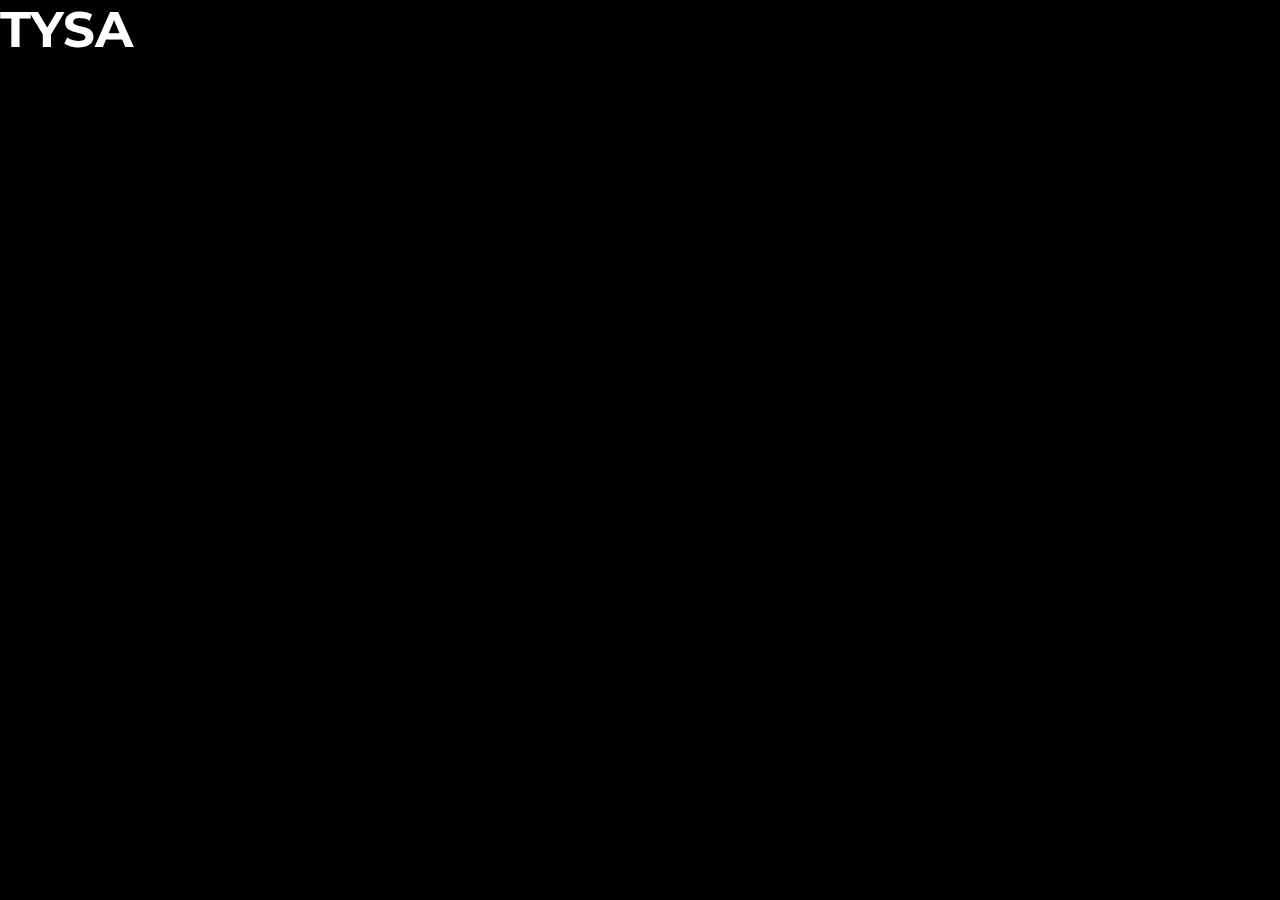
==== party.html @ 20bade3c "Create party.html" ====
<!DOCTYPE html>
<html lang="eng">

<head>
	<!-- Global site tag (gtag.js) - Google Analytics -->
	<script async src="https://www.googletagmanager.com/gtag/js?id=UA-145089726-1"></script>
	<script>
		window.dataLayer = window.dataLayer || [];
		function gtag(){dataLayer.push(arguments);}
		gtag('js', new Date());

		gtag('config', 'UA-145089726-1');
	</script>


	<meta charset="utf-8">
	<!-- <base href="/"> -->

	<title>humeniuk.dev | Custom Squarespace and Shopify</title>
	<meta name="description" content="">

	<meta http-equiv="X-UA-Compatible" content="IE=edge">
	<meta name="viewport" content="width=device-width, initial-scale=1, maximum-scale=1, viewport-fit=cover">
	
	<!-- Template Basic Images Start -->
	<meta property="og:image" content="path/to/image.jpg">
	<link rel="icon" href="img/favicon/favicon.ico">
	<link rel="apple-touch-icon" sizes="180x180" href="img/favicon/apple-touch-icon-180x180.png">

	<!-- Template Basic Images End -->
	
	<!-- Custom Browsers Color Start -->
	<meta name="theme-color" content="#000">
	<!-- Custom Browsers Color End -->

	<meta property="og:title" content="humeniuk.dev">
	<meta property="og:description" content="Custom code solutions for Squarespace and Shopify.">
	<meta property="og:image" content="https://humeniuk.dev/img/imgs/soc.jpg">
	<meta property="og:url" content="https://humeniuk.dev">
	<meta http-equiv="cache-control" content="no-cache">


	<meta name="robots" content="noindex">

	<link rel="stylesheet" href="css/main.min.css">

</head>

<body>

<h1>TYSA</h1>
</body>
</html>
---- css/main.min.css ----
@import url(https://fonts.googleapis.com/css?family=Montserrat:400,500,700&display=swap);@import url(https://fonts.googleapis.com/css?family=Hind:500&display=swap);@font-face{font-family:roboto-example;font-weight:400;font-style:normal;src:url(../fonts/RobotoRegular/RobotoRegular.eot);src:url(../fonts/RobotoRegular/RobotoRegular.eot?#iefix) format("embedded-opentype"),url(../fonts/RobotoRegular/RobotoRegular.woff) format("woff"),url(../fonts/RobotoRegular/RobotoRegular.ttf) format("truetype")}@font-face{font-family:roboto-example;font-weight:700;font-style:normal;src:url(../fonts/RobotoBold/RobotoBold.eot);src:url(../fonts/RobotoBold/RobotoBold.eot?#iefix) format("embedded-opentype"),url(../fonts/RobotoBold/RobotoBold.woff) format("woff"),url(../fonts/RobotoBold/RobotoBold.ttf) format("truetype")}*,::after,::before{-webkit-box-sizing:border-box;box-sizing:border-box}html{font-family:sans-serif;line-height:1.15;-webkit-text-size-adjust:100%;-ms-text-size-adjust:100%;-ms-overflow-style:scrollbar;-webkit-tap-highlight-color:transparent}@-ms-viewport{width:device-width}article,aside,dialog,figcaption,figure,footer,header,hgroup,main,nav,section{display:block}body{margin:0;font-family:-apple-system,BlinkMacSystemFont,"Segoe UI",Roboto,"Helvetica Neue",Arial,sans-serif,"Apple Color Emoji","Segoe UI Emoji","Segoe UI Symbol";font-size:1rem;font-weight:400;line-height:1.5;color:#212529;text-align:left;background-color:#fff}[tabindex="-1"]:focus{outline:0!important}hr{-webkit-box-sizing:content-box;box-sizing:content-box;height:0;overflow:visible}h1,h2,h3,h4,h5,h6{margin-top:0;margin-bottom:.5rem}p{margin-top:0;margin-bottom:1rem}abbr[data-original-title],abbr[title]{text-decoration:underline;-webkit-text-decoration:underline dotted;text-decoration:underline dotted;cursor:help;border-bottom:0}address{margin-bottom:1rem;font-style:normal;line-height:inherit}dl,ol,ul{margin-top:0;margin-bottom:1rem}ol ol,ol ul,ul ol,ul ul{margin-bottom:0}dt{font-weight:700}dd{margin-bottom:.5rem;margin-left:0}blockquote{margin:0 0 1rem}dfn{font-style:italic}b,strong{font-weight:bolder}small{font-size:80%}sub,sup{position:relative;font-size:75%;line-height:0;vertical-align:baseline}sub{bottom:-.25em}sup{top:-.5em}a{color:#fff;text-decoration:none;background-color:transparent;-webkit-text-decoration-skip:objects}a:hover{color:#d9d9d9;text-decoration:underline}a:not([href]):not([tabindex]){color:inherit;text-decoration:none}a:not([href]):not([tabindex]):focus,a:not([href]):not([tabindex]):hover{color:inherit;text-decoration:none}a:not([href]):not([tabindex]):focus{outline:0}code,kbd,pre,samp{font-family:monospace,monospace;font-size:1em}pre{margin-top:0;margin-bottom:1rem;overflow:auto;-ms-overflow-style:scrollbar}figure{margin:0 0 1rem}img{vertical-align:middle;border-style:none}svg:not(:root){overflow:hidden}table{border-collapse:collapse}caption{padding-top:.75rem;padding-bottom:.75rem;color:#6c757d;text-align:left;caption-side:bottom}th{text-align:inherit}label{display:inline-block;margin-bottom:.5rem}button{-webkit-border-radius:0;border-radius:0}button:focus{outline:1px dotted;outline:5px auto -webkit-focus-ring-color}button,input,optgroup,select,textarea{margin:0;font-family:inherit;font-size:inherit;line-height:inherit}button,input{overflow:visible}button,select{text-transform:none}[type=reset],[type=submit],button,html [type=button]{-webkit-appearance:button}[type=button]::-moz-focus-inner,[type=reset]::-moz-focus-inner,[type=submit]::-moz-focus-inner,button::-moz-focus-inner{padding:0;border-style:none}input[type=checkbox],input[type=radio]{-webkit-box-sizing:border-box;box-sizing:border-box;padding:0}input[type=date],input[type=datetime-local],input[type=month],input[type=time]{-webkit-appearance:listbox}textarea{overflow:auto;resize:vertical}fieldset{min-width:0;padding:0;margin:0;border:0}legend{display:block;width:100%;max-width:100%;padding:0;margin-bottom:.5rem;font-size:1.5rem;line-height:inherit;color:inherit;white-space:normal}progress{vertical-align:baseline}[type=number]::-webkit-inner-spin-button,[type=number]::-webkit-outer-spin-button{height:auto}[type=search]{outline-offset:-2px;-webkit-appearance:none}[type=search]::-webkit-search-cancel-button,[type=search]::-webkit-search-decoration{-webkit-appearance:none}::-webkit-file-upload-button{font:inherit;-webkit-appearance:button}output{display:inline-block}summary{display:list-item;cursor:pointer}template{display:none}[hidden]{display:none!important}@-ms-viewport{width:device-width}html{-webkit-box-sizing:border-box;box-sizing:border-box;-ms-overflow-style:scrollbar}*,::after,::before{-webkit-box-sizing:inherit;box-sizing:inherit}.container{width:100%;padding-right:15px;padding-left:15px;margin-right:auto;margin-left:auto}@media (min-width:576px){.container{max-width:100vw}}@media (min-width:768px){.container{max-width:90vw}}@media (min-width:992px){.container{max-width:90vw}}@media (min-width:1200px){.container{max-width:90vw}}.container-fluid{width:100%;padding-right:15px;padding-left:15px;margin-right:auto;margin-left:auto}.row{display:-webkit-box;display:-webkit-flex;display:-ms-flexbox;display:flex;-webkit-flex-wrap:wrap;-ms-flex-wrap:wrap;flex-wrap:wrap;margin-right:-15px;margin-left:-15px}.no-gutters{margin-right:0;margin-left:0}.no-gutters>.col,.no-gutters>[class*=col-]{padding-right:0;padding-left:0}.col,.col-1,.col-10,.col-11,.col-12,.col-2,.col-3,.col-4,.col-5,.col-6,.col-7,.col-8,.col-9,.col-auto,.col-lg,.col-lg-1,.col-lg-10,.col-lg-11,.col-lg-12,.col-lg-2,.col-lg-3,.col-lg-4,.col-lg-5,.col-lg-6,.col-lg-7,.col-lg-8,.col-lg-9,.col-lg-auto,.col-md,.col-md-1,.col-md-10,.col-md-11,.col-md-12,.col-md-2,.col-md-3,.col-md-4,.col-md-5,.col-md-6,.col-md-7,.col-md-8,.col-md-9,.col-md-auto,.col-sm,.col-sm-1,.col-sm-10,.col-sm-11,.col-sm-12,.col-sm-2,.col-sm-3,.col-sm-4,.col-sm-5,.col-sm-6,.col-sm-7,.col-sm-8,.col-sm-9,.col-sm-auto,.col-xl,.col-xl-1,.col-xl-10,.col-xl-11,.col-xl-12,.col-xl-2,.col-xl-3,.col-xl-4,.col-xl-5,.col-xl-6,.col-xl-7,.col-xl-8,.col-xl-9,.col-xl-auto{position:relative;width:100%;min-height:1px;padding-right:15px;padding-left:15px}.col{-webkit-flex-basis:0;-ms-flex-preferred-size:0;flex-basis:0;-webkit-box-flex:1;-webkit-flex-grow:1;-ms-flex-positive:1;flex-grow:1;max-width:100%}.col-auto{-webkit-box-flex:0;-webkit-flex:0 0 auto;-ms-flex:0 0 auto;flex:0 0 auto;width:auto;max-width:none}.col-1{-webkit-box-flex:0;-webkit-flex:0 0 8.33333%;-ms-flex:0 0 8.33333%;flex:0 0 8.33333%;max-width:8.33333%}.col-2{-webkit-box-flex:0;-webkit-flex:0 0 16.66667%;-ms-flex:0 0 16.66667%;flex:0 0 16.66667%;max-width:16.66667%}.col-3{-webkit-box-flex:0;-webkit-flex:0 0 25%;-ms-flex:0 0 25%;flex:0 0 25%;max-width:25%}.col-4{-webkit-box-flex:0;-webkit-flex:0 0 33.33333%;-ms-flex:0 0 33.33333%;flex:0 0 33.33333%;max-width:33.33333%}.col-5{-webkit-box-flex:0;-webkit-flex:0 0 41.66667%;-ms-flex:0 0 41.66667%;flex:0 0 41.66667%;max-width:41.66667%}.col-6{-webkit-box-flex:0;-webkit-flex:0 0 50%;-ms-flex:0 0 50%;flex:0 0 50%;max-width:50%}.col-7{-webkit-box-flex:0;-webkit-flex:0 0 58.33333%;-ms-flex:0 0 58.33333%;flex:0 0 58.33333%;max-width:58.33333%}.col-8{-webkit-box-flex:0;-webkit-flex:0 0 66.66667%;-ms-flex:0 0 66.66667%;flex:0 0 66.66667%;max-width:66.66667%}.col-9{-webkit-box-flex:0;-webkit-flex:0 0 75%;-ms-flex:0 0 75%;flex:0 0 75%;max-width:75%}.col-10{-webkit-box-flex:0;-webkit-flex:0 0 83.33333%;-ms-flex:0 0 83.33333%;flex:0 0 83.33333%;max-width:83.33333%}.col-11{-webkit-box-flex:0;-webkit-flex:0 0 91.66667%;-ms-flex:0 0 91.66667%;flex:0 0 91.66667%;max-width:91.66667%}.col-12{-webkit-box-flex:0;-webkit-flex:0 0 100%;-ms-flex:0 0 100%;flex:0 0 100%;max-width:100%}.order-first{-webkit-box-ordinal-group:0;-webkit-order:-1;-ms-flex-order:-1;order:-1}.order-last{-webkit-box-ordinal-group:14;-webkit-order:13;-ms-flex-order:13;order:13}.order-0{-webkit-box-ordinal-group:1;-webkit-order:0;-ms-flex-order:0;order:0}.order-1{-webkit-box-ordinal-group:2;-webkit-order:1;-ms-flex-order:1;order:1}.order-2{-webkit-box-ordinal-group:3;-webkit-order:2;-ms-flex-order:2;order:2}.order-3{-webkit-box-ordinal-group:4;-webkit-order:3;-ms-flex-order:3;order:3}.order-4{-webkit-box-ordinal-group:5;-webkit-order:4;-ms-flex-order:4;order:4}.order-5{-webkit-box-ordinal-group:6;-webkit-order:5;-ms-flex-order:5;order:5}.order-6{-webkit-box-ordinal-group:7;-webkit-order:6;-ms-flex-order:6;order:6}.order-7{-webkit-box-ordinal-group:8;-webkit-order:7;-ms-flex-order:7;order:7}.order-8{-webkit-box-ordinal-group:9;-webkit-order:8;-ms-flex-order:8;order:8}.order-9{-webkit-box-ordinal-group:10;-webkit-order:9;-ms-flex-order:9;order:9}.order-10{-webkit-box-ordinal-group:11;-webkit-order:10;-ms-flex-order:10;order:10}.order-11{-webkit-box-ordinal-group:12;-webkit-order:11;-ms-flex-order:11;order:11}.order-12{-webkit-box-ordinal-group:13;-webkit-order:12;-ms-flex-order:12;order:12}.offset-1{margin-left:8.33333%}.offset-2{margin-left:16.66667%}.offset-3{margin-left:25%}.offset-4{margin-left:33.33333%}.offset-5{margin-left:41.66667%}.offset-6{margin-left:50%}.offset-7{margin-left:58.33333%}.offset-8{margin-left:66.66667%}.offset-9{margin-left:75%}.offset-10{margin-left:83.33333%}.offset-11{margin-left:91.66667%}@media (min-width:576px){.col-sm{-webkit-flex-basis:0;-ms-flex-preferred-size:0;flex-basis:0;-webkit-box-flex:1;-webkit-flex-grow:1;-ms-flex-positive:1;flex-grow:1;max-width:100%}.col-sm-auto{-webkit-box-flex:0;-webkit-flex:0 0 auto;-ms-flex:0 0 auto;flex:0 0 auto;width:auto;max-width:none}.col-sm-1{-webkit-box-flex:0;-webkit-flex:0 0 8.33333%;-ms-flex:0 0 8.33333%;flex:0 0 8.33333%;max-width:8.33333%}.col-sm-2{-webkit-box-flex:0;-webkit-flex:0 0 16.66667%;-ms-flex:0 0 16.66667%;flex:0 0 16.66667%;max-width:16.66667%}.col-sm-3{-webkit-box-flex:0;-webkit-flex:0 0 25%;-ms-flex:0 0 25%;flex:0 0 25%;max-width:25%}.col-sm-4{-webkit-box-flex:0;-webkit-flex:0 0 33.33333%;-ms-flex:0 0 33.33333%;flex:0 0 33.33333%;max-width:33.33333%}.col-sm-5{-webkit-box-flex:0;-webkit-flex:0 0 41.66667%;-ms-flex:0 0 41.66667%;flex:0 0 41.66667%;max-width:41.66667%}.col-sm-6{-webkit-box-flex:0;-webkit-flex:0 0 50%;-ms-flex:0 0 50%;flex:0 0 50%;max-width:50%}.col-sm-7{-webkit-box-flex:0;-webkit-flex:0 0 58.33333%;-ms-flex:0 0 58.33333%;flex:0 0 58.33333%;max-width:58.33333%}.col-sm-8{-webkit-box-flex:0;-webkit-flex:0 0 66.66667%;-ms-flex:0 0 66.66667%;flex:0 0 66.66667%;max-width:66.66667%}.col-sm-9{-webkit-box-flex:0;-webkit-flex:0 0 75%;-ms-flex:0 0 75%;flex:0 0 75%;max-width:75%}.col-sm-10{-webkit-box-flex:0;-webkit-flex:0 0 83.33333%;-ms-flex:0 0 83.33333%;flex:0 0 83.33333%;max-width:83.33333%}.col-sm-11{-webkit-box-flex:0;-webkit-flex:0 0 91.66667%;-ms-flex:0 0 91.66667%;flex:0 0 91.66667%;max-width:91.66667%}.col-sm-12{-webkit-box-flex:0;-webkit-flex:0 0 100%;-ms-flex:0 0 100%;flex:0 0 100%;max-width:100%}.order-sm-first{-webkit-box-ordinal-group:0;-webkit-order:-1;-ms-flex-order:-1;order:-1}.order-sm-last{-webkit-box-ordinal-group:14;-webkit-order:13;-ms-flex-order:13;order:13}.order-sm-0{-webkit-box-ordinal-group:1;-webkit-order:0;-ms-flex-order:0;order:0}.order-sm-1{-webkit-box-ordinal-group:2;-webkit-order:1;-ms-flex-order:1;order:1}.order-sm-2{-webkit-box-ordinal-group:3;-webkit-order:2;-ms-flex-order:2;order:2}.order-sm-3{-webkit-box-ordinal-group:4;-webkit-order:3;-ms-flex-order:3;order:3}.order-sm-4{-webkit-box-ordinal-group:5;-webkit-order:4;-ms-flex-order:4;order:4}.order-sm-5{-webkit-box-ordinal-group:6;-webkit-order:5;-ms-flex-order:5;order:5}.order-sm-6{-webkit-box-ordinal-group:7;-webkit-order:6;-ms-flex-order:6;order:6}.order-sm-7{-webkit-box-ordinal-group:8;-webkit-order:7;-ms-flex-order:7;order:7}.order-sm-8{-webkit-box-ordinal-group:9;-webkit-order:8;-ms-flex-order:8;order:8}.order-sm-9{-webkit-box-ordinal-group:10;-webkit-order:9;-ms-flex-order:9;order:9}.order-sm-10{-webkit-box-ordinal-group:11;-webkit-order:10;-ms-flex-order:10;order:10}.order-sm-11{-webkit-box-ordinal-group:12;-webkit-order:11;-ms-flex-order:11;order:11}.order-sm-12{-webkit-box-ordinal-group:13;-webkit-order:12;-ms-flex-order:12;order:12}.offset-sm-0{margin-left:0}.offset-sm-1{margin-left:8.33333%}.offset-sm-2{margin-left:16.66667%}.offset-sm-3{margin-left:25%}.offset-sm-4{margin-left:33.33333%}.offset-sm-5{margin-left:41.66667%}.offset-sm-6{margin-left:50%}.offset-sm-7{margin-left:58.33333%}.offset-sm-8{margin-left:66.66667%}.offset-sm-9{margin-left:75%}.offset-sm-10{margin-left:83.33333%}.offset-sm-11{margin-left:91.66667%}}@media (min-width:768px){.col-md{-webkit-flex-basis:0;-ms-flex-preferred-size:0;flex-basis:0;-webkit-box-flex:1;-webkit-flex-grow:1;-ms-flex-positive:1;flex-grow:1;max-width:100%}.col-md-auto{-webkit-box-flex:0;-webkit-flex:0 0 auto;-ms-flex:0 0 auto;flex:0 0 auto;width:auto;max-width:none}.col-md-1{-webkit-box-flex:0;-webkit-flex:0 0 8.33333%;-ms-flex:0 0 8.33333%;flex:0 0 8.33333%;max-width:8.33333%}.col-md-2{-webkit-box-flex:0;-webkit-flex:0 0 16.66667%;-ms-flex:0 0 16.66667%;flex:0 0 16.66667%;max-width:16.66667%}.col-md-3{-webkit-box-flex:0;-webkit-flex:0 0 25%;-ms-flex:0 0 25%;flex:0 0 25%;max-width:25%}.col-md-4{-webkit-box-flex:0;-webkit-flex:0 0 33.33333%;-ms-flex:0 0 33.33333%;flex:0 0 33.33333%;max-width:33.33333%}.col-md-5{-webkit-box-flex:0;-webkit-flex:0 0 41.66667%;-ms-flex:0 0 41.66667%;flex:0 0 41.66667%;max-width:41.66667%}.col-md-6{-webkit-box-flex:0;-webkit-flex:0 0 50%;-ms-flex:0 0 50%;flex:0 0 50%;max-width:50%}.col-md-7{-webkit-box-flex:0;-webkit-flex:0 0 58.33333%;-ms-flex:0 0 58.33333%;flex:0 0 58.33333%;max-width:58.33333%}.col-md-8{-webkit-box-flex:0;-webkit-flex:0 0 66.66667%;-ms-flex:0 0 66.66667%;flex:0 0 66.66667%;max-width:66.66667%}.col-md-9{-webkit-box-flex:0;-webkit-flex:0 0 75%;-ms-flex:0 0 75%;flex:0 0 75%;max-width:75%}.col-md-10{-webkit-box-flex:0;-webkit-flex:0 0 83.33333%;-ms-flex:0 0 83.33333%;flex:0 0 83.33333%;max-width:83.33333%}.col-md-11{-webkit-box-flex:0;-webkit-flex:0 0 91.66667%;-ms-flex:0 0 91.66667%;flex:0 0 91.66667%;max-width:91.66667%}.col-md-12{-webkit-box-flex:0;-webkit-flex:0 0 100%;-ms-flex:0 0 100%;flex:0 0 100%;max-width:100%}.order-md-first{-webkit-box-ordinal-group:0;-webkit-order:-1;-ms-flex-order:-1;order:-1}.order-md-last{-webkit-box-ordinal-group:14;-webkit-order:13;-ms-flex-order:13;order:13}.order-md-0{-webkit-box-ordinal-group:1;-webkit-order:0;-ms-flex-order:0;order:0}.order-md-1{-webkit-box-ordinal-group:2;-webkit-order:1;-ms-flex-order:1;order:1}.order-md-2{-webkit-box-ordinal-group:3;-webkit-order:2;-ms-flex-order:2;order:2}.order-md-3{-webkit-box-ordinal-group:4;-webkit-order:3;-ms-flex-order:3;order:3}.order-md-4{-webkit-box-ordinal-group:5;-webkit-order:4;-ms-flex-order:4;order:4}.order-md-5{-webkit-box-ordinal-group:6;-webkit-order:5;-ms-flex-order:5;order:5}.order-md-6{-webkit-box-ordinal-group:7;-webkit-order:6;-ms-flex-order:6;order:6}.order-md-7{-webkit-box-ordinal-group:8;-webkit-order:7;-ms-flex-order:7;order:7}.order-md-8{-webkit-box-ordinal-group:9;-webkit-order:8;-ms-flex-order:8;order:8}.order-md-9{-webkit-box-ordinal-group:10;-webkit-order:9;-ms-flex-order:9;order:9}.order-md-10{-webkit-box-ordinal-group:11;-webkit-order:10;-ms-flex-order:10;order:10}.order-md-11{-webkit-box-ordinal-group:12;-webkit-order:11;-ms-flex-order:11;order:11}.order-md-12{-webkit-box-ordinal-group:13;-webkit-order:12;-ms-flex-order:12;order:12}.offset-md-0{margin-left:0}.offset-md-1{margin-left:8.33333%}.offset-md-2{margin-left:16.66667%}.offset-md-3{margin-left:25%}.offset-md-4{margin-left:33.33333%}.offset-md-5{margin-left:41.66667%}.offset-md-6{margin-left:50%}.offset-md-7{margin-left:58.33333%}.offset-md-8{margin-left:66.66667%}.offset-md-9{margin-left:75%}.offset-md-10{margin-left:83.33333%}.offset-md-11{margin-left:91.66667%}}@media (min-width:992px){.col-lg{-webkit-flex-basis:0;-ms-flex-preferred-size:0;flex-basis:0;-webkit-box-flex:1;-webkit-flex-grow:1;-ms-flex-positive:1;flex-grow:1;max-width:100%}.col-lg-auto{-webkit-box-flex:0;-webkit-flex:0 0 auto;-ms-flex:0 0 auto;flex:0 0 auto;width:auto;max-width:none}.col-lg-1{-webkit-box-flex:0;-webkit-flex:0 0 8.33333%;-ms-flex:0 0 8.33333%;flex:0 0 8.33333%;max-width:8.33333%}.col-lg-2{-webkit-box-flex:0;-webkit-flex:0 0 16.66667%;-ms-flex:0 0 16.66667%;flex:0 0 16.66667%;max-width:16.66667%}.col-lg-3{-webkit-box-flex:0;-webkit-flex:0 0 25%;-ms-flex:0 0 25%;flex:0 0 25%;max-width:25%}.col-lg-4{-webkit-box-flex:0;-webkit-flex:0 0 33.33333%;-ms-flex:0 0 33.33333%;flex:0 0 33.33333%;max-width:33.33333%}.col-lg-5{-webkit-box-flex:0;-webkit-flex:0 0 41.66667%;-ms-flex:0 0 41.66667%;flex:0 0 41.66667%;max-width:41.66667%}.col-lg-6{-webkit-box-flex:0;-webkit-flex:0 0 50%;-ms-flex:0 0 50%;flex:0 0 50%;max-width:50%}.col-lg-7{-webkit-box-flex:0;-webkit-flex:0 0 58.33333%;-ms-flex:0 0 58.33333%;flex:0 0 58.33333%;max-width:58.33333%}.col-lg-8{-webkit-box-flex:0;-webkit-flex:0 0 66.66667%;-ms-flex:0 0 66.66667%;flex:0 0 66.66667%;max-width:66.66667%}.col-lg-9{-webkit-box-flex:0;-webkit-flex:0 0 75%;-ms-flex:0 0 75%;flex:0 0 75%;max-width:75%}.col-lg-10{-webkit-box-flex:0;-webkit-flex:0 0 83.33333%;-ms-flex:0 0 83.33333%;flex:0 0 83.33333%;max-width:83.33333%}.col-lg-11{-webkit-box-flex:0;-webkit-flex:0 0 91.66667%;-ms-flex:0 0 91.66667%;flex:0 0 91.66667%;max-width:91.66667%}.col-lg-12{-webkit-box-flex:0;-webkit-flex:0 0 100%;-ms-flex:0 0 100%;flex:0 0 100%;max-width:100%}.order-lg-first{-webkit-box-ordinal-group:0;-webkit-order:-1;-ms-flex-order:-1;order:-1}.order-lg-last{-webkit-box-ordinal-group:14;-webkit-order:13;-ms-flex-order:13;order:13}.order-lg-0{-webkit-box-ordinal-group:1;-webkit-order:0;-ms-flex-order:0;order:0}.order-lg-1{-webkit-box-ordinal-group:2;-webkit-order:1;-ms-flex-order:1;order:1}.order-lg-2{-webkit-box-ordinal-group:3;-webkit-order:2;-ms-flex-order:2;order:2}.order-lg-3{-webkit-box-ordinal-group:4;-webkit-order:3;-ms-flex-order:3;order:3}.order-lg-4{-webkit-box-ordinal-group:5;-webkit-order:4;-ms-flex-order:4;order:4}.order-lg-5{-webkit-box-ordinal-group:6;-webkit-order:5;-ms-flex-order:5;order:5}.order-lg-6{-webkit-box-ordinal-group:7;-webkit-order:6;-ms-flex-order:6;order:6}.order-lg-7{-webkit-box-ordinal-group:8;-webkit-order:7;-ms-flex-order:7;order:7}.order-lg-8{-webkit-box-ordinal-group:9;-webkit-order:8;-ms-flex-order:8;order:8}.order-lg-9{-webkit-box-ordinal-group:10;-webkit-order:9;-ms-flex-order:9;order:9}.order-lg-10{-webkit-box-ordinal-group:11;-webkit-order:10;-ms-flex-order:10;order:10}.order-lg-11{-webkit-box-ordinal-group:12;-webkit-order:11;-ms-flex-order:11;order:11}.order-lg-12{-webkit-box-ordinal-group:13;-webkit-order:12;-ms-flex-order:12;order:12}.offset-lg-0{margin-left:0}.offset-lg-1{margin-left:8.33333%}.offset-lg-2{margin-left:16.66667%}.offset-lg-3{margin-left:25%}.offset-lg-4{margin-left:33.33333%}.offset-lg-5{margin-left:41.66667%}.offset-lg-6{margin-left:50%}.offset-lg-7{margin-left:58.33333%}.offset-lg-8{margin-left:66.66667%}.offset-lg-9{margin-left:75%}.offset-lg-10{margin-left:83.33333%}.offset-lg-11{margin-left:91.66667%}}@media (min-width:1200px){.col-xl{-webkit-flex-basis:0;-ms-flex-preferred-size:0;flex-basis:0;-webkit-box-flex:1;-webkit-flex-grow:1;-ms-flex-positive:1;flex-grow:1;max-width:100%}.col-xl-auto{-webkit-box-flex:0;-webkit-flex:0 0 auto;-ms-flex:0 0 auto;flex:0 0 auto;width:auto;max-width:none}.col-xl-1{-webkit-box-flex:0;-webkit-flex:0 0 8.33333%;-ms-flex:0 0 8.33333%;flex:0 0 8.33333%;max-width:8.33333%}.col-xl-2{-webkit-box-flex:0;-webkit-flex:0 0 16.66667%;-ms-flex:0 0 16.66667%;flex:0 0 16.66667%;max-width:16.66667%}.col-xl-3{-webkit-box-flex:0;-webkit-flex:0 0 25%;-ms-flex:0 0 25%;flex:0 0 25%;max-width:25%}.col-xl-4{-webkit-box-flex:0;-webkit-flex:0 0 33.33333%;-ms-flex:0 0 33.33333%;flex:0 0 33.33333%;max-width:33.33333%}.col-xl-5{-webkit-box-flex:0;-webkit-flex:0 0 41.66667%;-ms-flex:0 0 41.66667%;flex:0 0 41.66667%;max-width:41.66667%}.col-xl-6{-webkit-box-flex:0;-webkit-flex:0 0 50%;-ms-flex:0 0 50%;flex:0 0 50%;max-width:50%}.col-xl-7{-webkit-box-flex:0;-webkit-flex:0 0 58.33333%;-ms-flex:0 0 58.33333%;flex:0 0 58.33333%;max-width:58.33333%}.col-xl-8{-webkit-box-flex:0;-webkit-flex:0 0 66.66667%;-ms-flex:0 0 66.66667%;flex:0 0 66.66667%;max-width:66.66667%}.col-xl-9{-webkit-box-flex:0;-webkit-flex:0 0 75%;-ms-flex:0 0 75%;flex:0 0 75%;max-width:75%}.col-xl-10{-webkit-box-flex:0;-webkit-flex:0 0 83.33333%;-ms-flex:0 0 83.33333%;flex:0 0 83.33333%;max-width:83.33333%}.col-xl-11{-webkit-box-flex:0;-webkit-flex:0 0 91.66667%;-ms-flex:0 0 91.66667%;flex:0 0 91.66667%;max-width:91.66667%}.col-xl-12{-webkit-box-flex:0;-webkit-flex:0 0 100%;-ms-flex:0 0 100%;flex:0 0 100%;max-width:100%}.order-xl-first{-webkit-box-ordinal-group:0;-webkit-order:-1;-ms-flex-order:-1;order:-1}.order-xl-last{-webkit-box-ordinal-group:14;-webkit-order:13;-ms-flex-order:13;order:13}.order-xl-0{-webkit-box-ordinal-group:1;-webkit-order:0;-ms-flex-order:0;order:0}.order-xl-1{-webkit-box-ordinal-group:2;-webkit-order:1;-ms-flex-order:1;order:1}.order-xl-2{-webkit-box-ordinal-group:3;-webkit-order:2;-ms-flex-order:2;order:2}.order-xl-3{-webkit-box-ordinal-group:4;-webkit-order:3;-ms-flex-order:3;order:3}.order-xl-4{-webkit-box-ordinal-group:5;-webkit-order:4;-ms-flex-order:4;order:4}.order-xl-5{-webkit-box-ordinal-group:6;-webkit-order:5;-ms-flex-order:5;order:5}.order-xl-6{-webkit-box-ordinal-group:7;-webkit-order:6;-ms-flex-order:6;order:6}.order-xl-7{-webkit-box-ordinal-group:8;-webkit-order:7;-ms-flex-order:7;order:7}.order-xl-8{-webkit-box-ordinal-group:9;-webkit-order:8;-ms-flex-order:8;order:8}.order-xl-9{-webkit-box-ordinal-group:10;-webkit-order:9;-ms-flex-order:9;order:9}.order-xl-10{-webkit-box-ordinal-group:11;-webkit-order:10;-ms-flex-order:10;order:10}.order-xl-11{-webkit-box-ordinal-group:12;-webkit-order:11;-ms-flex-order:11;order:11}.order-xl-12{-webkit-box-ordinal-group:13;-webkit-order:12;-ms-flex-order:12;order:12}.offset-xl-0{margin-left:0}.offset-xl-1{margin-left:8.33333%}.offset-xl-2{margin-left:16.66667%}.offset-xl-3{margin-left:25%}.offset-xl-4{margin-left:33.33333%}.offset-xl-5{margin-left:41.66667%}.offset-xl-6{margin-left:50%}.offset-xl-7{margin-left:58.33333%}.offset-xl-8{margin-left:66.66667%}.offset-xl-9{margin-left:75%}.offset-xl-10{margin-left:83.33333%}.offset-xl-11{margin-left:91.66667%}}.d-none{display:none!important}.d-inline{display:inline!important}.d-inline-block{display:inline-block!important}.d-block{display:block!important}.d-table{display:table!important}.d-table-row{display:table-row!important}.d-table-cell{display:table-cell!important}.d-flex{display:-webkit-box!important;display:-webkit-flex!important;display:-ms-flexbox!important;display:flex!important}.d-inline-flex{display:-webkit-inline-box!important;display:-webkit-inline-flex!important;display:-ms-inline-flexbox!important;display:inline-flex!important}@media (min-width:576px){.d-sm-none{display:none!important}.d-sm-inline{display:inline!important}.d-sm-inline-block{display:inline-block!important}.d-sm-block{display:block!important}.d-sm-table{display:table!important}.d-sm-table-row{display:table-row!important}.d-sm-table-cell{display:table-cell!important}.d-sm-flex{display:-webkit-box!important;display:-webkit-flex!important;display:-ms-flexbox!important;display:flex!important}.d-sm-inline-flex{display:-webkit-inline-box!important;display:-webkit-inline-flex!important;display:-ms-inline-flexbox!important;display:inline-flex!important}}@media (min-width:768px){.d-md-none{display:none!important}.d-md-inline{display:inline!important}.d-md-inline-block{display:inline-block!important}.d-md-block{display:block!important}.d-md-table{display:table!important}.d-md-table-row{display:table-row!important}.d-md-table-cell{display:table-cell!important}.d-md-flex{display:-webkit-box!important;display:-webkit-flex!important;display:-ms-flexbox!important;display:flex!important}.d-md-inline-flex{display:-webkit-inline-box!important;display:-webkit-inline-flex!important;display:-ms-inline-flexbox!important;display:inline-flex!important}}@media (min-width:992px){.d-lg-none{display:none!important}.d-lg-inline{display:inline!important}.d-lg-inline-block{display:inline-block!important}.d-lg-block{display:block!important}.d-lg-table{display:table!important}.d-lg-table-row{display:table-row!important}.d-lg-table-cell{display:table-cell!important}.d-lg-flex{display:-webkit-box!important;display:-webkit-flex!important;display:-ms-flexbox!important;display:flex!important}.d-lg-inline-flex{display:-webkit-inline-box!important;display:-webkit-inline-flex!important;display:-ms-inline-flexbox!important;display:inline-flex!important}}@media (min-width:1200px){.d-xl-none{display:none!important}.d-xl-inline{display:inline!important}.d-xl-inline-block{display:inline-block!important}.d-xl-block{display:block!important}.d-xl-table{display:table!important}.d-xl-table-row{display:table-row!important}.d-xl-table-cell{display:table-cell!important}.d-xl-flex{display:-webkit-box!important;display:-webkit-flex!important;display:-ms-flexbox!important;display:flex!important}.d-xl-inline-flex{display:-webkit-inline-box!important;display:-webkit-inline-flex!important;display:-ms-inline-flexbox!important;display:inline-flex!important}}@media print{.d-print-none{display:none!important}.d-print-inline{display:inline!important}.d-print-inline-block{display:inline-block!important}.d-print-block{display:block!important}.d-print-table{display:table!important}.d-print-table-row{display:table-row!important}.d-print-table-cell{display:table-cell!important}.d-print-flex{display:-webkit-box!important;display:-webkit-flex!important;display:-ms-flexbox!important;display:flex!important}.d-print-inline-flex{display:-webkit-inline-box!important;display:-webkit-inline-flex!important;display:-ms-inline-flexbox!important;display:inline-flex!important}}.flex-row{-webkit-box-orient:horizontal!important;-webkit-box-direction:normal!important;-webkit-flex-direction:row!important;-ms-flex-direction:row!important;flex-direction:row!important}.flex-column{-webkit-box-orient:vertical!important;-webkit-box-direction:normal!important;-webkit-flex-direction:column!important;-ms-flex-direction:column!important;flex-direction:column!important}.flex-row-reverse{-webkit-box-orient:horizontal!important;-webkit-box-direction:reverse!important;-webkit-flex-direction:row-reverse!important;-ms-flex-direction:row-reverse!important;flex-direction:row-reverse!important}.flex-column-reverse{-webkit-box-orient:vertical!important;-webkit-box-direction:reverse!important;-webkit-flex-direction:column-reverse!important;-ms-flex-direction:column-reverse!important;flex-direction:column-reverse!important}.flex-wrap{-webkit-flex-wrap:wrap!important;-ms-flex-wrap:wrap!important;flex-wrap:wrap!important}.flex-nowrap{-webkit-flex-wrap:nowrap!important;-ms-flex-wrap:nowrap!important;flex-wrap:nowrap!important}.flex-wrap-reverse{-webkit-flex-wrap:wrap-reverse!important;-ms-flex-wrap:wrap-reverse!important;flex-wrap:wrap-reverse!important}.justify-content-start{-webkit-box-pack:start!important;-webkit-justify-content:flex-start!important;-ms-flex-pack:start!important;justify-content:flex-start!important}.justify-content-end{-webkit-box-pack:end!important;-webkit-justify-content:flex-end!important;-ms-flex-pack:end!important;justify-content:flex-end!important}.justify-content-center{-webkit-box-pack:center!important;-webkit-justify-content:center!important;-ms-flex-pack:center!important;justify-content:center!important}.justify-content-between{-webkit-box-pack:justify!important;-webkit-justify-content:space-between!important;-ms-flex-pack:justify!important;justify-content:space-between!important}.justify-content-around{-webkit-justify-content:space-around!important;-ms-flex-pack:distribute!important;justify-content:space-around!important}.align-items-start{-webkit-box-align:start!important;-webkit-align-items:flex-start!important;-ms-flex-align:start!important;align-items:flex-start!important}.align-items-end{-webkit-box-align:end!important;-webkit-align-items:flex-end!important;-ms-flex-align:end!important;align-items:flex-end!important}.align-items-center{-webkit-box-align:center!important;-webkit-align-items:center!important;-ms-flex-align:center!important;align-items:center!important}.align-items-baseline{-webkit-box-align:baseline!important;-webkit-align-items:baseline!important;-ms-flex-align:baseline!important;align-items:baseline!important}.align-items-stretch{-webkit-box-align:stretch!important;-webkit-align-items:stretch!important;-ms-flex-align:stretch!important;align-items:stretch!important}.align-content-start{-webkit-align-content:flex-start!important;-ms-flex-line-pack:start!important;align-content:flex-start!important}.align-content-end{-webkit-align-content:flex-end!important;-ms-flex-line-pack:end!important;align-content:flex-end!important}.align-content-center{-webkit-align-content:center!important;-ms-flex-line-pack:center!important;align-content:center!important}.align-content-between{-webkit-align-content:space-between!important;-ms-flex-line-pack:justify!important;align-content:space-between!important}.align-content-around{-webkit-align-content:space-around!important;-ms-flex-line-pack:distribute!important;align-content:space-around!important}.align-content-stretch{-webkit-align-content:stretch!important;-ms-flex-line-pack:stretch!important;align-content:stretch!important}.align-self-auto{-webkit-align-self:auto!important;-ms-flex-item-align:auto!important;align-self:auto!important}.align-self-start{-webkit-align-self:flex-start!important;-ms-flex-item-align:start!important;align-self:flex-start!important}.align-self-end{-webkit-align-self:flex-end!important;-ms-flex-item-align:end!important;align-self:flex-end!important}.align-self-center{-webkit-align-self:center!important;-ms-flex-item-align:center!important;align-self:center!important}.align-self-baseline{-webkit-align-self:baseline!important;-ms-flex-item-align:baseline!important;align-self:baseline!important}.align-self-stretch{-webkit-align-self:stretch!important;-ms-flex-item-align:stretch!important;align-self:stretch!important}@media (min-width:576px){.flex-sm-row{-webkit-box-orient:horizontal!important;-webkit-box-direction:normal!important;-webkit-flex-direction:row!important;-ms-flex-direction:row!important;flex-direction:row!important}.flex-sm-column{-webkit-box-orient:vertical!important;-webkit-box-direction:normal!important;-webkit-flex-direction:column!important;-ms-flex-direction:column!important;flex-direction:column!important}.flex-sm-row-reverse{-webkit-box-orient:horizontal!important;-webkit-box-direction:reverse!important;-webkit-flex-direction:row-reverse!important;-ms-flex-direction:row-reverse!important;flex-direction:row-reverse!important}.flex-sm-column-reverse{-webkit-box-orient:vertical!important;-webkit-box-direction:reverse!important;-webkit-flex-direction:column-reverse!important;-ms-flex-direction:column-reverse!important;flex-direction:column-reverse!important}.flex-sm-wrap{-webkit-flex-wrap:wrap!important;-ms-flex-wrap:wrap!important;flex-wrap:wrap!important}.flex-sm-nowrap{-webkit-flex-wrap:nowrap!important;-ms-flex-wrap:nowrap!important;flex-wrap:nowrap!important}.flex-sm-wrap-reverse{-webkit-flex-wrap:wrap-reverse!important;-ms-flex-wrap:wrap-reverse!important;flex-wrap:wrap-reverse!important}.justify-content-sm-start{-webkit-box-pack:start!important;-webkit-justify-content:flex-start!important;-ms-flex-pack:start!important;justify-content:flex-start!important}.justify-content-sm-end{-webkit-box-pack:end!important;-webkit-justify-content:flex-end!important;-ms-flex-pack:end!important;justify-content:flex-end!important}.justify-content-sm-center{-webkit-box-pack:center!important;-webkit-justify-content:center!important;-ms-flex-pack:center!important;justify-content:center!important}.justify-content-sm-between{-webkit-box-pack:justify!important;-webkit-justify-content:space-between!important;-ms-flex-pack:justify!important;justify-content:space-between!important}.justify-content-sm-around{-webkit-justify-content:space-around!important;-ms-flex-pack:distribute!important;justify-content:space-around!important}.align-items-sm-start{-webkit-box-align:start!important;-webkit-align-items:flex-start!important;-ms-flex-align:start!important;align-items:flex-start!important}.align-items-sm-end{-webkit-box-align:end!important;-webkit-align-items:flex-end!important;-ms-flex-align:end!important;align-items:flex-end!important}.align-items-sm-center{-webkit-box-align:center!important;-webkit-align-items:center!important;-ms-flex-align:center!important;align-items:center!important}.align-items-sm-baseline{-webkit-box-align:baseline!important;-webkit-align-items:baseline!important;-ms-flex-align:baseline!important;align-items:baseline!important}.align-items-sm-stretch{-webkit-box-align:stretch!important;-webkit-align-items:stretch!important;-ms-flex-align:stretch!important;align-items:stretch!important}.align-content-sm-start{-webkit-align-content:flex-start!important;-ms-flex-line-pack:start!important;align-content:flex-start!important}.align-content-sm-end{-webkit-align-content:flex-end!important;-ms-flex-line-pack:end!important;align-content:flex-end!important}.align-content-sm-center{-webkit-align-content:center!important;-ms-flex-line-pack:center!important;align-content:center!important}.align-content-sm-between{-webkit-align-content:space-between!important;-ms-flex-line-pack:justify!important;align-content:space-between!important}.align-content-sm-around{-webkit-align-content:space-around!important;-ms-flex-line-pack:distribute!important;align-content:space-around!important}.align-content-sm-stretch{-webkit-align-content:stretch!important;-ms-flex-line-pack:stretch!important;align-content:stretch!important}.align-self-sm-auto{-webkit-align-self:auto!important;-ms-flex-item-align:auto!important;align-self:auto!important}.align-self-sm-start{-webkit-align-self:flex-start!important;-ms-flex-item-align:start!important;align-self:flex-start!important}.align-self-sm-end{-webkit-align-self:flex-end!important;-ms-flex-item-align:end!important;align-self:flex-end!important}.align-self-sm-center{-webkit-align-self:center!important;-ms-flex-item-align:center!important;align-self:center!important}.align-self-sm-baseline{-webkit-align-self:baseline!important;-ms-flex-item-align:baseline!important;align-self:baseline!important}.align-self-sm-stretch{-webkit-align-self:stretch!important;-ms-flex-item-align:stretch!important;align-self:stretch!important}}@media (min-width:768px){.flex-md-row{-webkit-box-orient:horizontal!important;-webkit-box-direction:normal!important;-webkit-flex-direction:row!important;-ms-flex-direction:row!important;flex-direction:row!important}.flex-md-column{-webkit-box-orient:vertical!important;-webkit-box-direction:normal!important;-webkit-flex-direction:column!important;-ms-flex-direction:column!important;flex-direction:column!important}.flex-md-row-reverse{-webkit-box-orient:horizontal!important;-webkit-box-direction:reverse!important;-webkit-flex-direction:row-reverse!important;-ms-flex-direction:row-reverse!important;flex-direction:row-reverse!important}.flex-md-column-reverse{-webkit-box-orient:vertical!important;-webkit-box-direction:reverse!important;-webkit-flex-direction:column-reverse!important;-ms-flex-direction:column-reverse!important;flex-direction:column-reverse!important}.flex-md-wrap{-webkit-flex-wrap:wrap!important;-ms-flex-wrap:wrap!important;flex-wrap:wrap!important}.flex-md-nowrap{-webkit-flex-wrap:nowrap!important;-ms-flex-wrap:nowrap!important;flex-wrap:nowrap!important}.flex-md-wrap-reverse{-webkit-flex-wrap:wrap-reverse!important;-ms-flex-wrap:wrap-reverse!important;flex-wrap:wrap-reverse!important}.justify-content-md-start{-webkit-box-pack:start!important;-webkit-justify-content:flex-start!important;-ms-flex-pack:start!important;justify-content:flex-start!important}.justify-content-md-end{-webkit-box-pack:end!important;-webkit-justify-content:flex-end!important;-ms-flex-pack:end!important;justify-content:flex-end!important}.justify-content-md-center{-webkit-box-pack:center!important;-webkit-justify-content:center!important;-ms-flex-pack:center!important;justify-content:center!important}.justify-content-md-between{-webkit-box-pack:justify!important;-webkit-justify-content:space-between!important;-ms-flex-pack:justify!important;justify-content:space-between!important}.justify-content-md-around{-webkit-justify-content:space-around!important;-ms-flex-pack:distribute!important;justify-content:space-around!important}.align-items-md-start{-webkit-box-align:start!important;-webkit-align-items:flex-start!important;-ms-flex-align:start!important;align-items:flex-start!important}.align-items-md-end{-webkit-box-align:end!important;-webkit-align-items:flex-end!important;-ms-flex-align:end!important;align-items:flex-end!important}.align-items-md-center{-webkit-box-align:center!important;-webkit-align-items:center!important;-ms-flex-align:center!important;align-items:center!important}.align-items-md-baseline{-webkit-box-align:baseline!important;-webkit-align-items:baseline!important;-ms-flex-align:baseline!important;align-items:baseline!important}.align-items-md-stretch{-webkit-box-align:stretch!important;-webkit-align-items:stretch!important;-ms-flex-align:stretch!important;align-items:stretch!important}.align-content-md-start{-webkit-align-content:flex-start!important;-ms-flex-line-pack:start!important;align-content:flex-start!important}.align-content-md-end{-webkit-align-content:flex-end!important;-ms-flex-line-pack:end!important;align-content:flex-end!important}.align-content-md-center{-webkit-align-content:center!important;-ms-flex-line-pack:center!important;align-content:center!important}.align-content-md-between{-webkit-align-content:space-between!important;-ms-flex-line-pack:justify!important;align-content:space-between!important}.align-content-md-around{-webkit-align-content:space-around!important;-ms-flex-line-pack:distribute!important;align-content:space-around!important}.align-content-md-stretch{-webkit-align-content:stretch!important;-ms-flex-line-pack:stretch!important;align-content:stretch!important}.align-self-md-auto{-webkit-align-self:auto!important;-ms-flex-item-align:auto!important;align-self:auto!important}.align-self-md-start{-webkit-align-self:flex-start!important;-ms-flex-item-align:start!important;align-self:flex-start!important}.align-self-md-end{-webkit-align-self:flex-end!important;-ms-flex-item-align:end!important;align-self:flex-end!important}.align-self-md-center{-webkit-align-self:center!important;-ms-flex-item-align:center!important;align-self:center!important}.align-self-md-baseline{-webkit-align-self:baseline!important;-ms-flex-item-align:baseline!important;align-self:baseline!important}.align-self-md-stretch{-webkit-align-self:stretch!important;-ms-flex-item-align:stretch!important;align-self:stretch!important}}@media (min-width:992px){.flex-lg-row{-webkit-box-orient:horizontal!important;-webkit-box-direction:normal!important;-webkit-flex-direction:row!important;-ms-flex-direction:row!important;flex-direction:row!important}.flex-lg-column{-webkit-box-orient:vertical!important;-webkit-box-direction:normal!important;-webkit-flex-direction:column!important;-ms-flex-direction:column!important;flex-direction:column!important}.flex-lg-row-reverse{-webkit-box-orient:horizontal!important;-webkit-box-direction:reverse!important;-webkit-flex-direction:row-reverse!important;-ms-flex-direction:row-reverse!important;flex-direction:row-reverse!important}.flex-lg-column-reverse{-webkit-box-orient:vertical!important;-webkit-box-direction:reverse!important;-webkit-flex-direction:column-reverse!important;-ms-flex-direction:column-reverse!important;flex-direction:column-reverse!important}.flex-lg-wrap{-webkit-flex-wrap:wrap!important;-ms-flex-wrap:wrap!important;flex-wrap:wrap!important}.flex-lg-nowrap{-webkit-flex-wrap:nowrap!important;-ms-flex-wrap:nowrap!important;flex-wrap:nowrap!important}.flex-lg-wrap-reverse{-webkit-flex-wrap:wrap-reverse!important;-ms-flex-wrap:wrap-reverse!important;flex-wrap:wrap-reverse!important}.justify-content-lg-start{-webkit-box-pack:start!important;-webkit-justify-content:flex-start!important;-ms-flex-pack:start!important;justify-content:flex-start!important}.justify-content-lg-end{-webkit-box-pack:end!important;-webkit-justify-content:flex-end!important;-ms-flex-pack:end!important;justify-content:flex-end!important}.justify-content-lg-center{-webkit-box-pack:center!important;-webkit-justify-content:center!important;-ms-flex-pack:center!important;justify-content:center!important}.justify-content-lg-between{-webkit-box-pack:justify!important;-webkit-justify-content:space-between!important;-ms-flex-pack:justify!important;justify-content:space-between!important}.justify-content-lg-around{-webkit-justify-content:space-around!important;-ms-flex-pack:distribute!important;justify-content:space-around!important}.align-items-lg-start{-webkit-box-align:start!important;-webkit-align-items:flex-start!important;-ms-flex-align:start!important;align-items:flex-start!important}.align-items-lg-end{-webkit-box-align:end!important;-webkit-align-items:flex-end!important;-ms-flex-align:end!important;align-items:flex-end!important}.align-items-lg-center{-webkit-box-align:center!important;-webkit-align-items:center!important;-ms-flex-align:center!important;align-items:center!important}.align-items-lg-baseline{-webkit-box-align:baseline!important;-webkit-align-items:baseline!important;-ms-flex-align:baseline!important;align-items:baseline!important}.align-items-lg-stretch{-webkit-box-align:stretch!important;-webkit-align-items:stretch!important;-ms-flex-align:stretch!important;align-items:stretch!important}.align-content-lg-start{-webkit-align-content:flex-start!important;-ms-flex-line-pack:start!important;align-content:flex-start!important}.align-content-lg-end{-webkit-align-content:flex-end!important;-ms-flex-line-pack:end!important;align-content:flex-end!important}.align-content-lg-center{-webkit-align-content:center!important;-ms-flex-line-pack:center!important;align-content:center!important}.align-content-lg-between{-webkit-align-content:space-between!important;-ms-flex-line-pack:justify!important;align-content:space-between!important}.align-content-lg-around{-webkit-align-content:space-around!important;-ms-flex-line-pack:distribute!important;align-content:space-around!important}.align-content-lg-stretch{-webkit-align-content:stretch!important;-ms-flex-line-pack:stretch!important;align-content:stretch!important}.align-self-lg-auto{-webkit-align-self:auto!important;-ms-flex-item-align:auto!important;align-self:auto!important}.align-self-lg-start{-webkit-align-self:flex-start!important;-ms-flex-item-align:start!important;align-self:flex-start!important}.align-self-lg-end{-webkit-align-self:flex-end!important;-ms-flex-item-align:end!important;align-self:flex-end!important}.align-self-lg-center{-webkit-align-self:center!important;-ms-flex-item-align:center!important;align-self:center!important}.align-self-lg-baseline{-webkit-align-self:baseline!important;-ms-flex-item-align:baseline!important;align-self:baseline!important}.align-self-lg-stretch{-webkit-align-self:stretch!important;-ms-flex-item-align:stretch!important;align-self:stretch!important}}@media (min-width:1200px){.flex-xl-row{-webkit-box-orient:horizontal!important;-webkit-box-direction:normal!important;-webkit-flex-direction:row!important;-ms-flex-direction:row!important;flex-direction:row!important}.flex-xl-column{-webkit-box-orient:vertical!important;-webkit-box-direction:normal!important;-webkit-flex-direction:column!important;-ms-flex-direction:column!important;flex-direction:column!important}.flex-xl-row-reverse{-webkit-box-orient:horizontal!important;-webkit-box-direction:reverse!important;-webkit-flex-direction:row-reverse!important;-ms-flex-direction:row-reverse!important;flex-direction:row-reverse!important}.flex-xl-column-reverse{-webkit-box-orient:vertical!important;-webkit-box-direction:reverse!important;-webkit-flex-direction:column-reverse!important;-ms-flex-direction:column-reverse!important;flex-direction:column-reverse!important}.flex-xl-wrap{-webkit-flex-wrap:wrap!important;-ms-flex-wrap:wrap!important;flex-wrap:wrap!important}.flex-xl-nowrap{-webkit-flex-wrap:nowrap!important;-ms-flex-wrap:nowrap!important;flex-wrap:nowrap!important}.flex-xl-wrap-reverse{-webkit-flex-wrap:wrap-reverse!important;-ms-flex-wrap:wrap-reverse!important;flex-wrap:wrap-reverse!important}.justify-content-xl-start{-webkit-box-pack:start!important;-webkit-justify-content:flex-start!important;-ms-flex-pack:start!important;justify-content:flex-start!important}.justify-content-xl-end{-webkit-box-pack:end!important;-webkit-justify-content:flex-end!important;-ms-flex-pack:end!important;justify-content:flex-end!important}.justify-content-xl-center{-webkit-box-pack:center!important;-webkit-justify-content:center!important;-ms-flex-pack:center!important;justify-content:center!important}.justify-content-xl-between{-webkit-box-pack:justify!important;-webkit-justify-content:space-between!important;-ms-flex-pack:justify!important;justify-content:space-between!important}.justify-content-xl-around{-webkit-justify-content:space-around!important;-ms-flex-pack:distribute!important;justify-content:space-around!important}.align-items-xl-start{-webkit-box-align:start!important;-webkit-align-items:flex-start!important;-ms-flex-align:start!important;align-items:flex-start!important}.align-items-xl-end{-webkit-box-align:end!important;-webkit-align-items:flex-end!important;-ms-flex-align:end!important;align-items:flex-end!important}.align-items-xl-center{-webkit-box-align:center!important;-webkit-align-items:center!important;-ms-flex-align:center!important;align-items:center!important}.align-items-xl-baseline{-webkit-box-align:baseline!important;-webkit-align-items:baseline!important;-ms-flex-align:baseline!important;align-items:baseline!important}.align-items-xl-stretch{-webkit-box-align:stretch!important;-webkit-align-items:stretch!important;-ms-flex-align:stretch!important;align-items:stretch!important}.align-content-xl-start{-webkit-align-content:flex-start!important;-ms-flex-line-pack:start!important;align-content:flex-start!important}.align-content-xl-end{-webkit-align-content:flex-end!important;-ms-flex-line-pack:end!important;align-content:flex-end!important}.align-content-xl-center{-webkit-align-content:center!important;-ms-flex-line-pack:center!important;align-content:center!important}.align-content-xl-between{-webkit-align-content:space-between!important;-ms-flex-line-pack:justify!important;align-content:space-between!important}.align-content-xl-around{-webkit-align-content:space-around!important;-ms-flex-line-pack:distribute!important;align-content:space-around!important}.align-content-xl-stretch{-webkit-align-content:stretch!important;-ms-flex-line-pack:stretch!important;align-content:stretch!important}.align-self-xl-auto{-webkit-align-self:auto!important;-ms-flex-item-align:auto!important;align-self:auto!important}.align-self-xl-start{-webkit-align-self:flex-start!important;-ms-flex-item-align:start!important;align-self:flex-start!important}.align-self-xl-end{-webkit-align-self:flex-end!important;-ms-flex-item-align:end!important;align-self:flex-end!important}.align-self-xl-center{-webkit-align-self:center!important;-ms-flex-item-align:center!important;align-self:center!important}.align-self-xl-baseline{-webkit-align-self:baseline!important;-ms-flex-item-align:baseline!important;align-self:baseline!important}.align-self-xl-stretch{-webkit-align-self:stretch!important;-ms-flex-item-align:stretch!important;align-self:stretch!important}}.w-25{width:25%!important}.w-50{width:50%!important}.w-75{width:75%!important}.w-100{width:100%!important}.h-25{height:25%!important}.h-50{height:50%!important}.h-75{height:75%!important}.h-100{height:100%!important}.mw-100{max-width:100%!important}.mh-100{max-height:100%!important}::-webkit-input-placeholder{color:#666}::-moz-placeholder{color:#666}:-ms-input-placeholder{color:#666}::-ms-input-placeholder{color:#666}::placeholder{color:#666}::-moz-selection{background-color:orange;color:#fff}::selection{background-color:orange;color:#fff}body{font-size:16px;min-width:320px;position:relative;line-height:1.65;font-family:Montserrat;overflow-x:hidden;color:#333;background-color:#000}body input,body textarea{border:#666 1px solid;outline:0}body input:focus:required:invalid,body textarea:focus:required:invalid{border-color:red}body input:required:valid,body textarea:required:valid{border-color:green}.scroll-hide{overflow:hidden!important}.img-responsive{display:block;max-width:100%;height:auto}.img-responsive.img-width{width:100%}.text-center{text-align:center}b,strong{font-weight:700}@-webkit-keyframes fadein{from{opacity:0}to{opacity:1}}@-webkit-keyframes scrolldownhoney{0%{opacity:0;-webkit-transform:translate(0,-8px);transform:translate(0,-8px)}50%{opacity:1;-webkit-transform:translate(0,0);transform:translate(0,0)}100%{opacity:0;-webkit-transform:translate(0,8px);transform:translate(0,8px)}}@keyframes scrolldownhoney{0%{opacity:0;-webkit-transform:translate(0,-8px);transform:translate(0,-8px)}50%{opacity:1;-webkit-transform:translate(0,0);transform:translate(0,0)}100%{opacity:0;-webkit-transform:translate(0,8px);transform:translate(0,8px)}}body,html{margin:0;height:100%;width:100%;padding:0}h1{font-size:3.9vw;color:#fff;letter-spacing:.01vw;line-height:1.2;font-family:Montserrat}@media only screen and (max-width:640px){h1{font-size:7vw}}h2{font-size:2.2vw;color:#fff;line-height:1.2;font-family:Montserrat}@media only screen and (max-width:640px){h2{font-size:6vw}}h3{color:#fff;font-family:Montserrat;font-size:1.67vw;font-weight:500}@media only screen and (max-width:640px){h3{font-size:5vw}}li,p{font-size:1.4vw;color:#e9e9e9;font-family:Hind;letter-spacing:.07vw;line-height:1.6;font-weight:500}@media only screen and (max-width:640px){li,p{font-size:4vw}}a{color:#fff;font-size:1.4vw;font-family:Montserrat;font-weight:500;text-decoration:none!important}@media only screen and (max-width:640px){a{font-size:4vw}}a.txt-link{display:inline-block;position:relative;-webkit-transition:all .3s ease;-o-transition:all .3s ease;transition:all .3s ease}a.txt-link:after{content:'';position:absolute;height:2px;width:100%;left:0;bottom:0;visibility:hidden;background-color:#fff;-webkit-transition:all .1s ease;-webkit-transition:all .3s ease;-o-transition:all .3s ease;transition:all .3s ease;-webkit-transform:scaleX(0);-ms-transform:scaleX(0);transform:scaleX(0)}a.txt-link:hover{opacity:.8;color:#fff}a.txt-link:hover:after{visibility:visible;-webkit-transform:scaleX(1);-ms-transform:scaleX(1);transform:scaleX(1)}section{background-color:#000}h3{color:#fff}header{position:fixed;top:0;left:0;right:0;z-index:10;padding:10px 0;display:-webkit-box;display:-webkit-flex;display:-ms-flexbox;display:flex;z-index:101;-webkit-box-align:center;-webkit-align-items:center;-ms-flex-align:center;align-items:center;-webkit-box-pack:justify;-webkit-justify-content:space-between;-ms-flex-pack:justify;justify-content:space-between;-webkit-animation:fadein 2s;animation:fadein 1s}header .logo{color:#fff;font-size:1.7vw;font-family:Russo One}header .logo img{display:block;max-width:13vw;width:100%}header .logo a{display:block;color:#fff}header #main-nav ul{margin:0;text-align:right}header #main-nav ul li{list-style:none;color:#fff;font-family:Roboto;display:inline-block;margin-right:2vw;font-size:1.4vw}header #main-nav ul li:last-child{margin-right:0}header #main-nav ul li a{color:#fff}header.solid{background-color:#000}header .row{-webkit-box-align:center;-webkit-align-items:center;-ms-flex-align:center;align-items:center}#hero{background:#777;margin:0;background-image:url(/img/imgs/banner.jpeg);-webkit-background-size:cover;background-size:cover;background-position:center;background-repeat:no-repeat;height:100vh;position:fixed;overflow:hidden;top:0;z-index:99;width:100%}@media only screen and (max-width:640px){#hero{position:relative;height:90%}}#hero #canvas{background:#777;opacity:.4}#hero .hero-content{position:absolute;color:#fff;font-family:Roboto;top:50%;left:50%;-webkit-transform:translate(-50%,-50%);-ms-transform:translate(-50%,-50%);transform:translate(-50%,-50%);margin:0;-webkit-animation:fadein 2s;animation:fadein 1s;width:100%;text-align:center}#hero .hero-content h1{line-height:1.2;font-family:Montserrat;font-weight:500}@media only screen and (max-width:640px){#hero .hero-content h1{font-size:7vw}}#hero .hero-content a{color:#ff5722}#hero #left-hero-info{position:absolute}#hero #left-hero-info p{font-family:Montserrat;font-weight:500}@media only screen and (min-width:640px){#hero #left-hero-info{left:1.4vw;top:50%;-webkit-transform:translateY(-50%) rotate(-90deg);-ms-transform:translateY(-50%) rotate(-90deg);transform:translateY(-50%) rotate(-90deg);-webkit-transform-origin:center;-ms-transform-origin:center;transform-origin:center;z-index:100000;line-height:1;opacity:0;-webkit-transition:opacity .5s ease-in;-o-transition:opacity .5s ease-in;transition:opacity .5s ease-in}}@media only screen and (max-width:640px){#hero #left-hero-info{left:0!important;bottom:7%;width:100%;text-align:center}#hero #left-hero-info a,#hero #left-hero-info p{font-size:4vw}}#hero #left-hero-info p{margin:0}#hero #right-hero-content{position:absolute}@media only screen and (min-width:640px){#hero #right-hero-content{right:1.4vw;top:50%;-webkit-transform:translateY(-50%) rotate(90deg);-ms-transform:translateY(-50%) rotate(90deg);transform:translateY(-50%) rotate(90deg);-webkit-transform-origin:center;-ms-transform-origin:center;transform-origin:center;z-index:100000;opacity:0;-webkit-transition:opacity .5s ease-in;-o-transition:opacity .5s ease-in;transition:opacity .5s ease-in}}@media only screen and (max-width:640px){#hero #right-hero-content{right:0!important;bottom:2%;width:100%;text-align:center}#hero #right-hero-content a{font-size:3vw}}#hero #right-hero-content a{margin-right:3vw;line-height:1;display:inline-block}#hero #right-hero-content a:last-child{margin-right:0}#hero .row{position:relative}main{position:relative;margin-top:100vh;background-color:#000;z-index:100}@media only screen and (max-width:640px){main{margin-top:0}}main h2{color:#fff}main p{color:#fff}.wrap-scrolldownhoney{left:50%;position:absolute;text-align:center;-webkit-transform:translateX(-50%);-ms-transform:translateX(-50%);transform:translateX(-50%);bottom:.2vw;color:#fff;font-size:.7vw}@media only screen and (max-width:640px){.wrap-scrolldownhoney{display:none}}.wrap-scrolldownhoney .scrolldownhoney{border:2px solid #fff;-webkit-border-radius:30px;border-radius:30px;height:2.2vw;margin:0 auto 8px;text-align:center;width:1.5vw}.wrap-scrolldownhoney .scrolldownhoney-c1,.wrap-scrolldownhoney .scrolldownhoney-c2{-webkit-animation-duration:1.5s;animation-duration:1.5s;-webkit-animation-name:scrolldownhoney;animation-name:scrolldownhoney;-webkit-animation-iteration-count:infinite;animation-iteration-count:infinite;fill:#fff}.wrap-scrolldownhoney .scrolldownhoney-c2{-webkit-animation-delay:.75s;animation-delay:.75s}@media only screen and (max-width:640px){#about{padding-top:10vw!important}}#about .section-inner h1{font-weight:700;margin-bottom:2rem}@media only screen and (max-width:640px){#about .section-inner h1{margin-bottom:1rem}}#about .section-inner .container .row{-webkit-box-align:center;-webkit-align-items:center;-ms-flex-align:center;align-items:center}#about .section-inner .left-part .wrap-card{width:75%;position:relative;padding-bottom:95%}#about .section-inner .left-part .wrap-card img{position:absolute;width:100%;height:100%;-o-object-fit:cover;object-fit:cover;top:0;left:0;right:0;bottom:0}@media only screen and (max-width:640px){#about .section-inner .left-part .wrap-card{margin-top:5vw;margin-bottom:5vw}}#about .section-inner .left-part p{position:absolute;top:50%;-webkit-transform:translateY(-50%);-ms-transform:translateY(-50%);transform:translateY(-50%);left:17%}#works{padding:7vw 0 3vw}@media only screen and (max-width:640px){#works{padding:10vw 0 10vw}}#works h2{text-align:center}.portfolio-grid{display:-webkit-box;display:-webkit-flex;display:-ms-flexbox;display:flex;-webkit-flex-wrap:wrap;-ms-flex-wrap:wrap;flex-wrap:wrap;margin:50px -15px 0}@media only screen and (max-width:640px){.portfolio-grid{margin:30px -5px 0}}.portfolio-grid .portfolio-item{width:-webkit-calc(33.333% - 30px);width:calc(33.333% - 30px);margin:0 15px 40px}@media only screen and (max-width:640px){.portfolio-grid .portfolio-item{width:-webkit-calc(50% - 10px);width:calc(50% - 10px);margin:0 5px 20px}}.portfolio-grid .portfolio-item a{display:block}.portfolio-grid .portfolio-item .img-wrapper{position:relative;padding-bottom:100%}.portfolio-grid .portfolio-item .img-wrapper img{position:absolute;width:100%;height:100%;-o-object-fit:cover;object-fit:cover;top:0;left:0;right:0;bottom:0}.portfolio-grid .portfolio-item .img-wrapper .project-logo{width:100%;-webkit-background-size:50% 50%;background-size:50%;background-position:center;position:absolute;height:100%;z-index:10001;background-repeat:no-repeat}.portfolio-grid .portfolio-item .img-wrapper .img-overlay{position:absolute;top:0;left:0;right:0;bottom:0;width:100%;height:100%;background-color:#05e3ee;z-index:10000;-webkit-box-shadow:5px 6px 8px rgba(0,0,0,.2);box-shadow:5px 6px 8px rgba(0,0,0,.2)}.portfolio-grid .portfolio-item .img-wrapper .img-hover{position:absolute;left:4.5%;top:4.5%;right:2.5%;bottom:0;width:98%;background:#fff;z-index:10000;opacity:0;-webkit-transition:all .2s ease-in;-o-transition:all .2s ease-in;transition:all .2s ease-in}.portfolio-grid .portfolio-item .project-info{position:relative;height:100%;left:4.5%;width:98%;background:#000;-webkit-transition:all .2s ease-in;-o-transition:all .2s ease-in;transition:all .2s ease-in}@media only screen and (max-width:640px){.portfolio-grid .portfolio-item .project-info{left:0;width:100%}}.portfolio-grid .portfolio-item .project-info a,.portfolio-grid .portfolio-item .project-info h3,.portfolio-grid .portfolio-item .project-info p{color:#fff;-webkit-transition:all .2s ease-in;-o-transition:all .2s ease-in;transition:all .2s ease-in}.portfolio-grid .portfolio-item .project-info .info-inner{padding:30px 20px 20px}@media only screen and (max-width:640px){.portfolio-grid .portfolio-item .project-info .info-inner{padding:10px 0 0}}.portfolio-grid .portfolio-item:hover .project-info{background:#fff}.portfolio-grid .portfolio-item:hover .project-info h3{color:#000}.portfolio-grid .portfolio-item:hover .project-info .platform,.portfolio-grid .portfolio-item:hover .project-info p{color:#000}.portfolio-grid .portfolio-item:hover .img-wrapper .img-hover{opacity:1}.portfolio-grid .portfolio-item .platform{text-transform:uppercase;color:#fff;-webkit-transition:all .3s ease-in;-o-transition:all .3s ease-in;transition:all .3s ease-in}.portfolio-grid .portfolio-item.lumio .img-wrapper .project-logo{-webkit-background-size:50% 50%;background-size:50%;background-image:url(/img/logos/lumio.png)}.portfolio-grid .portfolio-item.lumio .img-wrapper .img-overlay{background-color:#f6dacf}.portfolio-grid .portfolio-item.fmg .img-wrapper .project-logo{-webkit-background-size:90% 90%;background-size:90%;background-image:url(/img/logos/fmg.png)}.portfolio-grid .portfolio-item.fmg .img-wrapper .img-overlay{background-color:#515e65}.portfolio-grid .portfolio-item.ernest .img-wrapper .project-logo{-webkit-background-size:60% 60%;background-size:60%;background-image:url(/img/logos/ernest.png)}.portfolio-grid .portfolio-item.ernest .img-wrapper .img-overlay{background-color:#fd9786}.portfolio-grid .portfolio-item.vic .img-wrapper .project-logo{-webkit-background-size:70% 70%;background-size:70%;background-image:url(/img/logos/vic.png)}.portfolio-grid .portfolio-item.vic .img-wrapper .img-overlay{background-color:#f01532}.portfolio-grid .portfolio-item.elliston .img-wrapper .project-logo{-webkit-background-size:80% 80%;background-size:80%;background-image:url(/img/logos/elliston.png)}.portfolio-grid .portfolio-item.elliston .img-wrapper .img-overlay{background-color:#2e303b}.portfolio-grid .portfolio-item.jolly .img-wrapper .project-logo{-webkit-background-size:80% 80%;background-size:80%;background-image:url(/img/logos/jolly.png)}.portfolio-grid .portfolio-item.jolly .img-wrapper .img-overlay{background-color:#91bbe3}.portfolio-grid .portfolio-item.ros .img-wrapper .project-logo{-webkit-background-size:60% 60%;background-size:60%;background-image:url(/img/logos/roswell.png)}.portfolio-grid .portfolio-item.ros .img-wrapper .img-overlay{background-color:#091e3f}.portfolio-grid .portfolio-item.lr .img-wrapper .project-logo{-webkit-background-size:70% 70%;background-size:70%;background-image:url(/img/logos/lr.png)}.portfolio-grid .portfolio-item.lr .img-wrapper .img-overlay{background-color:#231e1a}.portfolio-grid .portfolio-item.peach .img-wrapper .project-logo{-webkit-background-size:60% 60%;background-size:60%;background-image:url(/img/logos/peaches.png)}.portfolio-grid .portfolio-item.peach .img-wrapper .img-overlay{background-color:#fff}.portfolio-grid .portfolio-item.tal .img-wrapper .project-logo{-webkit-background-size:70% 70%;background-size:70%;background-image:url(/img/logos/tanks.png)}.portfolio-grid .portfolio-item.tal .img-wrapper .img-overlay{background-color:#203b87}.portfolio-grid .portfolio-item.elm .img-wrapper .project-logo{-webkit-background-size:50% 50%;background-size:50%;background-image:url(/img/logos/elm.png)}.portfolio-grid .portfolio-item.elm .img-wrapper .img-overlay{background-color:#222}.portfolio-grid .portfolio-item.redline .img-wrapper .project-logo{-webkit-background-size:70% 70%;background-size:70%;background-image:url(/img/logos/redline-logo-white.svg)}.portfolio-grid .portfolio-item.redline .img-wrapper .img-overlay{background-color:#e1523c}.portfolio-grid .portfolio-item.recycle .img-wrapper .project-logo{-webkit-background-size:70% 70%;background-size:70%;background-image:url(/img/logos/recycled.png)}.portfolio-grid .portfolio-item.recycle .img-wrapper .img-overlay{background-color:#fff}#philos{padding:5vw 0}#philos .philosoohy-grid{margin:5vw -15px 0;display:-webkit-box;display:-webkit-flex;display:-ms-flexbox;display:flex;-webkit-flex-wrap:wrap;-ms-flex-wrap:wrap;flex-wrap:wrap}@media only screen and (max-width:640px){#philos .philosoohy-grid{margin:50px 0 0}}#philos .philosoohy-grid .phil-item{width:-webkit-calc(33.333% - 30px);width:calc(33.333% - 30px);border:1px solid #e3e3e3;overflow:hidden;margin:0 15px 40px}@media only screen and (max-width:640px){#philos .philosoohy-grid .phil-item{width:100%;margin:0 0 40px}}#philos .philosoohy-grid .phil-item .count img{max-height:40vh;height:100%}@media only screen and (max-width:800px){#philos .philosoohy-grid .phil-item .count img{max-height:20vh}}@media only screen and (max-width:640px){#philos .philosoohy-grid .phil-item .count img{max-height:10vh}}#philos .philosoohy-grid .phil-item h2{padding:20px;font-weight:500}@media only screen and (max-width:640px){#philos .philosoohy-grid .phil-item h2{padding:15px}}#services{padding-bottom:8vw}#services h1{margin-bottom:2vw}#contact{position:relative;z-index:1000;background:#000}#contact .footer-container{display:grid;grid-template-columns:26% 30% 38% 6%;border:1px solid #fff}@media only screen and (max-width:640px){#contact .footer-container{grid-template-columns:100%}}#contact .footer-container>div{border:1px solid #fff}#contact .footer-container .email-area{display:-webkit-box;display:-webkit-flex;display:-ms-flexbox;display:flex;-webkit-box-align:center;-webkit-align-items:center;-ms-flex-align:center;align-items:center}@media only screen and (max-width:640px){#contact .footer-container .email-area{background:#fff}}#contact .footer-container .email-area .to-top-button{display:none}@media only screen and (max-width:640px){#contact .footer-container .email-area .to-top-button{display:block;background-color:#000;border:1px solid #fff}}#contact .footer-container .email-inner{padding:2vw -webkit-calc(5vw + 15px);padding:2vw calc(5vw + 15px)}@media only screen and (max-width:640px){#contact .footer-container .email-inner{padding:15px;width:80%;background-color:#000}}#contact .footer-container .menu-area,#contact .footer-container .social-area,#contact .footer-container .top-but-area{display:grid;grid-template-rows:1fr 1fr}@media only screen and (max-width:640px){#contact .footer-container .top-but-area{display:none}}#contact .footer-container .menu-footer{display:-webkit-box;display:-webkit-flex;display:-ms-flexbox;display:flex;-webkit-box-align:center;-webkit-align-items:center;-ms-flex-align:center;align-items:center}#contact .footer-container .menu-footer .menu-footer-inner{margin:0 auto}#contact .footer-container .menu-footer .menu-footer-inner a{margin-right:2vw}#contact .footer-container .menu-footer .menu-footer-inner a:last-child{margin-right:0}#contact .footer-container .social-area .social-wrap{display:-webkit-box;display:-webkit-flex;display:-ms-flexbox;display:flex;-webkit-flex-wrap:wrap;-ms-flex-wrap:wrap;flex-wrap:wrap}#contact .footer-container .social-area .social-wrap a{width:33.333%;display:block;border:1px solid #fff;border-top:none;display:-webkit-box;display:-webkit-flex;display:-ms-flexbox;display:flex;-webkit-box-align:center;-webkit-align-items:center;-ms-flex-align:center;align-items:center;-webkit-box-pack:center;-webkit-justify-content:center;-ms-flex-pack:center;justify-content:center;-webkit-transition:all .4s ease-in;-o-transition:all .4s ease-in;transition:all .4s ease-in}#contact .footer-container .social-area .social-wrap a:hover{background-color:#fff;color:#000}#contact .footer-container .social-area .copyright{border-top:1px solid #fff;display:-webkit-box;display:-webkit-flex;display:-ms-flexbox;display:flex;-webkit-box-align:center;-webkit-align-items:center;-ms-flex-align:center;align-items:center;-webkit-box-pack:center;-webkit-justify-content:center;-ms-flex-pack:center;justify-content:center}#contact .footer-container .social-area .copyright p{margin:0}@media only screen and (max-width:640px){#contact .footer-container .social-area .copyright{padding:25px}}@media only screen and (max-width:640px){#contact .footer-container .to-top-button{display:none}}#contact .footer-container .to-top-button img{display:block;width:100%;height:100%;-o-object-fit:cover;object-fit:cover}#contact .footer-container .lines-footer{overflow:hidden}#contact .footer-container .lines-footer img{display:block;width:100%;height:100%;-o-object-fit:cover;object-fit:cover}@media only screen and (max-width:640px){#header{display:none!important}}#mobile-header{display:none}#mobile-header .logo img{max-width:33vw}@media only screen and (max-width:640px){#mobile-header{display:block;padding-top:10px;padding-bottom:10px;z-index:100000000;-webkit-transition:all .3s ease-in;-o-transition:all .3s ease-in;transition:all .3s ease-in}#mobile-header.solid{background-color:#000}#mobile-header .logo{width:50%}#mobile-header .logo a{font-size:5vw}#mobile-header .three{width:50%}#mobile-header .col-md-12{display:-webkit-box;display:-webkit-flex;display:-ms-flexbox;display:flex;-webkit-box-align:center;-webkit-align-items:center;-ms-flex-align:center;align-items:center}}#mobile-header .hamburger .line{width:20px;height:2px;background-color:#ecf0f1;display:block;margin:3px 0 3px auto;-webkit-transition:all .3s ease-in-out;-o-transition:all .3s ease-in-out;transition:all .3s ease-in-out}#mobile-header #hamburger-1.is-active .line:nth-child(2){opacity:0}#mobile-header #hamburger-1.is-active .line:nth-child(1){-webkit-transform:translateY(4px) rotate(45deg);-ms-transform:translateY(4px) rotate(45deg);transform:translateY(4px) rotate(45deg)}#mobile-header #hamburger-1.is-active .line:nth-child(3){-webkit-transform:translateY(-6px) rotate(-45deg);-ms-transform:translateY(-6px) rotate(-45deg);transform:translateY(-6px) rotate(-45deg)}#mobile-navigation{display:none;background-color:transparent}@media only screen and (max-width:640px){#mobile-navigation{display:block;display:-webkit-box;display:-webkit-flex;display:-ms-flexbox;display:flex;position:fixed;z-index:10000000;width:100%;height:100%;background:rgba(0,0,0,.98);-webkit-box-align:center;-webkit-align-items:center;-ms-flex-align:center;align-items:center;-webkit-box-pack:center;-webkit-justify-content:center;-ms-flex-pack:center;justify-content:center;text-align:center;opacity:0;z-index:0;-webkit-transition:all .2s ease-in;-o-transition:all .2s ease-in;transition:all .2s ease-in;visibility:hidden}#mobile-navigation ul{padding:0}#mobile-navigation ul li{list-style:none}#mobile-navigation ul li a{font-size:9vw;font-weight:700}#mobile-navigation.show{opacity:1;z-index:10000000;visibility:visible}}
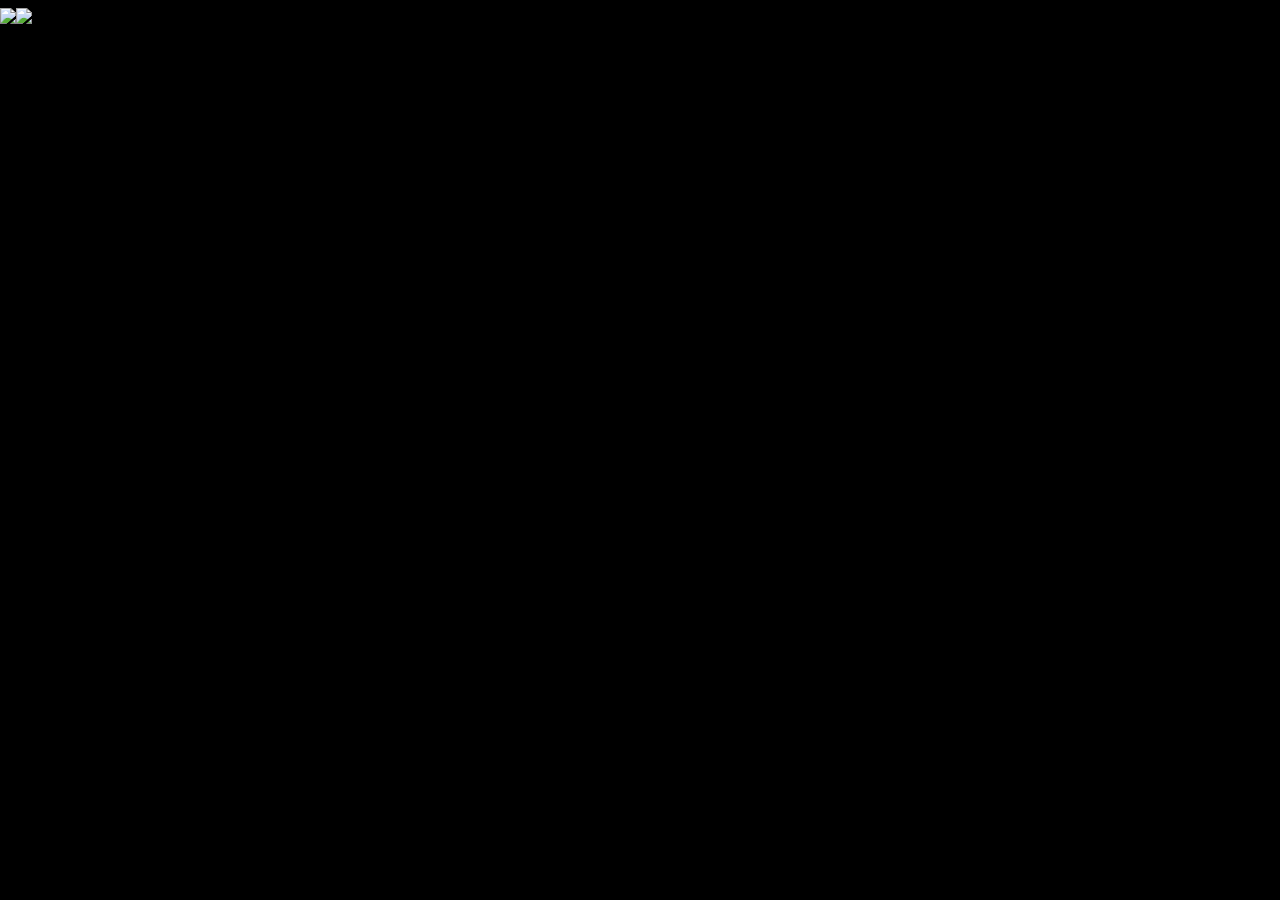
==== commit 399c7ae3: "Update party.html" ====
--- a/party.html
+++ b/party.html
@@ -47,7 +47,6 @@
 </head>
 
 <body>
-
-<h1>TYSA</h1>
+	<section id="tysa"><a href="https://zoom.us/j/565262473" target="_blank"><img src="/img/imgs/Corona-mob.png"><img src="/img/imgs/Corona-desc.png"></a></section>
 </body>
 </html>
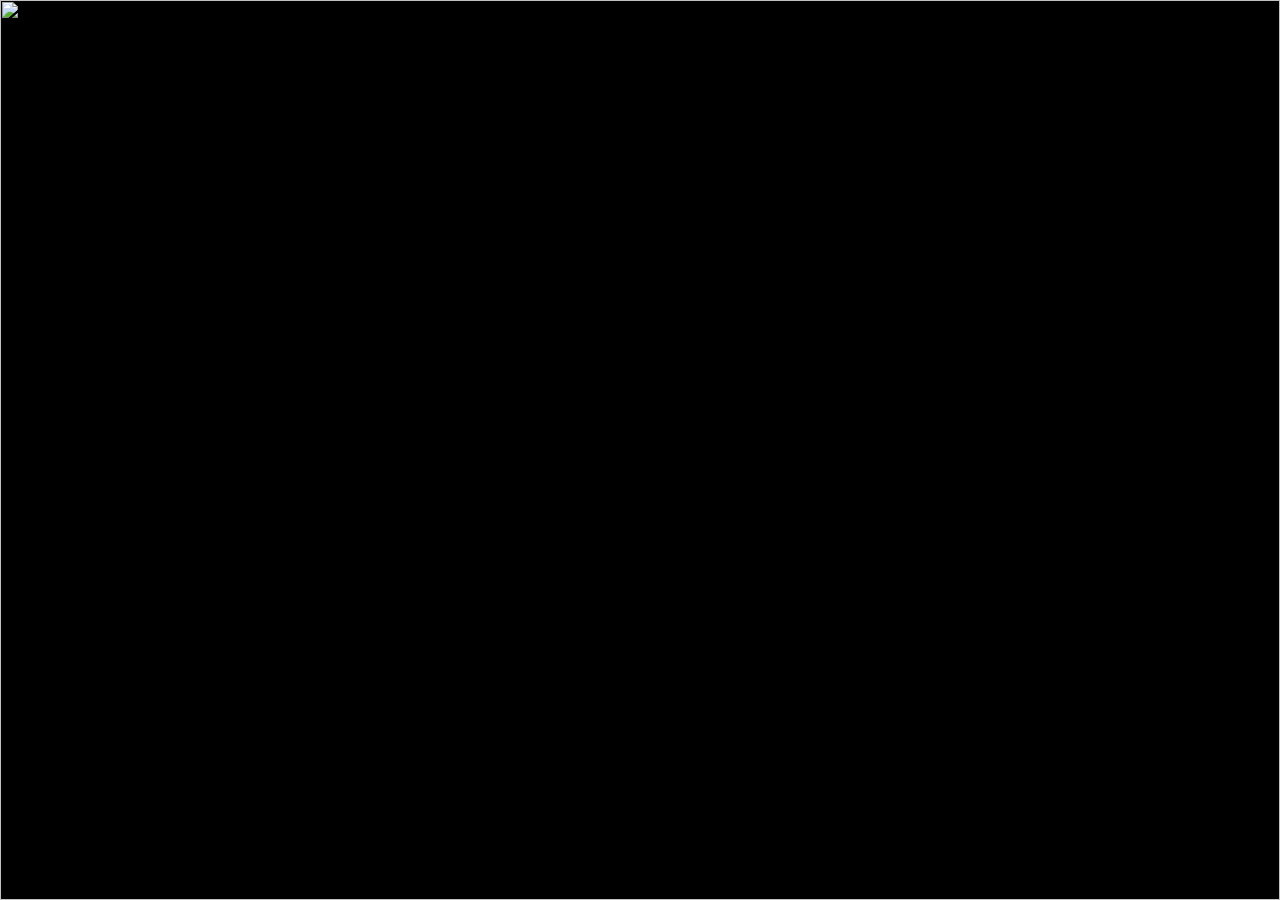
==== commit 006cddd6: "Update party.html" ====
--- a/party.html
+++ b/party.html
@@ -47,6 +47,32 @@
 </head>
 
 <body>
-	<section id="tysa"><a href="https://zoom.us/j/565262473" target="_blank"><img src="/img/imgs/Corona-mob.png"><img src="/img/imgs/Corona-desc.png"></a></section>
+
+<section id="tysa">
+  <a href="https://zoom.us/j/565262473" target="_blank">
+    <img src="http://humeniuk.dev/img/imgs/Corona-mob.png" class="mob-img main-img">
+    <img src="http://humeniuk.dev/img/imgs/Corona-desc.png" class="desc-img main-img">
+
+    <img src="http://humeniuk.dev/img/imgs/virus-1.png" class='virus-1' alt="">
+    <img src="http://humeniuk.dev/img/imgs/virus-2.png" class='virus-2' alt="">
+    <img src="http://humeniuk.dev/img/imgs/virus-1.png" class='virus-3' alt="">
+    <img src="http://humeniuk.dev/img/imgs/virus-1.png" class='virus-4' alt="">
+    <img src="http://humeniuk.dev/img/imgs/virus-1.png" class='virus-5' alt="">
+    <img src="http://humeniuk.dev/img/imgs/virus-2.png" class='virus-6' alt="">
+     <img src="http://humeniuk.dev/img/imgs/virus-2.png" class='virus-7' alt="">
+     <img src="http://humeniuk.dev/img/imgs/virus-2.png" class='virus-8' alt="">
+     <img src="http://humeniuk.dev/img/imgs/virus-2.png" class='virus-9' alt="">
+     <img src="http://humeniuk.dev/img/imgs/virus-2.png" class='virus-10' alt="">
+     <img src="http://humeniuk.dev/img/imgs/virus-2.png" class='virus-11' alt="">
+     <img src="http://humeniuk.dev/img/imgs/virus-2.png" class='virus-12' alt="">
+     <img src="http://humeniuk.dev/img/imgs/virus-2.png" class='virus-13' alt="">
+     <img src="http://humeniuk.dev/img/imgs/virus-2.png" class='virus-14' alt="">
+     <img src="http://humeniuk.dev/img/imgs/virus-2.png" class='virus-15' alt="">
+     <img src="http://humeniuk.dev/img/imgs/virus-2.png" class='virus-16' alt="">
+     <img src="http://humeniuk.dev/img/imgs/virus-2.png" class='virus-17' alt="">
+     <img src="http://humeniuk.dev/img/imgs/virus-2.png" class='virus-18' alt="">
+     <img src="http://humeniuk.dev/img/imgs/virus-2.png" class='virus-19' alt="">
+  </a>
+</section>
 </body>
 </html>
--- a/css/main.min.css
+++ b/css/main.min.css
@@ -1 +1,246 @@
-@import url(https://fonts.googleapis.com/css?family=Montserrat:400,500,700&display=swap);@import url(https://fonts.googleapis.com/css?family=Hind:500&display=swap);@font-face{font-family:roboto-example;font-weight:400;font-style:normal;src:url(../fonts/RobotoRegular/RobotoRegular.eot);src:url(../fonts/RobotoRegular/RobotoRegular.eot?#iefix) format("embedded-opentype"),url(../fonts/RobotoRegular/RobotoRegular.woff) format("woff"),url(../fonts/RobotoRegular/RobotoRegular.ttf) format("truetype")}@font-face{font-family:roboto-example;font-weight:700;font-style:normal;src:url(../fonts/RobotoBold/RobotoBold.eot);src:url(../fonts/RobotoBold/RobotoBold.eot?#iefix) format("embedded-opentype"),url(../fonts/RobotoBold/RobotoBold.woff) format("woff"),url(../fonts/RobotoBold/RobotoBold.ttf) format("truetype")}*,::after,::before{-webkit-box-sizing:border-box;box-sizing:border-box}html{font-family:sans-serif;line-height:1.15;-webkit-text-size-adjust:100%;-ms-text-size-adjust:100%;-ms-overflow-style:scrollbar;-webkit-tap-highlight-color:transparent}@-ms-viewport{width:device-width}article,aside,dialog,figcaption,figure,footer,header,hgroup,main,nav,section{display:block}body{margin:0;font-family:-apple-system,BlinkMacSystemFont,"Segoe UI",Roboto,"Helvetica Neue",Arial,sans-serif,"Apple Color Emoji","Segoe UI Emoji","Segoe UI Symbol";font-size:1rem;font-weight:400;line-height:1.5;color:#212529;text-align:left;background-color:#fff}[tabindex="-1"]:focus{outline:0!important}hr{-webkit-box-sizing:content-box;box-sizing:content-box;height:0;overflow:visible}h1,h2,h3,h4,h5,h6{margin-top:0;margin-bottom:.5rem}p{margin-top:0;margin-bottom:1rem}abbr[data-original-title],abbr[title]{text-decoration:underline;-webkit-text-decoration:underline dotted;text-decoration:underline dotted;cursor:help;border-bottom:0}address{margin-bottom:1rem;font-style:normal;line-height:inherit}dl,ol,ul{margin-top:0;margin-bottom:1rem}ol ol,ol ul,ul ol,ul ul{margin-bottom:0}dt{font-weight:700}dd{margin-bottom:.5rem;margin-left:0}blockquote{margin:0 0 1rem}dfn{font-style:italic}b,strong{font-weight:bolder}small{font-size:80%}sub,sup{position:relative;font-size:75%;line-height:0;vertical-align:baseline}sub{bottom:-.25em}sup{top:-.5em}a{color:#fff;text-decoration:none;background-color:transparent;-webkit-text-decoration-skip:objects}a:hover{color:#d9d9d9;text-decoration:underline}a:not([href]):not([tabindex]){color:inherit;text-decoration:none}a:not([href]):not([tabindex]):focus,a:not([href]):not([tabindex]):hover{color:inherit;text-decoration:none}a:not([href]):not([tabindex]):focus{outline:0}code,kbd,pre,samp{font-family:monospace,monospace;font-size:1em}pre{margin-top:0;margin-bottom:1rem;overflow:auto;-ms-overflow-style:scrollbar}figure{margin:0 0 1rem}img{vertical-align:middle;border-style:none}svg:not(:root){overflow:hidden}table{border-collapse:collapse}caption{padding-top:.75rem;padding-bottom:.75rem;color:#6c757d;text-align:left;caption-side:bottom}th{text-align:inherit}label{display:inline-block;margin-bottom:.5rem}button{-webkit-border-radius:0;border-radius:0}button:focus{outline:1px dotted;outline:5px auto -webkit-focus-ring-color}button,input,optgroup,select,textarea{margin:0;font-family:inherit;font-size:inherit;line-height:inherit}button,input{overflow:visible}button,select{text-transform:none}[type=reset],[type=submit],button,html [type=button]{-webkit-appearance:button}[type=button]::-moz-focus-inner,[type=reset]::-moz-focus-inner,[type=submit]::-moz-focus-inner,button::-moz-focus-inner{padding:0;border-style:none}input[type=checkbox],input[type=radio]{-webkit-box-sizing:border-box;box-sizing:border-box;padding:0}input[type=date],input[type=datetime-local],input[type=month],input[type=time]{-webkit-appearance:listbox}textarea{overflow:auto;resize:vertical}fieldset{min-width:0;padding:0;margin:0;border:0}legend{display:block;width:100%;max-width:100%;padding:0;margin-bottom:.5rem;font-size:1.5rem;line-height:inherit;color:inherit;white-space:normal}progress{vertical-align:baseline}[type=number]::-webkit-inner-spin-button,[type=number]::-webkit-outer-spin-button{height:auto}[type=search]{outline-offset:-2px;-webkit-appearance:none}[type=search]::-webkit-search-cancel-button,[type=search]::-webkit-search-decoration{-webkit-appearance:none}::-webkit-file-upload-button{font:inherit;-webkit-appearance:button}output{display:inline-block}summary{display:list-item;cursor:pointer}template{display:none}[hidden]{display:none!important}@-ms-viewport{width:device-width}html{-webkit-box-sizing:border-box;box-sizing:border-box;-ms-overflow-style:scrollbar}*,::after,::before{-webkit-box-sizing:inherit;box-sizing:inherit}.container{width:100%;padding-right:15px;padding-left:15px;margin-right:auto;margin-left:auto}@media (min-width:576px){.container{max-width:100vw}}@media (min-width:768px){.container{max-width:90vw}}@media (min-width:992px){.container{max-width:90vw}}@media (min-width:1200px){.container{max-width:90vw}}.container-fluid{width:100%;padding-right:15px;padding-left:15px;margin-right:auto;margin-left:auto}.row{display:-webkit-box;display:-webkit-flex;display:-ms-flexbox;display:flex;-webkit-flex-wrap:wrap;-ms-flex-wrap:wrap;flex-wrap:wrap;margin-right:-15px;margin-left:-15px}.no-gutters{margin-right:0;margin-left:0}.no-gutters>.col,.no-gutters>[class*=col-]{padding-right:0;padding-left:0}.col,.col-1,.col-10,.col-11,.col-12,.col-2,.col-3,.col-4,.col-5,.col-6,.col-7,.col-8,.col-9,.col-auto,.col-lg,.col-lg-1,.col-lg-10,.col-lg-11,.col-lg-12,.col-lg-2,.col-lg-3,.col-lg-4,.col-lg-5,.col-lg-6,.col-lg-7,.col-lg-8,.col-lg-9,.col-lg-auto,.col-md,.col-md-1,.col-md-10,.col-md-11,.col-md-12,.col-md-2,.col-md-3,.col-md-4,.col-md-5,.col-md-6,.col-md-7,.col-md-8,.col-md-9,.col-md-auto,.col-sm,.col-sm-1,.col-sm-10,.col-sm-11,.col-sm-12,.col-sm-2,.col-sm-3,.col-sm-4,.col-sm-5,.col-sm-6,.col-sm-7,.col-sm-8,.col-sm-9,.col-sm-auto,.col-xl,.col-xl-1,.col-xl-10,.col-xl-11,.col-xl-12,.col-xl-2,.col-xl-3,.col-xl-4,.col-xl-5,.col-xl-6,.col-xl-7,.col-xl-8,.col-xl-9,.col-xl-auto{position:relative;width:100%;min-height:1px;padding-right:15px;padding-left:15px}.col{-webkit-flex-basis:0;-ms-flex-preferred-size:0;flex-basis:0;-webkit-box-flex:1;-webkit-flex-grow:1;-ms-flex-positive:1;flex-grow:1;max-width:100%}.col-auto{-webkit-box-flex:0;-webkit-flex:0 0 auto;-ms-flex:0 0 auto;flex:0 0 auto;width:auto;max-width:none}.col-1{-webkit-box-flex:0;-webkit-flex:0 0 8.33333%;-ms-flex:0 0 8.33333%;flex:0 0 8.33333%;max-width:8.33333%}.col-2{-webkit-box-flex:0;-webkit-flex:0 0 16.66667%;-ms-flex:0 0 16.66667%;flex:0 0 16.66667%;max-width:16.66667%}.col-3{-webkit-box-flex:0;-webkit-flex:0 0 25%;-ms-flex:0 0 25%;flex:0 0 25%;max-width:25%}.col-4{-webkit-box-flex:0;-webkit-flex:0 0 33.33333%;-ms-flex:0 0 33.33333%;flex:0 0 33.33333%;max-width:33.33333%}.col-5{-webkit-box-flex:0;-webkit-flex:0 0 41.66667%;-ms-flex:0 0 41.66667%;flex:0 0 41.66667%;max-width:41.66667%}.col-6{-webkit-box-flex:0;-webkit-flex:0 0 50%;-ms-flex:0 0 50%;flex:0 0 50%;max-width:50%}.col-7{-webkit-box-flex:0;-webkit-flex:0 0 58.33333%;-ms-flex:0 0 58.33333%;flex:0 0 58.33333%;max-width:58.33333%}.col-8{-webkit-box-flex:0;-webkit-flex:0 0 66.66667%;-ms-flex:0 0 66.66667%;flex:0 0 66.66667%;max-width:66.66667%}.col-9{-webkit-box-flex:0;-webkit-flex:0 0 75%;-ms-flex:0 0 75%;flex:0 0 75%;max-width:75%}.col-10{-webkit-box-flex:0;-webkit-flex:0 0 83.33333%;-ms-flex:0 0 83.33333%;flex:0 0 83.33333%;max-width:83.33333%}.col-11{-webkit-box-flex:0;-webkit-flex:0 0 91.66667%;-ms-flex:0 0 91.66667%;flex:0 0 91.66667%;max-width:91.66667%}.col-12{-webkit-box-flex:0;-webkit-flex:0 0 100%;-ms-flex:0 0 100%;flex:0 0 100%;max-width:100%}.order-first{-webkit-box-ordinal-group:0;-webkit-order:-1;-ms-flex-order:-1;order:-1}.order-last{-webkit-box-ordinal-group:14;-webkit-order:13;-ms-flex-order:13;order:13}.order-0{-webkit-box-ordinal-group:1;-webkit-order:0;-ms-flex-order:0;order:0}.order-1{-webkit-box-ordinal-group:2;-webkit-order:1;-ms-flex-order:1;order:1}.order-2{-webkit-box-ordinal-group:3;-webkit-order:2;-ms-flex-order:2;order:2}.order-3{-webkit-box-ordinal-group:4;-webkit-order:3;-ms-flex-order:3;order:3}.order-4{-webkit-box-ordinal-group:5;-webkit-order:4;-ms-flex-order:4;order:4}.order-5{-webkit-box-ordinal-group:6;-webkit-order:5;-ms-flex-order:5;order:5}.order-6{-webkit-box-ordinal-group:7;-webkit-order:6;-ms-flex-order:6;order:6}.order-7{-webkit-box-ordinal-group:8;-webkit-order:7;-ms-flex-order:7;order:7}.order-8{-webkit-box-ordinal-group:9;-webkit-order:8;-ms-flex-order:8;order:8}.order-9{-webkit-box-ordinal-group:10;-webkit-order:9;-ms-flex-order:9;order:9}.order-10{-webkit-box-ordinal-group:11;-webkit-order:10;-ms-flex-order:10;order:10}.order-11{-webkit-box-ordinal-group:12;-webkit-order:11;-ms-flex-order:11;order:11}.order-12{-webkit-box-ordinal-group:13;-webkit-order:12;-ms-flex-order:12;order:12}.offset-1{margin-left:8.33333%}.offset-2{margin-left:16.66667%}.offset-3{margin-left:25%}.offset-4{margin-left:33.33333%}.offset-5{margin-left:41.66667%}.offset-6{margin-left:50%}.offset-7{margin-left:58.33333%}.offset-8{margin-left:66.66667%}.offset-9{margin-left:75%}.offset-10{margin-left:83.33333%}.offset-11{margin-left:91.66667%}@media (min-width:576px){.col-sm{-webkit-flex-basis:0;-ms-flex-preferred-size:0;flex-basis:0;-webkit-box-flex:1;-webkit-flex-grow:1;-ms-flex-positive:1;flex-grow:1;max-width:100%}.col-sm-auto{-webkit-box-flex:0;-webkit-flex:0 0 auto;-ms-flex:0 0 auto;flex:0 0 auto;width:auto;max-width:none}.col-sm-1{-webkit-box-flex:0;-webkit-flex:0 0 8.33333%;-ms-flex:0 0 8.33333%;flex:0 0 8.33333%;max-width:8.33333%}.col-sm-2{-webkit-box-flex:0;-webkit-flex:0 0 16.66667%;-ms-flex:0 0 16.66667%;flex:0 0 16.66667%;max-width:16.66667%}.col-sm-3{-webkit-box-flex:0;-webkit-flex:0 0 25%;-ms-flex:0 0 25%;flex:0 0 25%;max-width:25%}.col-sm-4{-webkit-box-flex:0;-webkit-flex:0 0 33.33333%;-ms-flex:0 0 33.33333%;flex:0 0 33.33333%;max-width:33.33333%}.col-sm-5{-webkit-box-flex:0;-webkit-flex:0 0 41.66667%;-ms-flex:0 0 41.66667%;flex:0 0 41.66667%;max-width:41.66667%}.col-sm-6{-webkit-box-flex:0;-webkit-flex:0 0 50%;-ms-flex:0 0 50%;flex:0 0 50%;max-width:50%}.col-sm-7{-webkit-box-flex:0;-webkit-flex:0 0 58.33333%;-ms-flex:0 0 58.33333%;flex:0 0 58.33333%;max-width:58.33333%}.col-sm-8{-webkit-box-flex:0;-webkit-flex:0 0 66.66667%;-ms-flex:0 0 66.66667%;flex:0 0 66.66667%;max-width:66.66667%}.col-sm-9{-webkit-box-flex:0;-webkit-flex:0 0 75%;-ms-flex:0 0 75%;flex:0 0 75%;max-width:75%}.col-sm-10{-webkit-box-flex:0;-webkit-flex:0 0 83.33333%;-ms-flex:0 0 83.33333%;flex:0 0 83.33333%;max-width:83.33333%}.col-sm-11{-webkit-box-flex:0;-webkit-flex:0 0 91.66667%;-ms-flex:0 0 91.66667%;flex:0 0 91.66667%;max-width:91.66667%}.col-sm-12{-webkit-box-flex:0;-webkit-flex:0 0 100%;-ms-flex:0 0 100%;flex:0 0 100%;max-width:100%}.order-sm-first{-webkit-box-ordinal-group:0;-webkit-order:-1;-ms-flex-order:-1;order:-1}.order-sm-last{-webkit-box-ordinal-group:14;-webkit-order:13;-ms-flex-order:13;order:13}.order-sm-0{-webkit-box-ordinal-group:1;-webkit-order:0;-ms-flex-order:0;order:0}.order-sm-1{-webkit-box-ordinal-group:2;-webkit-order:1;-ms-flex-order:1;order:1}.order-sm-2{-webkit-box-ordinal-group:3;-webkit-order:2;-ms-flex-order:2;order:2}.order-sm-3{-webkit-box-ordinal-group:4;-webkit-order:3;-ms-flex-order:3;order:3}.order-sm-4{-webkit-box-ordinal-group:5;-webkit-order:4;-ms-flex-order:4;order:4}.order-sm-5{-webkit-box-ordinal-group:6;-webkit-order:5;-ms-flex-order:5;order:5}.order-sm-6{-webkit-box-ordinal-group:7;-webkit-order:6;-ms-flex-order:6;order:6}.order-sm-7{-webkit-box-ordinal-group:8;-webkit-order:7;-ms-flex-order:7;order:7}.order-sm-8{-webkit-box-ordinal-group:9;-webkit-order:8;-ms-flex-order:8;order:8}.order-sm-9{-webkit-box-ordinal-group:10;-webkit-order:9;-ms-flex-order:9;order:9}.order-sm-10{-webkit-box-ordinal-group:11;-webkit-order:10;-ms-flex-order:10;order:10}.order-sm-11{-webkit-box-ordinal-group:12;-webkit-order:11;-ms-flex-order:11;order:11}.order-sm-12{-webkit-box-ordinal-group:13;-webkit-order:12;-ms-flex-order:12;order:12}.offset-sm-0{margin-left:0}.offset-sm-1{margin-left:8.33333%}.offset-sm-2{margin-left:16.66667%}.offset-sm-3{margin-left:25%}.offset-sm-4{margin-left:33.33333%}.offset-sm-5{margin-left:41.66667%}.offset-sm-6{margin-left:50%}.offset-sm-7{margin-left:58.33333%}.offset-sm-8{margin-left:66.66667%}.offset-sm-9{margin-left:75%}.offset-sm-10{margin-left:83.33333%}.offset-sm-11{margin-left:91.66667%}}@media (min-width:768px){.col-md{-webkit-flex-basis:0;-ms-flex-preferred-size:0;flex-basis:0;-webkit-box-flex:1;-webkit-flex-grow:1;-ms-flex-positive:1;flex-grow:1;max-width:100%}.col-md-auto{-webkit-box-flex:0;-webkit-flex:0 0 auto;-ms-flex:0 0 auto;flex:0 0 auto;width:auto;max-width:none}.col-md-1{-webkit-box-flex:0;-webkit-flex:0 0 8.33333%;-ms-flex:0 0 8.33333%;flex:0 0 8.33333%;max-width:8.33333%}.col-md-2{-webkit-box-flex:0;-webkit-flex:0 0 16.66667%;-ms-flex:0 0 16.66667%;flex:0 0 16.66667%;max-width:16.66667%}.col-md-3{-webkit-box-flex:0;-webkit-flex:0 0 25%;-ms-flex:0 0 25%;flex:0 0 25%;max-width:25%}.col-md-4{-webkit-box-flex:0;-webkit-flex:0 0 33.33333%;-ms-flex:0 0 33.33333%;flex:0 0 33.33333%;max-width:33.33333%}.col-md-5{-webkit-box-flex:0;-webkit-flex:0 0 41.66667%;-ms-flex:0 0 41.66667%;flex:0 0 41.66667%;max-width:41.66667%}.col-md-6{-webkit-box-flex:0;-webkit-flex:0 0 50%;-ms-flex:0 0 50%;flex:0 0 50%;max-width:50%}.col-md-7{-webkit-box-flex:0;-webkit-flex:0 0 58.33333%;-ms-flex:0 0 58.33333%;flex:0 0 58.33333%;max-width:58.33333%}.col-md-8{-webkit-box-flex:0;-webkit-flex:0 0 66.66667%;-ms-flex:0 0 66.66667%;flex:0 0 66.66667%;max-width:66.66667%}.col-md-9{-webkit-box-flex:0;-webkit-flex:0 0 75%;-ms-flex:0 0 75%;flex:0 0 75%;max-width:75%}.col-md-10{-webkit-box-flex:0;-webkit-flex:0 0 83.33333%;-ms-flex:0 0 83.33333%;flex:0 0 83.33333%;max-width:83.33333%}.col-md-11{-webkit-box-flex:0;-webkit-flex:0 0 91.66667%;-ms-flex:0 0 91.66667%;flex:0 0 91.66667%;max-width:91.66667%}.col-md-12{-webkit-box-flex:0;-webkit-flex:0 0 100%;-ms-flex:0 0 100%;flex:0 0 100%;max-width:100%}.order-md-first{-webkit-box-ordinal-group:0;-webkit-order:-1;-ms-flex-order:-1;order:-1}.order-md-last{-webkit-box-ordinal-group:14;-webkit-order:13;-ms-flex-order:13;order:13}.order-md-0{-webkit-box-ordinal-group:1;-webkit-order:0;-ms-flex-order:0;order:0}.order-md-1{-webkit-box-ordinal-group:2;-webkit-order:1;-ms-flex-order:1;order:1}.order-md-2{-webkit-box-ordinal-group:3;-webkit-order:2;-ms-flex-order:2;order:2}.order-md-3{-webkit-box-ordinal-group:4;-webkit-order:3;-ms-flex-order:3;order:3}.order-md-4{-webkit-box-ordinal-group:5;-webkit-order:4;-ms-flex-order:4;order:4}.order-md-5{-webkit-box-ordinal-group:6;-webkit-order:5;-ms-flex-order:5;order:5}.order-md-6{-webkit-box-ordinal-group:7;-webkit-order:6;-ms-flex-order:6;order:6}.order-md-7{-webkit-box-ordinal-group:8;-webkit-order:7;-ms-flex-order:7;order:7}.order-md-8{-webkit-box-ordinal-group:9;-webkit-order:8;-ms-flex-order:8;order:8}.order-md-9{-webkit-box-ordinal-group:10;-webkit-order:9;-ms-flex-order:9;order:9}.order-md-10{-webkit-box-ordinal-group:11;-webkit-order:10;-ms-flex-order:10;order:10}.order-md-11{-webkit-box-ordinal-group:12;-webkit-order:11;-ms-flex-order:11;order:11}.order-md-12{-webkit-box-ordinal-group:13;-webkit-order:12;-ms-flex-order:12;order:12}.offset-md-0{margin-left:0}.offset-md-1{margin-left:8.33333%}.offset-md-2{margin-left:16.66667%}.offset-md-3{margin-left:25%}.offset-md-4{margin-left:33.33333%}.offset-md-5{margin-left:41.66667%}.offset-md-6{margin-left:50%}.offset-md-7{margin-left:58.33333%}.offset-md-8{margin-left:66.66667%}.offset-md-9{margin-left:75%}.offset-md-10{margin-left:83.33333%}.offset-md-11{margin-left:91.66667%}}@media (min-width:992px){.col-lg{-webkit-flex-basis:0;-ms-flex-preferred-size:0;flex-basis:0;-webkit-box-flex:1;-webkit-flex-grow:1;-ms-flex-positive:1;flex-grow:1;max-width:100%}.col-lg-auto{-webkit-box-flex:0;-webkit-flex:0 0 auto;-ms-flex:0 0 auto;flex:0 0 auto;width:auto;max-width:none}.col-lg-1{-webkit-box-flex:0;-webkit-flex:0 0 8.33333%;-ms-flex:0 0 8.33333%;flex:0 0 8.33333%;max-width:8.33333%}.col-lg-2{-webkit-box-flex:0;-webkit-flex:0 0 16.66667%;-ms-flex:0 0 16.66667%;flex:0 0 16.66667%;max-width:16.66667%}.col-lg-3{-webkit-box-flex:0;-webkit-flex:0 0 25%;-ms-flex:0 0 25%;flex:0 0 25%;max-width:25%}.col-lg-4{-webkit-box-flex:0;-webkit-flex:0 0 33.33333%;-ms-flex:0 0 33.33333%;flex:0 0 33.33333%;max-width:33.33333%}.col-lg-5{-webkit-box-flex:0;-webkit-flex:0 0 41.66667%;-ms-flex:0 0 41.66667%;flex:0 0 41.66667%;max-width:41.66667%}.col-lg-6{-webkit-box-flex:0;-webkit-flex:0 0 50%;-ms-flex:0 0 50%;flex:0 0 50%;max-width:50%}.col-lg-7{-webkit-box-flex:0;-webkit-flex:0 0 58.33333%;-ms-flex:0 0 58.33333%;flex:0 0 58.33333%;max-width:58.33333%}.col-lg-8{-webkit-box-flex:0;-webkit-flex:0 0 66.66667%;-ms-flex:0 0 66.66667%;flex:0 0 66.66667%;max-width:66.66667%}.col-lg-9{-webkit-box-flex:0;-webkit-flex:0 0 75%;-ms-flex:0 0 75%;flex:0 0 75%;max-width:75%}.col-lg-10{-webkit-box-flex:0;-webkit-flex:0 0 83.33333%;-ms-flex:0 0 83.33333%;flex:0 0 83.33333%;max-width:83.33333%}.col-lg-11{-webkit-box-flex:0;-webkit-flex:0 0 91.66667%;-ms-flex:0 0 91.66667%;flex:0 0 91.66667%;max-width:91.66667%}.col-lg-12{-webkit-box-flex:0;-webkit-flex:0 0 100%;-ms-flex:0 0 100%;flex:0 0 100%;max-width:100%}.order-lg-first{-webkit-box-ordinal-group:0;-webkit-order:-1;-ms-flex-order:-1;order:-1}.order-lg-last{-webkit-box-ordinal-group:14;-webkit-order:13;-ms-flex-order:13;order:13}.order-lg-0{-webkit-box-ordinal-group:1;-webkit-order:0;-ms-flex-order:0;order:0}.order-lg-1{-webkit-box-ordinal-group:2;-webkit-order:1;-ms-flex-order:1;order:1}.order-lg-2{-webkit-box-ordinal-group:3;-webkit-order:2;-ms-flex-order:2;order:2}.order-lg-3{-webkit-box-ordinal-group:4;-webkit-order:3;-ms-flex-order:3;order:3}.order-lg-4{-webkit-box-ordinal-group:5;-webkit-order:4;-ms-flex-order:4;order:4}.order-lg-5{-webkit-box-ordinal-group:6;-webkit-order:5;-ms-flex-order:5;order:5}.order-lg-6{-webkit-box-ordinal-group:7;-webkit-order:6;-ms-flex-order:6;order:6}.order-lg-7{-webkit-box-ordinal-group:8;-webkit-order:7;-ms-flex-order:7;order:7}.order-lg-8{-webkit-box-ordinal-group:9;-webkit-order:8;-ms-flex-order:8;order:8}.order-lg-9{-webkit-box-ordinal-group:10;-webkit-order:9;-ms-flex-order:9;order:9}.order-lg-10{-webkit-box-ordinal-group:11;-webkit-order:10;-ms-flex-order:10;order:10}.order-lg-11{-webkit-box-ordinal-group:12;-webkit-order:11;-ms-flex-order:11;order:11}.order-lg-12{-webkit-box-ordinal-group:13;-webkit-order:12;-ms-flex-order:12;order:12}.offset-lg-0{margin-left:0}.offset-lg-1{margin-left:8.33333%}.offset-lg-2{margin-left:16.66667%}.offset-lg-3{margin-left:25%}.offset-lg-4{margin-left:33.33333%}.offset-lg-5{margin-left:41.66667%}.offset-lg-6{margin-left:50%}.offset-lg-7{margin-left:58.33333%}.offset-lg-8{margin-left:66.66667%}.offset-lg-9{margin-left:75%}.offset-lg-10{margin-left:83.33333%}.offset-lg-11{margin-left:91.66667%}}@media (min-width:1200px){.col-xl{-webkit-flex-basis:0;-ms-flex-preferred-size:0;flex-basis:0;-webkit-box-flex:1;-webkit-flex-grow:1;-ms-flex-positive:1;flex-grow:1;max-width:100%}.col-xl-auto{-webkit-box-flex:0;-webkit-flex:0 0 auto;-ms-flex:0 0 auto;flex:0 0 auto;width:auto;max-width:none}.col-xl-1{-webkit-box-flex:0;-webkit-flex:0 0 8.33333%;-ms-flex:0 0 8.33333%;flex:0 0 8.33333%;max-width:8.33333%}.col-xl-2{-webkit-box-flex:0;-webkit-flex:0 0 16.66667%;-ms-flex:0 0 16.66667%;flex:0 0 16.66667%;max-width:16.66667%}.col-xl-3{-webkit-box-flex:0;-webkit-flex:0 0 25%;-ms-flex:0 0 25%;flex:0 0 25%;max-width:25%}.col-xl-4{-webkit-box-flex:0;-webkit-flex:0 0 33.33333%;-ms-flex:0 0 33.33333%;flex:0 0 33.33333%;max-width:33.33333%}.col-xl-5{-webkit-box-flex:0;-webkit-flex:0 0 41.66667%;-ms-flex:0 0 41.66667%;flex:0 0 41.66667%;max-width:41.66667%}.col-xl-6{-webkit-box-flex:0;-webkit-flex:0 0 50%;-ms-flex:0 0 50%;flex:0 0 50%;max-width:50%}.col-xl-7{-webkit-box-flex:0;-webkit-flex:0 0 58.33333%;-ms-flex:0 0 58.33333%;flex:0 0 58.33333%;max-width:58.33333%}.col-xl-8{-webkit-box-flex:0;-webkit-flex:0 0 66.66667%;-ms-flex:0 0 66.66667%;flex:0 0 66.66667%;max-width:66.66667%}.col-xl-9{-webkit-box-flex:0;-webkit-flex:0 0 75%;-ms-flex:0 0 75%;flex:0 0 75%;max-width:75%}.col-xl-10{-webkit-box-flex:0;-webkit-flex:0 0 83.33333%;-ms-flex:0 0 83.33333%;flex:0 0 83.33333%;max-width:83.33333%}.col-xl-11{-webkit-box-flex:0;-webkit-flex:0 0 91.66667%;-ms-flex:0 0 91.66667%;flex:0 0 91.66667%;max-width:91.66667%}.col-xl-12{-webkit-box-flex:0;-webkit-flex:0 0 100%;-ms-flex:0 0 100%;flex:0 0 100%;max-width:100%}.order-xl-first{-webkit-box-ordinal-group:0;-webkit-order:-1;-ms-flex-order:-1;order:-1}.order-xl-last{-webkit-box-ordinal-group:14;-webkit-order:13;-ms-flex-order:13;order:13}.order-xl-0{-webkit-box-ordinal-group:1;-webkit-order:0;-ms-flex-order:0;order:0}.order-xl-1{-webkit-box-ordinal-group:2;-webkit-order:1;-ms-flex-order:1;order:1}.order-xl-2{-webkit-box-ordinal-group:3;-webkit-order:2;-ms-flex-order:2;order:2}.order-xl-3{-webkit-box-ordinal-group:4;-webkit-order:3;-ms-flex-order:3;order:3}.order-xl-4{-webkit-box-ordinal-group:5;-webkit-order:4;-ms-flex-order:4;order:4}.order-xl-5{-webkit-box-ordinal-group:6;-webkit-order:5;-ms-flex-order:5;order:5}.order-xl-6{-webkit-box-ordinal-group:7;-webkit-order:6;-ms-flex-order:6;order:6}.order-xl-7{-webkit-box-ordinal-group:8;-webkit-order:7;-ms-flex-order:7;order:7}.order-xl-8{-webkit-box-ordinal-group:9;-webkit-order:8;-ms-flex-order:8;order:8}.order-xl-9{-webkit-box-ordinal-group:10;-webkit-order:9;-ms-flex-order:9;order:9}.order-xl-10{-webkit-box-ordinal-group:11;-webkit-order:10;-ms-flex-order:10;order:10}.order-xl-11{-webkit-box-ordinal-group:12;-webkit-order:11;-ms-flex-order:11;order:11}.order-xl-12{-webkit-box-ordinal-group:13;-webkit-order:12;-ms-flex-order:12;order:12}.offset-xl-0{margin-left:0}.offset-xl-1{margin-left:8.33333%}.offset-xl-2{margin-left:16.66667%}.offset-xl-3{margin-left:25%}.offset-xl-4{margin-left:33.33333%}.offset-xl-5{margin-left:41.66667%}.offset-xl-6{margin-left:50%}.offset-xl-7{margin-left:58.33333%}.offset-xl-8{margin-left:66.66667%}.offset-xl-9{margin-left:75%}.offset-xl-10{margin-left:83.33333%}.offset-xl-11{margin-left:91.66667%}}.d-none{display:none!important}.d-inline{display:inline!important}.d-inline-block{display:inline-block!important}.d-block{display:block!important}.d-table{display:table!important}.d-table-row{display:table-row!important}.d-table-cell{display:table-cell!important}.d-flex{display:-webkit-box!important;display:-webkit-flex!important;display:-ms-flexbox!important;display:flex!important}.d-inline-flex{display:-webkit-inline-box!important;display:-webkit-inline-flex!important;display:-ms-inline-flexbox!important;display:inline-flex!important}@media (min-width:576px){.d-sm-none{display:none!important}.d-sm-inline{display:inline!important}.d-sm-inline-block{display:inline-block!important}.d-sm-block{display:block!important}.d-sm-table{display:table!important}.d-sm-table-row{display:table-row!important}.d-sm-table-cell{display:table-cell!important}.d-sm-flex{display:-webkit-box!important;display:-webkit-flex!important;display:-ms-flexbox!important;display:flex!important}.d-sm-inline-flex{display:-webkit-inline-box!important;display:-webkit-inline-flex!important;display:-ms-inline-flexbox!important;display:inline-flex!important}}@media (min-width:768px){.d-md-none{display:none!important}.d-md-inline{display:inline!important}.d-md-inline-block{display:inline-block!important}.d-md-block{display:block!important}.d-md-table{display:table!important}.d-md-table-row{display:table-row!important}.d-md-table-cell{display:table-cell!important}.d-md-flex{display:-webkit-box!important;display:-webkit-flex!important;display:-ms-flexbox!important;display:flex!important}.d-md-inline-flex{display:-webkit-inline-box!important;display:-webkit-inline-flex!important;display:-ms-inline-flexbox!important;display:inline-flex!important}}@media (min-width:992px){.d-lg-none{display:none!important}.d-lg-inline{display:inline!important}.d-lg-inline-block{display:inline-block!important}.d-lg-block{display:block!important}.d-lg-table{display:table!important}.d-lg-table-row{display:table-row!important}.d-lg-table-cell{display:table-cell!important}.d-lg-flex{display:-webkit-box!important;display:-webkit-flex!important;display:-ms-flexbox!important;display:flex!important}.d-lg-inline-flex{display:-webkit-inline-box!important;display:-webkit-inline-flex!important;display:-ms-inline-flexbox!important;display:inline-flex!important}}@media (min-width:1200px){.d-xl-none{display:none!important}.d-xl-inline{display:inline!important}.d-xl-inline-block{display:inline-block!important}.d-xl-block{display:block!important}.d-xl-table{display:table!important}.d-xl-table-row{display:table-row!important}.d-xl-table-cell{display:table-cell!important}.d-xl-flex{display:-webkit-box!important;display:-webkit-flex!important;display:-ms-flexbox!important;display:flex!important}.d-xl-inline-flex{display:-webkit-inline-box!important;display:-webkit-inline-flex!important;display:-ms-inline-flexbox!important;display:inline-flex!important}}@media print{.d-print-none{display:none!important}.d-print-inline{display:inline!important}.d-print-inline-block{display:inline-block!important}.d-print-block{display:block!important}.d-print-table{display:table!important}.d-print-table-row{display:table-row!important}.d-print-table-cell{display:table-cell!important}.d-print-flex{display:-webkit-box!important;display:-webkit-flex!important;display:-ms-flexbox!important;display:flex!important}.d-print-inline-flex{display:-webkit-inline-box!important;display:-webkit-inline-flex!important;display:-ms-inline-flexbox!important;display:inline-flex!important}}.flex-row{-webkit-box-orient:horizontal!important;-webkit-box-direction:normal!important;-webkit-flex-direction:row!important;-ms-flex-direction:row!important;flex-direction:row!important}.flex-column{-webkit-box-orient:vertical!important;-webkit-box-direction:normal!important;-webkit-flex-direction:column!important;-ms-flex-direction:column!important;flex-direction:column!important}.flex-row-reverse{-webkit-box-orient:horizontal!important;-webkit-box-direction:reverse!important;-webkit-flex-direction:row-reverse!important;-ms-flex-direction:row-reverse!important;flex-direction:row-reverse!important}.flex-column-reverse{-webkit-box-orient:vertical!important;-webkit-box-direction:reverse!important;-webkit-flex-direction:column-reverse!important;-ms-flex-direction:column-reverse!important;flex-direction:column-reverse!important}.flex-wrap{-webkit-flex-wrap:wrap!important;-ms-flex-wrap:wrap!important;flex-wrap:wrap!important}.flex-nowrap{-webkit-flex-wrap:nowrap!important;-ms-flex-wrap:nowrap!important;flex-wrap:nowrap!important}.flex-wrap-reverse{-webkit-flex-wrap:wrap-reverse!important;-ms-flex-wrap:wrap-reverse!important;flex-wrap:wrap-reverse!important}.justify-content-start{-webkit-box-pack:start!important;-webkit-justify-content:flex-start!important;-ms-flex-pack:start!important;justify-content:flex-start!important}.justify-content-end{-webkit-box-pack:end!important;-webkit-justify-content:flex-end!important;-ms-flex-pack:end!important;justify-content:flex-end!important}.justify-content-center{-webkit-box-pack:center!important;-webkit-justify-content:center!important;-ms-flex-pack:center!important;justify-content:center!important}.justify-content-between{-webkit-box-pack:justify!important;-webkit-justify-content:space-between!important;-ms-flex-pack:justify!important;justify-content:space-between!important}.justify-content-around{-webkit-justify-content:space-around!important;-ms-flex-pack:distribute!important;justify-content:space-around!important}.align-items-start{-webkit-box-align:start!important;-webkit-align-items:flex-start!important;-ms-flex-align:start!important;align-items:flex-start!important}.align-items-end{-webkit-box-align:end!important;-webkit-align-items:flex-end!important;-ms-flex-align:end!important;align-items:flex-end!important}.align-items-center{-webkit-box-align:center!important;-webkit-align-items:center!important;-ms-flex-align:center!important;align-items:center!important}.align-items-baseline{-webkit-box-align:baseline!important;-webkit-align-items:baseline!important;-ms-flex-align:baseline!important;align-items:baseline!important}.align-items-stretch{-webkit-box-align:stretch!important;-webkit-align-items:stretch!important;-ms-flex-align:stretch!important;align-items:stretch!important}.align-content-start{-webkit-align-content:flex-start!important;-ms-flex-line-pack:start!important;align-content:flex-start!important}.align-content-end{-webkit-align-content:flex-end!important;-ms-flex-line-pack:end!important;align-content:flex-end!important}.align-content-center{-webkit-align-content:center!important;-ms-flex-line-pack:center!important;align-content:center!important}.align-content-between{-webkit-align-content:space-between!important;-ms-flex-line-pack:justify!important;align-content:space-between!important}.align-content-around{-webkit-align-content:space-around!important;-ms-flex-line-pack:distribute!important;align-content:space-around!important}.align-content-stretch{-webkit-align-content:stretch!important;-ms-flex-line-pack:stretch!important;align-content:stretch!important}.align-self-auto{-webkit-align-self:auto!important;-ms-flex-item-align:auto!important;align-self:auto!important}.align-self-start{-webkit-align-self:flex-start!important;-ms-flex-item-align:start!important;align-self:flex-start!important}.align-self-end{-webkit-align-self:flex-end!important;-ms-flex-item-align:end!important;align-self:flex-end!important}.align-self-center{-webkit-align-self:center!important;-ms-flex-item-align:center!important;align-self:center!important}.align-self-baseline{-webkit-align-self:baseline!important;-ms-flex-item-align:baseline!important;align-self:baseline!important}.align-self-stretch{-webkit-align-self:stretch!important;-ms-flex-item-align:stretch!important;align-self:stretch!important}@media (min-width:576px){.flex-sm-row{-webkit-box-orient:horizontal!important;-webkit-box-direction:normal!important;-webkit-flex-direction:row!important;-ms-flex-direction:row!important;flex-direction:row!important}.flex-sm-column{-webkit-box-orient:vertical!important;-webkit-box-direction:normal!important;-webkit-flex-direction:column!important;-ms-flex-direction:column!important;flex-direction:column!important}.flex-sm-row-reverse{-webkit-box-orient:horizontal!important;-webkit-box-direction:reverse!important;-webkit-flex-direction:row-reverse!important;-ms-flex-direction:row-reverse!important;flex-direction:row-reverse!important}.flex-sm-column-reverse{-webkit-box-orient:vertical!important;-webkit-box-direction:reverse!important;-webkit-flex-direction:column-reverse!important;-ms-flex-direction:column-reverse!important;flex-direction:column-reverse!important}.flex-sm-wrap{-webkit-flex-wrap:wrap!important;-ms-flex-wrap:wrap!important;flex-wrap:wrap!important}.flex-sm-nowrap{-webkit-flex-wrap:nowrap!important;-ms-flex-wrap:nowrap!important;flex-wrap:nowrap!important}.flex-sm-wrap-reverse{-webkit-flex-wrap:wrap-reverse!important;-ms-flex-wrap:wrap-reverse!important;flex-wrap:wrap-reverse!important}.justify-content-sm-start{-webkit-box-pack:start!important;-webkit-justify-content:flex-start!important;-ms-flex-pack:start!important;justify-content:flex-start!important}.justify-content-sm-end{-webkit-box-pack:end!important;-webkit-justify-content:flex-end!important;-ms-flex-pack:end!important;justify-content:flex-end!important}.justify-content-sm-center{-webkit-box-pack:center!important;-webkit-justify-content:center!important;-ms-flex-pack:center!important;justify-content:center!important}.justify-content-sm-between{-webkit-box-pack:justify!important;-webkit-justify-content:space-between!important;-ms-flex-pack:justify!important;justify-content:space-between!important}.justify-content-sm-around{-webkit-justify-content:space-around!important;-ms-flex-pack:distribute!important;justify-content:space-around!important}.align-items-sm-start{-webkit-box-align:start!important;-webkit-align-items:flex-start!important;-ms-flex-align:start!important;align-items:flex-start!important}.align-items-sm-end{-webkit-box-align:end!important;-webkit-align-items:flex-end!important;-ms-flex-align:end!important;align-items:flex-end!important}.align-items-sm-center{-webkit-box-align:center!important;-webkit-align-items:center!important;-ms-flex-align:center!important;align-items:center!important}.align-items-sm-baseline{-webkit-box-align:baseline!important;-webkit-align-items:baseline!important;-ms-flex-align:baseline!important;align-items:baseline!important}.align-items-sm-stretch{-webkit-box-align:stretch!important;-webkit-align-items:stretch!important;-ms-flex-align:stretch!important;align-items:stretch!important}.align-content-sm-start{-webkit-align-content:flex-start!important;-ms-flex-line-pack:start!important;align-content:flex-start!important}.align-content-sm-end{-webkit-align-content:flex-end!important;-ms-flex-line-pack:end!important;align-content:flex-end!important}.align-content-sm-center{-webkit-align-content:center!important;-ms-flex-line-pack:center!important;align-content:center!important}.align-content-sm-between{-webkit-align-content:space-between!important;-ms-flex-line-pack:justify!important;align-content:space-between!important}.align-content-sm-around{-webkit-align-content:space-around!important;-ms-flex-line-pack:distribute!important;align-content:space-around!important}.align-content-sm-stretch{-webkit-align-content:stretch!important;-ms-flex-line-pack:stretch!important;align-content:stretch!important}.align-self-sm-auto{-webkit-align-self:auto!important;-ms-flex-item-align:auto!important;align-self:auto!important}.align-self-sm-start{-webkit-align-self:flex-start!important;-ms-flex-item-align:start!important;align-self:flex-start!important}.align-self-sm-end{-webkit-align-self:flex-end!important;-ms-flex-item-align:end!important;align-self:flex-end!important}.align-self-sm-center{-webkit-align-self:center!important;-ms-flex-item-align:center!important;align-self:center!important}.align-self-sm-baseline{-webkit-align-self:baseline!important;-ms-flex-item-align:baseline!important;align-self:baseline!important}.align-self-sm-stretch{-webkit-align-self:stretch!important;-ms-flex-item-align:stretch!important;align-self:stretch!important}}@media (min-width:768px){.flex-md-row{-webkit-box-orient:horizontal!important;-webkit-box-direction:normal!important;-webkit-flex-direction:row!important;-ms-flex-direction:row!important;flex-direction:row!important}.flex-md-column{-webkit-box-orient:vertical!important;-webkit-box-direction:normal!important;-webkit-flex-direction:column!important;-ms-flex-direction:column!important;flex-direction:column!important}.flex-md-row-reverse{-webkit-box-orient:horizontal!important;-webkit-box-direction:reverse!important;-webkit-flex-direction:row-reverse!important;-ms-flex-direction:row-reverse!important;flex-direction:row-reverse!important}.flex-md-column-reverse{-webkit-box-orient:vertical!important;-webkit-box-direction:reverse!important;-webkit-flex-direction:column-reverse!important;-ms-flex-direction:column-reverse!important;flex-direction:column-reverse!important}.flex-md-wrap{-webkit-flex-wrap:wrap!important;-ms-flex-wrap:wrap!important;flex-wrap:wrap!important}.flex-md-nowrap{-webkit-flex-wrap:nowrap!important;-ms-flex-wrap:nowrap!important;flex-wrap:nowrap!important}.flex-md-wrap-reverse{-webkit-flex-wrap:wrap-reverse!important;-ms-flex-wrap:wrap-reverse!important;flex-wrap:wrap-reverse!important}.justify-content-md-start{-webkit-box-pack:start!important;-webkit-justify-content:flex-start!important;-ms-flex-pack:start!important;justify-content:flex-start!important}.justify-content-md-end{-webkit-box-pack:end!important;-webkit-justify-content:flex-end!important;-ms-flex-pack:end!important;justify-content:flex-end!important}.justify-content-md-center{-webkit-box-pack:center!important;-webkit-justify-content:center!important;-ms-flex-pack:center!important;justify-content:center!important}.justify-content-md-between{-webkit-box-pack:justify!important;-webkit-justify-content:space-between!important;-ms-flex-pack:justify!important;justify-content:space-between!important}.justify-content-md-around{-webkit-justify-content:space-around!important;-ms-flex-pack:distribute!important;justify-content:space-around!important}.align-items-md-start{-webkit-box-align:start!important;-webkit-align-items:flex-start!important;-ms-flex-align:start!important;align-items:flex-start!important}.align-items-md-end{-webkit-box-align:end!important;-webkit-align-items:flex-end!important;-ms-flex-align:end!important;align-items:flex-end!important}.align-items-md-center{-webkit-box-align:center!important;-webkit-align-items:center!important;-ms-flex-align:center!important;align-items:center!important}.align-items-md-baseline{-webkit-box-align:baseline!important;-webkit-align-items:baseline!important;-ms-flex-align:baseline!important;align-items:baseline!important}.align-items-md-stretch{-webkit-box-align:stretch!important;-webkit-align-items:stretch!important;-ms-flex-align:stretch!important;align-items:stretch!important}.align-content-md-start{-webkit-align-content:flex-start!important;-ms-flex-line-pack:start!important;align-content:flex-start!important}.align-content-md-end{-webkit-align-content:flex-end!important;-ms-flex-line-pack:end!important;align-content:flex-end!important}.align-content-md-center{-webkit-align-content:center!important;-ms-flex-line-pack:center!important;align-content:center!important}.align-content-md-between{-webkit-align-content:space-between!important;-ms-flex-line-pack:justify!important;align-content:space-between!important}.align-content-md-around{-webkit-align-content:space-around!important;-ms-flex-line-pack:distribute!important;align-content:space-around!important}.align-content-md-stretch{-webkit-align-content:stretch!important;-ms-flex-line-pack:stretch!important;align-content:stretch!important}.align-self-md-auto{-webkit-align-self:auto!important;-ms-flex-item-align:auto!important;align-self:auto!important}.align-self-md-start{-webkit-align-self:flex-start!important;-ms-flex-item-align:start!important;align-self:flex-start!important}.align-self-md-end{-webkit-align-self:flex-end!important;-ms-flex-item-align:end!important;align-self:flex-end!important}.align-self-md-center{-webkit-align-self:center!important;-ms-flex-item-align:center!important;align-self:center!important}.align-self-md-baseline{-webkit-align-self:baseline!important;-ms-flex-item-align:baseline!important;align-self:baseline!important}.align-self-md-stretch{-webkit-align-self:stretch!important;-ms-flex-item-align:stretch!important;align-self:stretch!important}}@media (min-width:992px){.flex-lg-row{-webkit-box-orient:horizontal!important;-webkit-box-direction:normal!important;-webkit-flex-direction:row!important;-ms-flex-direction:row!important;flex-direction:row!important}.flex-lg-column{-webkit-box-orient:vertical!important;-webkit-box-direction:normal!important;-webkit-flex-direction:column!important;-ms-flex-direction:column!important;flex-direction:column!important}.flex-lg-row-reverse{-webkit-box-orient:horizontal!important;-webkit-box-direction:reverse!important;-webkit-flex-direction:row-reverse!important;-ms-flex-direction:row-reverse!important;flex-direction:row-reverse!important}.flex-lg-column-reverse{-webkit-box-orient:vertical!important;-webkit-box-direction:reverse!important;-webkit-flex-direction:column-reverse!important;-ms-flex-direction:column-reverse!important;flex-direction:column-reverse!important}.flex-lg-wrap{-webkit-flex-wrap:wrap!important;-ms-flex-wrap:wrap!important;flex-wrap:wrap!important}.flex-lg-nowrap{-webkit-flex-wrap:nowrap!important;-ms-flex-wrap:nowrap!important;flex-wrap:nowrap!important}.flex-lg-wrap-reverse{-webkit-flex-wrap:wrap-reverse!important;-ms-flex-wrap:wrap-reverse!important;flex-wrap:wrap-reverse!important}.justify-content-lg-start{-webkit-box-pack:start!important;-webkit-justify-content:flex-start!important;-ms-flex-pack:start!important;justify-content:flex-start!important}.justify-content-lg-end{-webkit-box-pack:end!important;-webkit-justify-content:flex-end!important;-ms-flex-pack:end!important;justify-content:flex-end!important}.justify-content-lg-center{-webkit-box-pack:center!important;-webkit-justify-content:center!important;-ms-flex-pack:center!important;justify-content:center!important}.justify-content-lg-between{-webkit-box-pack:justify!important;-webkit-justify-content:space-between!important;-ms-flex-pack:justify!important;justify-content:space-between!important}.justify-content-lg-around{-webkit-justify-content:space-around!important;-ms-flex-pack:distribute!important;justify-content:space-around!important}.align-items-lg-start{-webkit-box-align:start!important;-webkit-align-items:flex-start!important;-ms-flex-align:start!important;align-items:flex-start!important}.align-items-lg-end{-webkit-box-align:end!important;-webkit-align-items:flex-end!important;-ms-flex-align:end!important;align-items:flex-end!important}.align-items-lg-center{-webkit-box-align:center!important;-webkit-align-items:center!important;-ms-flex-align:center!important;align-items:center!important}.align-items-lg-baseline{-webkit-box-align:baseline!important;-webkit-align-items:baseline!important;-ms-flex-align:baseline!important;align-items:baseline!important}.align-items-lg-stretch{-webkit-box-align:stretch!important;-webkit-align-items:stretch!important;-ms-flex-align:stretch!important;align-items:stretch!important}.align-content-lg-start{-webkit-align-content:flex-start!important;-ms-flex-line-pack:start!important;align-content:flex-start!important}.align-content-lg-end{-webkit-align-content:flex-end!important;-ms-flex-line-pack:end!important;align-content:flex-end!important}.align-content-lg-center{-webkit-align-content:center!important;-ms-flex-line-pack:center!important;align-content:center!important}.align-content-lg-between{-webkit-align-content:space-between!important;-ms-flex-line-pack:justify!important;align-content:space-between!important}.align-content-lg-around{-webkit-align-content:space-around!important;-ms-flex-line-pack:distribute!important;align-content:space-around!important}.align-content-lg-stretch{-webkit-align-content:stretch!important;-ms-flex-line-pack:stretch!important;align-content:stretch!important}.align-self-lg-auto{-webkit-align-self:auto!important;-ms-flex-item-align:auto!important;align-self:auto!important}.align-self-lg-start{-webkit-align-self:flex-start!important;-ms-flex-item-align:start!important;align-self:flex-start!important}.align-self-lg-end{-webkit-align-self:flex-end!important;-ms-flex-item-align:end!important;align-self:flex-end!important}.align-self-lg-center{-webkit-align-self:center!important;-ms-flex-item-align:center!important;align-self:center!important}.align-self-lg-baseline{-webkit-align-self:baseline!important;-ms-flex-item-align:baseline!important;align-self:baseline!important}.align-self-lg-stretch{-webkit-align-self:stretch!important;-ms-flex-item-align:stretch!important;align-self:stretch!important}}@media (min-width:1200px){.flex-xl-row{-webkit-box-orient:horizontal!important;-webkit-box-direction:normal!important;-webkit-flex-direction:row!important;-ms-flex-direction:row!important;flex-direction:row!important}.flex-xl-column{-webkit-box-orient:vertical!important;-webkit-box-direction:normal!important;-webkit-flex-direction:column!important;-ms-flex-direction:column!important;flex-direction:column!important}.flex-xl-row-reverse{-webkit-box-orient:horizontal!important;-webkit-box-direction:reverse!important;-webkit-flex-direction:row-reverse!important;-ms-flex-direction:row-reverse!important;flex-direction:row-reverse!important}.flex-xl-column-reverse{-webkit-box-orient:vertical!important;-webkit-box-direction:reverse!important;-webkit-flex-direction:column-reverse!important;-ms-flex-direction:column-reverse!important;flex-direction:column-reverse!important}.flex-xl-wrap{-webkit-flex-wrap:wrap!important;-ms-flex-wrap:wrap!important;flex-wrap:wrap!important}.flex-xl-nowrap{-webkit-flex-wrap:nowrap!important;-ms-flex-wrap:nowrap!important;flex-wrap:nowrap!important}.flex-xl-wrap-reverse{-webkit-flex-wrap:wrap-reverse!important;-ms-flex-wrap:wrap-reverse!important;flex-wrap:wrap-reverse!important}.justify-content-xl-start{-webkit-box-pack:start!important;-webkit-justify-content:flex-start!important;-ms-flex-pack:start!important;justify-content:flex-start!important}.justify-content-xl-end{-webkit-box-pack:end!important;-webkit-justify-content:flex-end!important;-ms-flex-pack:end!important;justify-content:flex-end!important}.justify-content-xl-center{-webkit-box-pack:center!important;-webkit-justify-content:center!important;-ms-flex-pack:center!important;justify-content:center!important}.justify-content-xl-between{-webkit-box-pack:justify!important;-webkit-justify-content:space-between!important;-ms-flex-pack:justify!important;justify-content:space-between!important}.justify-content-xl-around{-webkit-justify-content:space-around!important;-ms-flex-pack:distribute!important;justify-content:space-around!important}.align-items-xl-start{-webkit-box-align:start!important;-webkit-align-items:flex-start!important;-ms-flex-align:start!important;align-items:flex-start!important}.align-items-xl-end{-webkit-box-align:end!important;-webkit-align-items:flex-end!important;-ms-flex-align:end!important;align-items:flex-end!important}.align-items-xl-center{-webkit-box-align:center!important;-webkit-align-items:center!important;-ms-flex-align:center!important;align-items:center!important}.align-items-xl-baseline{-webkit-box-align:baseline!important;-webkit-align-items:baseline!important;-ms-flex-align:baseline!important;align-items:baseline!important}.align-items-xl-stretch{-webkit-box-align:stretch!important;-webkit-align-items:stretch!important;-ms-flex-align:stretch!important;align-items:stretch!important}.align-content-xl-start{-webkit-align-content:flex-start!important;-ms-flex-line-pack:start!important;align-content:flex-start!important}.align-content-xl-end{-webkit-align-content:flex-end!important;-ms-flex-line-pack:end!important;align-content:flex-end!important}.align-content-xl-center{-webkit-align-content:center!important;-ms-flex-line-pack:center!important;align-content:center!important}.align-content-xl-between{-webkit-align-content:space-between!important;-ms-flex-line-pack:justify!important;align-content:space-between!important}.align-content-xl-around{-webkit-align-content:space-around!important;-ms-flex-line-pack:distribute!important;align-content:space-around!important}.align-content-xl-stretch{-webkit-align-content:stretch!important;-ms-flex-line-pack:stretch!important;align-content:stretch!important}.align-self-xl-auto{-webkit-align-self:auto!important;-ms-flex-item-align:auto!important;align-self:auto!important}.align-self-xl-start{-webkit-align-self:flex-start!important;-ms-flex-item-align:start!important;align-self:flex-start!important}.align-self-xl-end{-webkit-align-self:flex-end!important;-ms-flex-item-align:end!important;align-self:flex-end!important}.align-self-xl-center{-webkit-align-self:center!important;-ms-flex-item-align:center!important;align-self:center!important}.align-self-xl-baseline{-webkit-align-self:baseline!important;-ms-flex-item-align:baseline!important;align-self:baseline!important}.align-self-xl-stretch{-webkit-align-self:stretch!important;-ms-flex-item-align:stretch!important;align-self:stretch!important}}.w-25{width:25%!important}.w-50{width:50%!important}.w-75{width:75%!important}.w-100{width:100%!important}.h-25{height:25%!important}.h-50{height:50%!important}.h-75{height:75%!important}.h-100{height:100%!important}.mw-100{max-width:100%!important}.mh-100{max-height:100%!important}::-webkit-input-placeholder{color:#666}::-moz-placeholder{color:#666}:-ms-input-placeholder{color:#666}::-ms-input-placeholder{color:#666}::placeholder{color:#666}::-moz-selection{background-color:orange;color:#fff}::selection{background-color:orange;color:#fff}body{font-size:16px;min-width:320px;position:relative;line-height:1.65;font-family:Montserrat;overflow-x:hidden;color:#333;background-color:#000}body input,body textarea{border:#666 1px solid;outline:0}body input:focus:required:invalid,body textarea:focus:required:invalid{border-color:red}body input:required:valid,body textarea:required:valid{border-color:green}.scroll-hide{overflow:hidden!important}.img-responsive{display:block;max-width:100%;height:auto}.img-responsive.img-width{width:100%}.text-center{text-align:center}b,strong{font-weight:700}@-webkit-keyframes fadein{from{opacity:0}to{opacity:1}}@-webkit-keyframes scrolldownhoney{0%{opacity:0;-webkit-transform:translate(0,-8px);transform:translate(0,-8px)}50%{opacity:1;-webkit-transform:translate(0,0);transform:translate(0,0)}100%{opacity:0;-webkit-transform:translate(0,8px);transform:translate(0,8px)}}@keyframes scrolldownhoney{0%{opacity:0;-webkit-transform:translate(0,-8px);transform:translate(0,-8px)}50%{opacity:1;-webkit-transform:translate(0,0);transform:translate(0,0)}100%{opacity:0;-webkit-transform:translate(0,8px);transform:translate(0,8px)}}body,html{margin:0;height:100%;width:100%;padding:0}h1{font-size:3.9vw;color:#fff;letter-spacing:.01vw;line-height:1.2;font-family:Montserrat}@media only screen and (max-width:640px){h1{font-size:7vw}}h2{font-size:2.2vw;color:#fff;line-height:1.2;font-family:Montserrat}@media only screen and (max-width:640px){h2{font-size:6vw}}h3{color:#fff;font-family:Montserrat;font-size:1.67vw;font-weight:500}@media only screen and (max-width:640px){h3{font-size:5vw}}li,p{font-size:1.4vw;color:#e9e9e9;font-family:Hind;letter-spacing:.07vw;line-height:1.6;font-weight:500}@media only screen and (max-width:640px){li,p{font-size:4vw}}a{color:#fff;font-size:1.4vw;font-family:Montserrat;font-weight:500;text-decoration:none!important}@media only screen and (max-width:640px){a{font-size:4vw}}a.txt-link{display:inline-block;position:relative;-webkit-transition:all .3s ease;-o-transition:all .3s ease;transition:all .3s ease}a.txt-link:after{content:'';position:absolute;height:2px;width:100%;left:0;bottom:0;visibility:hidden;background-color:#fff;-webkit-transition:all .1s ease;-webkit-transition:all .3s ease;-o-transition:all .3s ease;transition:all .3s ease;-webkit-transform:scaleX(0);-ms-transform:scaleX(0);transform:scaleX(0)}a.txt-link:hover{opacity:.8;color:#fff}a.txt-link:hover:after{visibility:visible;-webkit-transform:scaleX(1);-ms-transform:scaleX(1);transform:scaleX(1)}section{background-color:#000}h3{color:#fff}header{position:fixed;top:0;left:0;right:0;z-index:10;padding:10px 0;display:-webkit-box;display:-webkit-flex;display:-ms-flexbox;display:flex;z-index:101;-webkit-box-align:center;-webkit-align-items:center;-ms-flex-align:center;align-items:center;-webkit-box-pack:justify;-webkit-justify-content:space-between;-ms-flex-pack:justify;justify-content:space-between;-webkit-animation:fadein 2s;animation:fadein 1s}header .logo{color:#fff;font-size:1.7vw;font-family:Russo One}header .logo img{display:block;max-width:13vw;width:100%}header .logo a{display:block;color:#fff}header #main-nav ul{margin:0;text-align:right}header #main-nav ul li{list-style:none;color:#fff;font-family:Roboto;display:inline-block;margin-right:2vw;font-size:1.4vw}header #main-nav ul li:last-child{margin-right:0}header #main-nav ul li a{color:#fff}header.solid{background-color:#000}header .row{-webkit-box-align:center;-webkit-align-items:center;-ms-flex-align:center;align-items:center}#hero{background:#777;margin:0;background-image:url(/img/imgs/banner.jpeg);-webkit-background-size:cover;background-size:cover;background-position:center;background-repeat:no-repeat;height:100vh;position:fixed;overflow:hidden;top:0;z-index:99;width:100%}@media only screen and (max-width:640px){#hero{position:relative;height:90%}}#hero #canvas{background:#777;opacity:.4}#hero .hero-content{position:absolute;color:#fff;font-family:Roboto;top:50%;left:50%;-webkit-transform:translate(-50%,-50%);-ms-transform:translate(-50%,-50%);transform:translate(-50%,-50%);margin:0;-webkit-animation:fadein 2s;animation:fadein 1s;width:100%;text-align:center}#hero .hero-content h1{line-height:1.2;font-family:Montserrat;font-weight:500}@media only screen and (max-width:640px){#hero .hero-content h1{font-size:7vw}}#hero .hero-content a{color:#ff5722}#hero #left-hero-info{position:absolute}#hero #left-hero-info p{font-family:Montserrat;font-weight:500}@media only screen and (min-width:640px){#hero #left-hero-info{left:1.4vw;top:50%;-webkit-transform:translateY(-50%) rotate(-90deg);-ms-transform:translateY(-50%) rotate(-90deg);transform:translateY(-50%) rotate(-90deg);-webkit-transform-origin:center;-ms-transform-origin:center;transform-origin:center;z-index:100000;line-height:1;opacity:0;-webkit-transition:opacity .5s ease-in;-o-transition:opacity .5s ease-in;transition:opacity .5s ease-in}}@media only screen and (max-width:640px){#hero #left-hero-info{left:0!important;bottom:7%;width:100%;text-align:center}#hero #left-hero-info a,#hero #left-hero-info p{font-size:4vw}}#hero #left-hero-info p{margin:0}#hero #right-hero-content{position:absolute}@media only screen and (min-width:640px){#hero #right-hero-content{right:1.4vw;top:50%;-webkit-transform:translateY(-50%) rotate(90deg);-ms-transform:translateY(-50%) rotate(90deg);transform:translateY(-50%) rotate(90deg);-webkit-transform-origin:center;-ms-transform-origin:center;transform-origin:center;z-index:100000;opacity:0;-webkit-transition:opacity .5s ease-in;-o-transition:opacity .5s ease-in;transition:opacity .5s ease-in}}@media only screen and (max-width:640px){#hero #right-hero-content{right:0!important;bottom:2%;width:100%;text-align:center}#hero #right-hero-content a{font-size:3vw}}#hero #right-hero-content a{margin-right:3vw;line-height:1;display:inline-block}#hero #right-hero-content a:last-child{margin-right:0}#hero .row{position:relative}main{position:relative;margin-top:100vh;background-color:#000;z-index:100}@media only screen and (max-width:640px){main{margin-top:0}}main h2{color:#fff}main p{color:#fff}.wrap-scrolldownhoney{left:50%;position:absolute;text-align:center;-webkit-transform:translateX(-50%);-ms-transform:translateX(-50%);transform:translateX(-50%);bottom:.2vw;color:#fff;font-size:.7vw}@media only screen and (max-width:640px){.wrap-scrolldownhoney{display:none}}.wrap-scrolldownhoney .scrolldownhoney{border:2px solid #fff;-webkit-border-radius:30px;border-radius:30px;height:2.2vw;margin:0 auto 8px;text-align:center;width:1.5vw}.wrap-scrolldownhoney .scrolldownhoney-c1,.wrap-scrolldownhoney .scrolldownhoney-c2{-webkit-animation-duration:1.5s;animation-duration:1.5s;-webkit-animation-name:scrolldownhoney;animation-name:scrolldownhoney;-webkit-animation-iteration-count:infinite;animation-iteration-count:infinite;fill:#fff}.wrap-scrolldownhoney .scrolldownhoney-c2{-webkit-animation-delay:.75s;animation-delay:.75s}@media only screen and (max-width:640px){#about{padding-top:10vw!important}}#about .section-inner h1{font-weight:700;margin-bottom:2rem}@media only screen and (max-width:640px){#about .section-inner h1{margin-bottom:1rem}}#about .section-inner .container .row{-webkit-box-align:center;-webkit-align-items:center;-ms-flex-align:center;align-items:center}#about .section-inner .left-part .wrap-card{width:75%;position:relative;padding-bottom:95%}#about .section-inner .left-part .wrap-card img{position:absolute;width:100%;height:100%;-o-object-fit:cover;object-fit:cover;top:0;left:0;right:0;bottom:0}@media only screen and (max-width:640px){#about .section-inner .left-part .wrap-card{margin-top:5vw;margin-bottom:5vw}}#about .section-inner .left-part p{position:absolute;top:50%;-webkit-transform:translateY(-50%);-ms-transform:translateY(-50%);transform:translateY(-50%);left:17%}#works{padding:7vw 0 3vw}@media only screen and (max-width:640px){#works{padding:10vw 0 10vw}}#works h2{text-align:center}.portfolio-grid{display:-webkit-box;display:-webkit-flex;display:-ms-flexbox;display:flex;-webkit-flex-wrap:wrap;-ms-flex-wrap:wrap;flex-wrap:wrap;margin:50px -15px 0}@media only screen and (max-width:640px){.portfolio-grid{margin:30px -5px 0}}.portfolio-grid .portfolio-item{width:-webkit-calc(33.333% - 30px);width:calc(33.333% - 30px);margin:0 15px 40px}@media only screen and (max-width:640px){.portfolio-grid .portfolio-item{width:-webkit-calc(50% - 10px);width:calc(50% - 10px);margin:0 5px 20px}}.portfolio-grid .portfolio-item a{display:block}.portfolio-grid .portfolio-item .img-wrapper{position:relative;padding-bottom:100%}.portfolio-grid .portfolio-item .img-wrapper img{position:absolute;width:100%;height:100%;-o-object-fit:cover;object-fit:cover;top:0;left:0;right:0;bottom:0}.portfolio-grid .portfolio-item .img-wrapper .project-logo{width:100%;-webkit-background-size:50% 50%;background-size:50%;background-position:center;position:absolute;height:100%;z-index:10001;background-repeat:no-repeat}.portfolio-grid .portfolio-item .img-wrapper .img-overlay{position:absolute;top:0;left:0;right:0;bottom:0;width:100%;height:100%;background-color:#05e3ee;z-index:10000;-webkit-box-shadow:5px 6px 8px rgba(0,0,0,.2);box-shadow:5px 6px 8px rgba(0,0,0,.2)}.portfolio-grid .portfolio-item .img-wrapper .img-hover{position:absolute;left:4.5%;top:4.5%;right:2.5%;bottom:0;width:98%;background:#fff;z-index:10000;opacity:0;-webkit-transition:all .2s ease-in;-o-transition:all .2s ease-in;transition:all .2s ease-in}.portfolio-grid .portfolio-item .project-info{position:relative;height:100%;left:4.5%;width:98%;background:#000;-webkit-transition:all .2s ease-in;-o-transition:all .2s ease-in;transition:all .2s ease-in}@media only screen and (max-width:640px){.portfolio-grid .portfolio-item .project-info{left:0;width:100%}}.portfolio-grid .portfolio-item .project-info a,.portfolio-grid .portfolio-item .project-info h3,.portfolio-grid .portfolio-item .project-info p{color:#fff;-webkit-transition:all .2s ease-in;-o-transition:all .2s ease-in;transition:all .2s ease-in}.portfolio-grid .portfolio-item .project-info .info-inner{padding:30px 20px 20px}@media only screen and (max-width:640px){.portfolio-grid .portfolio-item .project-info .info-inner{padding:10px 0 0}}.portfolio-grid .portfolio-item:hover .project-info{background:#fff}.portfolio-grid .portfolio-item:hover .project-info h3{color:#000}.portfolio-grid .portfolio-item:hover .project-info .platform,.portfolio-grid .portfolio-item:hover .project-info p{color:#000}.portfolio-grid .portfolio-item:hover .img-wrapper .img-hover{opacity:1}.portfolio-grid .portfolio-item .platform{text-transform:uppercase;color:#fff;-webkit-transition:all .3s ease-in;-o-transition:all .3s ease-in;transition:all .3s ease-in}.portfolio-grid .portfolio-item.lumio .img-wrapper .project-logo{-webkit-background-size:50% 50%;background-size:50%;background-image:url(/img/logos/lumio.png)}.portfolio-grid .portfolio-item.lumio .img-wrapper .img-overlay{background-color:#f6dacf}.portfolio-grid .portfolio-item.fmg .img-wrapper .project-logo{-webkit-background-size:90% 90%;background-size:90%;background-image:url(/img/logos/fmg.png)}.portfolio-grid .portfolio-item.fmg .img-wrapper .img-overlay{background-color:#515e65}.portfolio-grid .portfolio-item.ernest .img-wrapper .project-logo{-webkit-background-size:60% 60%;background-size:60%;background-image:url(/img/logos/ernest.png)}.portfolio-grid .portfolio-item.ernest .img-wrapper .img-overlay{background-color:#fd9786}.portfolio-grid .portfolio-item.vic .img-wrapper .project-logo{-webkit-background-size:70% 70%;background-size:70%;background-image:url(/img/logos/vic.png)}.portfolio-grid .portfolio-item.vic .img-wrapper .img-overlay{background-color:#f01532}.portfolio-grid .portfolio-item.elliston .img-wrapper .project-logo{-webkit-background-size:80% 80%;background-size:80%;background-image:url(/img/logos/elliston.png)}.portfolio-grid .portfolio-item.elliston .img-wrapper .img-overlay{background-color:#2e303b}.portfolio-grid .portfolio-item.jolly .img-wrapper .project-logo{-webkit-background-size:80% 80%;background-size:80%;background-image:url(/img/logos/jolly.png)}.portfolio-grid .portfolio-item.jolly .img-wrapper .img-overlay{background-color:#91bbe3}.portfolio-grid .portfolio-item.ros .img-wrapper .project-logo{-webkit-background-size:60% 60%;background-size:60%;background-image:url(/img/logos/roswell.png)}.portfolio-grid .portfolio-item.ros .img-wrapper .img-overlay{background-color:#091e3f}.portfolio-grid .portfolio-item.lr .img-wrapper .project-logo{-webkit-background-size:70% 70%;background-size:70%;background-image:url(/img/logos/lr.png)}.portfolio-grid .portfolio-item.lr .img-wrapper .img-overlay{background-color:#231e1a}.portfolio-grid .portfolio-item.peach .img-wrapper .project-logo{-webkit-background-size:60% 60%;background-size:60%;background-image:url(/img/logos/peaches.png)}.portfolio-grid .portfolio-item.peach .img-wrapper .img-overlay{background-color:#fff}.portfolio-grid .portfolio-item.tal .img-wrapper .project-logo{-webkit-background-size:70% 70%;background-size:70%;background-image:url(/img/logos/tanks.png)}.portfolio-grid .portfolio-item.tal .img-wrapper .img-overlay{background-color:#203b87}.portfolio-grid .portfolio-item.elm .img-wrapper .project-logo{-webkit-background-size:50% 50%;background-size:50%;background-image:url(/img/logos/elm.png)}.portfolio-grid .portfolio-item.elm .img-wrapper .img-overlay{background-color:#222}.portfolio-grid .portfolio-item.redline .img-wrapper .project-logo{-webkit-background-size:70% 70%;background-size:70%;background-image:url(/img/logos/redline-logo-white.svg)}.portfolio-grid .portfolio-item.redline .img-wrapper .img-overlay{background-color:#e1523c}.portfolio-grid .portfolio-item.recycle .img-wrapper .project-logo{-webkit-background-size:70% 70%;background-size:70%;background-image:url(/img/logos/recycled.png)}.portfolio-grid .portfolio-item.recycle .img-wrapper .img-overlay{background-color:#fff}#philos{padding:5vw 0}#philos .philosoohy-grid{margin:5vw -15px 0;display:-webkit-box;display:-webkit-flex;display:-ms-flexbox;display:flex;-webkit-flex-wrap:wrap;-ms-flex-wrap:wrap;flex-wrap:wrap}@media only screen and (max-width:640px){#philos .philosoohy-grid{margin:50px 0 0}}#philos .philosoohy-grid .phil-item{width:-webkit-calc(33.333% - 30px);width:calc(33.333% - 30px);border:1px solid #e3e3e3;overflow:hidden;margin:0 15px 40px}@media only screen and (max-width:640px){#philos .philosoohy-grid .phil-item{width:100%;margin:0 0 40px}}#philos .philosoohy-grid .phil-item .count img{max-height:40vh;height:100%}@media only screen and (max-width:800px){#philos .philosoohy-grid .phil-item .count img{max-height:20vh}}@media only screen and (max-width:640px){#philos .philosoohy-grid .phil-item .count img{max-height:10vh}}#philos .philosoohy-grid .phil-item h2{padding:20px;font-weight:500}@media only screen and (max-width:640px){#philos .philosoohy-grid .phil-item h2{padding:15px}}#services{padding-bottom:8vw}#services h1{margin-bottom:2vw}#contact{position:relative;z-index:1000;background:#000}#contact .footer-container{display:grid;grid-template-columns:26% 30% 38% 6%;border:1px solid #fff}@media only screen and (max-width:640px){#contact .footer-container{grid-template-columns:100%}}#contact .footer-container>div{border:1px solid #fff}#contact .footer-container .email-area{display:-webkit-box;display:-webkit-flex;display:-ms-flexbox;display:flex;-webkit-box-align:center;-webkit-align-items:center;-ms-flex-align:center;align-items:center}@media only screen and (max-width:640px){#contact .footer-container .email-area{background:#fff}}#contact .footer-container .email-area .to-top-button{display:none}@media only screen and (max-width:640px){#contact .footer-container .email-area .to-top-button{display:block;background-color:#000;border:1px solid #fff}}#contact .footer-container .email-inner{padding:2vw -webkit-calc(5vw + 15px);padding:2vw calc(5vw + 15px)}@media only screen and (max-width:640px){#contact .footer-container .email-inner{padding:15px;width:80%;background-color:#000}}#contact .footer-container .menu-area,#contact .footer-container .social-area,#contact .footer-container .top-but-area{display:grid;grid-template-rows:1fr 1fr}@media only screen and (max-width:640px){#contact .footer-container .top-but-area{display:none}}#contact .footer-container .menu-footer{display:-webkit-box;display:-webkit-flex;display:-ms-flexbox;display:flex;-webkit-box-align:center;-webkit-align-items:center;-ms-flex-align:center;align-items:center}#contact .footer-container .menu-footer .menu-footer-inner{margin:0 auto}#contact .footer-container .menu-footer .menu-footer-inner a{margin-right:2vw}#contact .footer-container .menu-footer .menu-footer-inner a:last-child{margin-right:0}#contact .footer-container .social-area .social-wrap{display:-webkit-box;display:-webkit-flex;display:-ms-flexbox;display:flex;-webkit-flex-wrap:wrap;-ms-flex-wrap:wrap;flex-wrap:wrap}#contact .footer-container .social-area .social-wrap a{width:33.333%;display:block;border:1px solid #fff;border-top:none;display:-webkit-box;display:-webkit-flex;display:-ms-flexbox;display:flex;-webkit-box-align:center;-webkit-align-items:center;-ms-flex-align:center;align-items:center;-webkit-box-pack:center;-webkit-justify-content:center;-ms-flex-pack:center;justify-content:center;-webkit-transition:all .4s ease-in;-o-transition:all .4s ease-in;transition:all .4s ease-in}#contact .footer-container .social-area .social-wrap a:hover{background-color:#fff;color:#000}#contact .footer-container .social-area .copyright{border-top:1px solid #fff;display:-webkit-box;display:-webkit-flex;display:-ms-flexbox;display:flex;-webkit-box-align:center;-webkit-align-items:center;-ms-flex-align:center;align-items:center;-webkit-box-pack:center;-webkit-justify-content:center;-ms-flex-pack:center;justify-content:center}#contact .footer-container .social-area .copyright p{margin:0}@media only screen and (max-width:640px){#contact .footer-container .social-area .copyright{padding:25px}}@media only screen and (max-width:640px){#contact .footer-container .to-top-button{display:none}}#contact .footer-container .to-top-button img{display:block;width:100%;height:100%;-o-object-fit:cover;object-fit:cover}#contact .footer-container .lines-footer{overflow:hidden}#contact .footer-container .lines-footer img{display:block;width:100%;height:100%;-o-object-fit:cover;object-fit:cover}@media only screen and (max-width:640px){#header{display:none!important}}#mobile-header{display:none}#mobile-header .logo img{max-width:33vw}@media only screen and (max-width:640px){#mobile-header{display:block;padding-top:10px;padding-bottom:10px;z-index:100000000;-webkit-transition:all .3s ease-in;-o-transition:all .3s ease-in;transition:all .3s ease-in}#mobile-header.solid{background-color:#000}#mobile-header .logo{width:50%}#mobile-header .logo a{font-size:5vw}#mobile-header .three{width:50%}#mobile-header .col-md-12{display:-webkit-box;display:-webkit-flex;display:-ms-flexbox;display:flex;-webkit-box-align:center;-webkit-align-items:center;-ms-flex-align:center;align-items:center}}#mobile-header .hamburger .line{width:20px;height:2px;background-color:#ecf0f1;display:block;margin:3px 0 3px auto;-webkit-transition:all .3s ease-in-out;-o-transition:all .3s ease-in-out;transition:all .3s ease-in-out}#mobile-header #hamburger-1.is-active .line:nth-child(2){opacity:0}#mobile-header #hamburger-1.is-active .line:nth-child(1){-webkit-transform:translateY(4px) rotate(45deg);-ms-transform:translateY(4px) rotate(45deg);transform:translateY(4px) rotate(45deg)}#mobile-header #hamburger-1.is-active .line:nth-child(3){-webkit-transform:translateY(-6px) rotate(-45deg);-ms-transform:translateY(-6px) rotate(-45deg);transform:translateY(-6px) rotate(-45deg)}#mobile-navigation{display:none;background-color:transparent}@media only screen and (max-width:640px){#mobile-navigation{display:block;display:-webkit-box;display:-webkit-flex;display:-ms-flexbox;display:flex;position:fixed;z-index:10000000;width:100%;height:100%;background:rgba(0,0,0,.98);-webkit-box-align:center;-webkit-align-items:center;-ms-flex-align:center;align-items:center;-webkit-box-pack:center;-webkit-justify-content:center;-ms-flex-pack:center;justify-content:center;text-align:center;opacity:0;z-index:0;-webkit-transition:all .2s ease-in;-o-transition:all .2s ease-in;transition:all .2s ease-in;visibility:hidden}#mobile-navigation ul{padding:0}#mobile-navigation ul li{list-style:none}#mobile-navigation ul li a{font-size:9vw;font-weight:700}#mobile-navigation.show{opacity:1;z-index:10000000;visibility:visible}}+@import url(https://fonts.googleapis.com/css?family=Montserrat:400,500,700&display=swap);@import url(https://fonts.googleapis.com/css?family=Hind:500&display=swap);@font-face{font-family:roboto-example;font-weight:400;font-style:normal;src:url(../fonts/RobotoRegular/RobotoRegular.eot);src:url(../fonts/RobotoRegular/RobotoRegular.eot?#iefix) format("embedded-opentype"),url(../fonts/RobotoRegular/RobotoRegular.woff) format("woff"),url(../fonts/RobotoRegular/RobotoRegular.ttf) format("truetype")}@font-face{font-family:roboto-example;font-weight:700;font-style:normal;src:url(../fonts/RobotoBold/RobotoBold.eot);src:url(../fonts/RobotoBold/RobotoBold.eot?#iefix) format("embedded-opentype"),url(../fonts/RobotoBold/RobotoBold.woff) format("woff"),url(../fonts/RobotoBold/RobotoBold.ttf) format("truetype")}*,::after,::before{-webkit-box-sizing:border-box;box-sizing:border-box}html{font-family:sans-serif;line-height:1.15;-webkit-text-size-adjust:100%;-ms-text-size-adjust:100%;-ms-overflow-style:scrollbar;-webkit-tap-highlight-color:transparent}@-ms-viewport{width:device-width}article,aside,dialog,figcaption,figure,footer,header,hgroup,main,nav,section{display:block}body{margin:0;font-family:-apple-system,BlinkMacSystemFont,"Segoe UI",Roboto,"Helvetica Neue",Arial,sans-serif,"Apple Color Emoji","Segoe UI Emoji","Segoe UI Symbol";font-size:1rem;font-weight:400;line-height:1.5;color:#212529;text-align:left;background-color:#fff}[tabindex="-1"]:focus{outline:0!important}hr{-webkit-box-sizing:content-box;box-sizing:content-box;height:0;overflow:visible}h1,h2,h3,h4,h5,h6{margin-top:0;margin-bottom:.5rem}p{margin-top:0;margin-bottom:1rem}abbr[data-original-title],abbr[title]{text-decoration:underline;-webkit-text-decoration:underline dotted;text-decoration:underline dotted;cursor:help;border-bottom:0}address{margin-bottom:1rem;font-style:normal;line-height:inherit}dl,ol,ul{margin-top:0;margin-bottom:1rem}ol ol,ol ul,ul ol,ul ul{margin-bottom:0}dt{font-weight:700}dd{margin-bottom:.5rem;margin-left:0}blockquote{margin:0 0 1rem}dfn{font-style:italic}b,strong{font-weight:bolder}small{font-size:80%}sub,sup{position:relative;font-size:75%;line-height:0;vertical-align:baseline}sub{bottom:-.25em}sup{top:-.5em}a{color:#fff;text-decoration:none;background-color:transparent;-webkit-text-decoration-skip:objects}a:hover{color:#d9d9d9;text-decoration:underline}a:not([href]):not([tabindex]){color:inherit;text-decoration:none}a:not([href]):not([tabindex]):focus,a:not([href]):not([tabindex]):hover{color:inherit;text-decoration:none}a:not([href]):not([tabindex]):focus{outline:0}code,kbd,pre,samp{font-family:monospace,monospace;font-size:1em}pre{margin-top:0;margin-bottom:1rem;overflow:auto;-ms-overflow-style:scrollbar}figure{margin:0 0 1rem}img{vertical-align:middle;border-style:none}svg:not(:root){overflow:hidden}table{border-collapse:collapse}caption{padding-top:.75rem;padding-bottom:.75rem;color:#6c757d;text-align:left;caption-side:bottom}th{text-align:inherit}label{display:inline-block;margin-bottom:.5rem}button{-webkit-border-radius:0;border-radius:0}button:focus{outline:1px dotted;outline:5px auto -webkit-focus-ring-color}button,input,optgroup,select,textarea{margin:0;font-family:inherit;font-size:inherit;line-height:inherit}button,input{overflow:visible}button,select{text-transform:none}[type=reset],[type=submit],button,html [type=button]{-webkit-appearance:button}[type=button]::-moz-focus-inner,[type=reset]::-moz-focus-inner,[type=submit]::-moz-focus-inner,button::-moz-focus-inner{padding:0;border-style:none}input[type=checkbox],input[type=radio]{-webkit-box-sizing:border-box;box-sizing:border-box;padding:0}input[type=date],input[type=datetime-local],input[type=month],input[type=time]{-webkit-appearance:listbox}textarea{overflow:auto;resize:vertical}fieldset{min-width:0;padding:0;margin:0;border:0}legend{display:block;width:100%;max-width:100%;padding:0;margin-bottom:.5rem;font-size:1.5rem;line-height:inherit;color:inherit;white-space:normal}progress{vertical-align:baseline}[type=number]::-webkit-inner-spin-button,[type=number]::-webkit-outer-spin-button{height:auto}[type=search]{outline-offset:-2px;-webkit-appearance:none}[type=search]::-webkit-search-cancel-button,[type=search]::-webkit-search-decoration{-webkit-appearance:none}::-webkit-file-upload-button{font:inherit;-webkit-appearance:button}output{display:inline-block}summary{display:list-item;cursor:pointer}template{display:none}[hidden]{display:none!important}@-ms-viewport{width:device-width}html{-webkit-box-sizing:border-box;box-sizing:border-box;-ms-overflow-style:scrollbar}*,::after,::before{-webkit-box-sizing:inherit;box-sizing:inherit}.container{width:100%;padding-right:15px;padding-left:15px;margin-right:auto;margin-left:auto}@media (min-width:576px){.container{max-width:100vw}}@media (min-width:768px){.container{max-width:90vw}}@media (min-width:992px){.container{max-width:90vw}}@media (min-width:1200px){.container{max-width:90vw}}.container-fluid{width:100%;padding-right:15px;padding-left:15px;margin-right:auto;margin-left:auto}.row{display:-webkit-box;display:-webkit-flex;display:-ms-flexbox;display:flex;-webkit-flex-wrap:wrap;-ms-flex-wrap:wrap;flex-wrap:wrap;margin-right:-15px;margin-left:-15px}.no-gutters{margin-right:0;margin-left:0}.no-gutters>.col,.no-gutters>[class*=col-]{padding-right:0;padding-left:0}.col,.col-1,.col-10,.col-11,.col-12,.col-2,.col-3,.col-4,.col-5,.col-6,.col-7,.col-8,.col-9,.col-auto,.col-lg,.col-lg-1,.col-lg-10,.col-lg-11,.col-lg-12,.col-lg-2,.col-lg-3,.col-lg-4,.col-lg-5,.col-lg-6,.col-lg-7,.col-lg-8,.col-lg-9,.col-lg-auto,.col-md,.col-md-1,.col-md-10,.col-md-11,.col-md-12,.col-md-2,.col-md-3,.col-md-4,.col-md-5,.col-md-6,.col-md-7,.col-md-8,.col-md-9,.col-md-auto,.col-sm,.col-sm-1,.col-sm-10,.col-sm-11,.col-sm-12,.col-sm-2,.col-sm-3,.col-sm-4,.col-sm-5,.col-sm-6,.col-sm-7,.col-sm-8,.col-sm-9,.col-sm-auto,.col-xl,.col-xl-1,.col-xl-10,.col-xl-11,.col-xl-12,.col-xl-2,.col-xl-3,.col-xl-4,.col-xl-5,.col-xl-6,.col-xl-7,.col-xl-8,.col-xl-9,.col-xl-auto{position:relative;width:100%;min-height:1px;padding-right:15px;padding-left:15px}.col{-webkit-flex-basis:0;-ms-flex-preferred-size:0;flex-basis:0;-webkit-box-flex:1;-webkit-flex-grow:1;-ms-flex-positive:1;flex-grow:1;max-width:100%}.col-auto{-webkit-box-flex:0;-webkit-flex:0 0 auto;-ms-flex:0 0 auto;flex:0 0 auto;width:auto;max-width:none}.col-1{-webkit-box-flex:0;-webkit-flex:0 0 8.33333%;-ms-flex:0 0 8.33333%;flex:0 0 8.33333%;max-width:8.33333%}.col-2{-webkit-box-flex:0;-webkit-flex:0 0 16.66667%;-ms-flex:0 0 16.66667%;flex:0 0 16.66667%;max-width:16.66667%}.col-3{-webkit-box-flex:0;-webkit-flex:0 0 25%;-ms-flex:0 0 25%;flex:0 0 25%;max-width:25%}.col-4{-webkit-box-flex:0;-webkit-flex:0 0 33.33333%;-ms-flex:0 0 33.33333%;flex:0 0 33.33333%;max-width:33.33333%}.col-5{-webkit-box-flex:0;-webkit-flex:0 0 41.66667%;-ms-flex:0 0 41.66667%;flex:0 0 41.66667%;max-width:41.66667%}.col-6{-webkit-box-flex:0;-webkit-flex:0 0 50%;-ms-flex:0 0 50%;flex:0 0 50%;max-width:50%}.col-7{-webkit-box-flex:0;-webkit-flex:0 0 58.33333%;-ms-flex:0 0 58.33333%;flex:0 0 58.33333%;max-width:58.33333%}.col-8{-webkit-box-flex:0;-webkit-flex:0 0 66.66667%;-ms-flex:0 0 66.66667%;flex:0 0 66.66667%;max-width:66.66667%}.col-9{-webkit-box-flex:0;-webkit-flex:0 0 75%;-ms-flex:0 0 75%;flex:0 0 75%;max-width:75%}.col-10{-webkit-box-flex:0;-webkit-flex:0 0 83.33333%;-ms-flex:0 0 83.33333%;flex:0 0 83.33333%;max-width:83.33333%}.col-11{-webkit-box-flex:0;-webkit-flex:0 0 91.66667%;-ms-flex:0 0 91.66667%;flex:0 0 91.66667%;max-width:91.66667%}.col-12{-webkit-box-flex:0;-webkit-flex:0 0 100%;-ms-flex:0 0 100%;flex:0 0 100%;max-width:100%}.order-first{-webkit-box-ordinal-group:0;-webkit-order:-1;-ms-flex-order:-1;order:-1}.order-last{-webkit-box-ordinal-group:14;-webkit-order:13;-ms-flex-order:13;order:13}.order-0{-webkit-box-ordinal-group:1;-webkit-order:0;-ms-flex-order:0;order:0}.order-1{-webkit-box-ordinal-group:2;-webkit-order:1;-ms-flex-order:1;order:1}.order-2{-webkit-box-ordinal-group:3;-webkit-order:2;-ms-flex-order:2;order:2}.order-3{-webkit-box-ordinal-group:4;-webkit-order:3;-ms-flex-order:3;order:3}.order-4{-webkit-box-ordinal-group:5;-webkit-order:4;-ms-flex-order:4;order:4}.order-5{-webkit-box-ordinal-group:6;-webkit-order:5;-ms-flex-order:5;order:5}.order-6{-webkit-box-ordinal-group:7;-webkit-order:6;-ms-flex-order:6;order:6}.order-7{-webkit-box-ordinal-group:8;-webkit-order:7;-ms-flex-order:7;order:7}.order-8{-webkit-box-ordinal-group:9;-webkit-order:8;-ms-flex-order:8;order:8}.order-9{-webkit-box-ordinal-group:10;-webkit-order:9;-ms-flex-order:9;order:9}.order-10{-webkit-box-ordinal-group:11;-webkit-order:10;-ms-flex-order:10;order:10}.order-11{-webkit-box-ordinal-group:12;-webkit-order:11;-ms-flex-order:11;order:11}.order-12{-webkit-box-ordinal-group:13;-webkit-order:12;-ms-flex-order:12;order:12}.offset-1{margin-left:8.33333%}.offset-2{margin-left:16.66667%}.offset-3{margin-left:25%}.offset-4{margin-left:33.33333%}.offset-5{margin-left:41.66667%}.offset-6{margin-left:50%}.offset-7{margin-left:58.33333%}.offset-8{margin-left:66.66667%}.offset-9{margin-left:75%}.offset-10{margin-left:83.33333%}.offset-11{margin-left:91.66667%}@media (min-width:576px){.col-sm{-webkit-flex-basis:0;-ms-flex-preferred-size:0;flex-basis:0;-webkit-box-flex:1;-webkit-flex-grow:1;-ms-flex-positive:1;flex-grow:1;max-width:100%}.col-sm-auto{-webkit-box-flex:0;-webkit-flex:0 0 auto;-ms-flex:0 0 auto;flex:0 0 auto;width:auto;max-width:none}.col-sm-1{-webkit-box-flex:0;-webkit-flex:0 0 8.33333%;-ms-flex:0 0 8.33333%;flex:0 0 8.33333%;max-width:8.33333%}.col-sm-2{-webkit-box-flex:0;-webkit-flex:0 0 16.66667%;-ms-flex:0 0 16.66667%;flex:0 0 16.66667%;max-width:16.66667%}.col-sm-3{-webkit-box-flex:0;-webkit-flex:0 0 25%;-ms-flex:0 0 25%;flex:0 0 25%;max-width:25%}.col-sm-4{-webkit-box-flex:0;-webkit-flex:0 0 33.33333%;-ms-flex:0 0 33.33333%;flex:0 0 33.33333%;max-width:33.33333%}.col-sm-5{-webkit-box-flex:0;-webkit-flex:0 0 41.66667%;-ms-flex:0 0 41.66667%;flex:0 0 41.66667%;max-width:41.66667%}.col-sm-6{-webkit-box-flex:0;-webkit-flex:0 0 50%;-ms-flex:0 0 50%;flex:0 0 50%;max-width:50%}.col-sm-7{-webkit-box-flex:0;-webkit-flex:0 0 58.33333%;-ms-flex:0 0 58.33333%;flex:0 0 58.33333%;max-width:58.33333%}.col-sm-8{-webkit-box-flex:0;-webkit-flex:0 0 66.66667%;-ms-flex:0 0 66.66667%;flex:0 0 66.66667%;max-width:66.66667%}.col-sm-9{-webkit-box-flex:0;-webkit-flex:0 0 75%;-ms-flex:0 0 75%;flex:0 0 75%;max-width:75%}.col-sm-10{-webkit-box-flex:0;-webkit-flex:0 0 83.33333%;-ms-flex:0 0 83.33333%;flex:0 0 83.33333%;max-width:83.33333%}.col-sm-11{-webkit-box-flex:0;-webkit-flex:0 0 91.66667%;-ms-flex:0 0 91.66667%;flex:0 0 91.66667%;max-width:91.66667%}.col-sm-12{-webkit-box-flex:0;-webkit-flex:0 0 100%;-ms-flex:0 0 100%;flex:0 0 100%;max-width:100%}.order-sm-first{-webkit-box-ordinal-group:0;-webkit-order:-1;-ms-flex-order:-1;order:-1}.order-sm-last{-webkit-box-ordinal-group:14;-webkit-order:13;-ms-flex-order:13;order:13}.order-sm-0{-webkit-box-ordinal-group:1;-webkit-order:0;-ms-flex-order:0;order:0}.order-sm-1{-webkit-box-ordinal-group:2;-webkit-order:1;-ms-flex-order:1;order:1}.order-sm-2{-webkit-box-ordinal-group:3;-webkit-order:2;-ms-flex-order:2;order:2}.order-sm-3{-webkit-box-ordinal-group:4;-webkit-order:3;-ms-flex-order:3;order:3}.order-sm-4{-webkit-box-ordinal-group:5;-webkit-order:4;-ms-flex-order:4;order:4}.order-sm-5{-webkit-box-ordinal-group:6;-webkit-order:5;-ms-flex-order:5;order:5}.order-sm-6{-webkit-box-ordinal-group:7;-webkit-order:6;-ms-flex-order:6;order:6}.order-sm-7{-webkit-box-ordinal-group:8;-webkit-order:7;-ms-flex-order:7;order:7}.order-sm-8{-webkit-box-ordinal-group:9;-webkit-order:8;-ms-flex-order:8;order:8}.order-sm-9{-webkit-box-ordinal-group:10;-webkit-order:9;-ms-flex-order:9;order:9}.order-sm-10{-webkit-box-ordinal-group:11;-webkit-order:10;-ms-flex-order:10;order:10}.order-sm-11{-webkit-box-ordinal-group:12;-webkit-order:11;-ms-flex-order:11;order:11}.order-sm-12{-webkit-box-ordinal-group:13;-webkit-order:12;-ms-flex-order:12;order:12}.offset-sm-0{margin-left:0}.offset-sm-1{margin-left:8.33333%}.offset-sm-2{margin-left:16.66667%}.offset-sm-3{margin-left:25%}.offset-sm-4{margin-left:33.33333%}.offset-sm-5{margin-left:41.66667%}.offset-sm-6{margin-left:50%}.offset-sm-7{margin-left:58.33333%}.offset-sm-8{margin-left:66.66667%}.offset-sm-9{margin-left:75%}.offset-sm-10{margin-left:83.33333%}.offset-sm-11{margin-left:91.66667%}}@media (min-width:768px){.col-md{-webkit-flex-basis:0;-ms-flex-preferred-size:0;flex-basis:0;-webkit-box-flex:1;-webkit-flex-grow:1;-ms-flex-positive:1;flex-grow:1;max-width:100%}.col-md-auto{-webkit-box-flex:0;-webkit-flex:0 0 auto;-ms-flex:0 0 auto;flex:0 0 auto;width:auto;max-width:none}.col-md-1{-webkit-box-flex:0;-webkit-flex:0 0 8.33333%;-ms-flex:0 0 8.33333%;flex:0 0 8.33333%;max-width:8.33333%}.col-md-2{-webkit-box-flex:0;-webkit-flex:0 0 16.66667%;-ms-flex:0 0 16.66667%;flex:0 0 16.66667%;max-width:16.66667%}.col-md-3{-webkit-box-flex:0;-webkit-flex:0 0 25%;-ms-flex:0 0 25%;flex:0 0 25%;max-width:25%}.col-md-4{-webkit-box-flex:0;-webkit-flex:0 0 33.33333%;-ms-flex:0 0 33.33333%;flex:0 0 33.33333%;max-width:33.33333%}.col-md-5{-webkit-box-flex:0;-webkit-flex:0 0 41.66667%;-ms-flex:0 0 41.66667%;flex:0 0 41.66667%;max-width:41.66667%}.col-md-6{-webkit-box-flex:0;-webkit-flex:0 0 50%;-ms-flex:0 0 50%;flex:0 0 50%;max-width:50%}.col-md-7{-webkit-box-flex:0;-webkit-flex:0 0 58.33333%;-ms-flex:0 0 58.33333%;flex:0 0 58.33333%;max-width:58.33333%}.col-md-8{-webkit-box-flex:0;-webkit-flex:0 0 66.66667%;-ms-flex:0 0 66.66667%;flex:0 0 66.66667%;max-width:66.66667%}.col-md-9{-webkit-box-flex:0;-webkit-flex:0 0 75%;-ms-flex:0 0 75%;flex:0 0 75%;max-width:75%}.col-md-10{-webkit-box-flex:0;-webkit-flex:0 0 83.33333%;-ms-flex:0 0 83.33333%;flex:0 0 83.33333%;max-width:83.33333%}.col-md-11{-webkit-box-flex:0;-webkit-flex:0 0 91.66667%;-ms-flex:0 0 91.66667%;flex:0 0 91.66667%;max-width:91.66667%}.col-md-12{-webkit-box-flex:0;-webkit-flex:0 0 100%;-ms-flex:0 0 100%;flex:0 0 100%;max-width:100%}.order-md-first{-webkit-box-ordinal-group:0;-webkit-order:-1;-ms-flex-order:-1;order:-1}.order-md-last{-webkit-box-ordinal-group:14;-webkit-order:13;-ms-flex-order:13;order:13}.order-md-0{-webkit-box-ordinal-group:1;-webkit-order:0;-ms-flex-order:0;order:0}.order-md-1{-webkit-box-ordinal-group:2;-webkit-order:1;-ms-flex-order:1;order:1}.order-md-2{-webkit-box-ordinal-group:3;-webkit-order:2;-ms-flex-order:2;order:2}.order-md-3{-webkit-box-ordinal-group:4;-webkit-order:3;-ms-flex-order:3;order:3}.order-md-4{-webkit-box-ordinal-group:5;-webkit-order:4;-ms-flex-order:4;order:4}.order-md-5{-webkit-box-ordinal-group:6;-webkit-order:5;-ms-flex-order:5;order:5}.order-md-6{-webkit-box-ordinal-group:7;-webkit-order:6;-ms-flex-order:6;order:6}.order-md-7{-webkit-box-ordinal-group:8;-webkit-order:7;-ms-flex-order:7;order:7}.order-md-8{-webkit-box-ordinal-group:9;-webkit-order:8;-ms-flex-order:8;order:8}.order-md-9{-webkit-box-ordinal-group:10;-webkit-order:9;-ms-flex-order:9;order:9}.order-md-10{-webkit-box-ordinal-group:11;-webkit-order:10;-ms-flex-order:10;order:10}.order-md-11{-webkit-box-ordinal-group:12;-webkit-order:11;-ms-flex-order:11;order:11}.order-md-12{-webkit-box-ordinal-group:13;-webkit-order:12;-ms-flex-order:12;order:12}.offset-md-0{margin-left:0}.offset-md-1{margin-left:8.33333%}.offset-md-2{margin-left:16.66667%}.offset-md-3{margin-left:25%}.offset-md-4{margin-left:33.33333%}.offset-md-5{margin-left:41.66667%}.offset-md-6{margin-left:50%}.offset-md-7{margin-left:58.33333%}.offset-md-8{margin-left:66.66667%}.offset-md-9{margin-left:75%}.offset-md-10{margin-left:83.33333%}.offset-md-11{margin-left:91.66667%}}@media (min-width:992px){.col-lg{-webkit-flex-basis:0;-ms-flex-preferred-size:0;flex-basis:0;-webkit-box-flex:1;-webkit-flex-grow:1;-ms-flex-positive:1;flex-grow:1;max-width:100%}.col-lg-auto{-webkit-box-flex:0;-webkit-flex:0 0 auto;-ms-flex:0 0 auto;flex:0 0 auto;width:auto;max-width:none}.col-lg-1{-webkit-box-flex:0;-webkit-flex:0 0 8.33333%;-ms-flex:0 0 8.33333%;flex:0 0 8.33333%;max-width:8.33333%}.col-lg-2{-webkit-box-flex:0;-webkit-flex:0 0 16.66667%;-ms-flex:0 0 16.66667%;flex:0 0 16.66667%;max-width:16.66667%}.col-lg-3{-webkit-box-flex:0;-webkit-flex:0 0 25%;-ms-flex:0 0 25%;flex:0 0 25%;max-width:25%}.col-lg-4{-webkit-box-flex:0;-webkit-flex:0 0 33.33333%;-ms-flex:0 0 33.33333%;flex:0 0 33.33333%;max-width:33.33333%}.col-lg-5{-webkit-box-flex:0;-webkit-flex:0 0 41.66667%;-ms-flex:0 0 41.66667%;flex:0 0 41.66667%;max-width:41.66667%}.col-lg-6{-webkit-box-flex:0;-webkit-flex:0 0 50%;-ms-flex:0 0 50%;flex:0 0 50%;max-width:50%}.col-lg-7{-webkit-box-flex:0;-webkit-flex:0 0 58.33333%;-ms-flex:0 0 58.33333%;flex:0 0 58.33333%;max-width:58.33333%}.col-lg-8{-webkit-box-flex:0;-webkit-flex:0 0 66.66667%;-ms-flex:0 0 66.66667%;flex:0 0 66.66667%;max-width:66.66667%}.col-lg-9{-webkit-box-flex:0;-webkit-flex:0 0 75%;-ms-flex:0 0 75%;flex:0 0 75%;max-width:75%}.col-lg-10{-webkit-box-flex:0;-webkit-flex:0 0 83.33333%;-ms-flex:0 0 83.33333%;flex:0 0 83.33333%;max-width:83.33333%}.col-lg-11{-webkit-box-flex:0;-webkit-flex:0 0 91.66667%;-ms-flex:0 0 91.66667%;flex:0 0 91.66667%;max-width:91.66667%}.col-lg-12{-webkit-box-flex:0;-webkit-flex:0 0 100%;-ms-flex:0 0 100%;flex:0 0 100%;max-width:100%}.order-lg-first{-webkit-box-ordinal-group:0;-webkit-order:-1;-ms-flex-order:-1;order:-1}.order-lg-last{-webkit-box-ordinal-group:14;-webkit-order:13;-ms-flex-order:13;order:13}.order-lg-0{-webkit-box-ordinal-group:1;-webkit-order:0;-ms-flex-order:0;order:0}.order-lg-1{-webkit-box-ordinal-group:2;-webkit-order:1;-ms-flex-order:1;order:1}.order-lg-2{-webkit-box-ordinal-group:3;-webkit-order:2;-ms-flex-order:2;order:2}.order-lg-3{-webkit-box-ordinal-group:4;-webkit-order:3;-ms-flex-order:3;order:3}.order-lg-4{-webkit-box-ordinal-group:5;-webkit-order:4;-ms-flex-order:4;order:4}.order-lg-5{-webkit-box-ordinal-group:6;-webkit-order:5;-ms-flex-order:5;order:5}.order-lg-6{-webkit-box-ordinal-group:7;-webkit-order:6;-ms-flex-order:6;order:6}.order-lg-7{-webkit-box-ordinal-group:8;-webkit-order:7;-ms-flex-order:7;order:7}.order-lg-8{-webkit-box-ordinal-group:9;-webkit-order:8;-ms-flex-order:8;order:8}.order-lg-9{-webkit-box-ordinal-group:10;-webkit-order:9;-ms-flex-order:9;order:9}.order-lg-10{-webkit-box-ordinal-group:11;-webkit-order:10;-ms-flex-order:10;order:10}.order-lg-11{-webkit-box-ordinal-group:12;-webkit-order:11;-ms-flex-order:11;order:11}.order-lg-12{-webkit-box-ordinal-group:13;-webkit-order:12;-ms-flex-order:12;order:12}.offset-lg-0{margin-left:0}.offset-lg-1{margin-left:8.33333%}.offset-lg-2{margin-left:16.66667%}.offset-lg-3{margin-left:25%}.offset-lg-4{margin-left:33.33333%}.offset-lg-5{margin-left:41.66667%}.offset-lg-6{margin-left:50%}.offset-lg-7{margin-left:58.33333%}.offset-lg-8{margin-left:66.66667%}.offset-lg-9{margin-left:75%}.offset-lg-10{margin-left:83.33333%}.offset-lg-11{margin-left:91.66667%}}@media (min-width:1200px){.col-xl{-webkit-flex-basis:0;-ms-flex-preferred-size:0;flex-basis:0;-webkit-box-flex:1;-webkit-flex-grow:1;-ms-flex-positive:1;flex-grow:1;max-width:100%}.col-xl-auto{-webkit-box-flex:0;-webkit-flex:0 0 auto;-ms-flex:0 0 auto;flex:0 0 auto;width:auto;max-width:none}.col-xl-1{-webkit-box-flex:0;-webkit-flex:0 0 8.33333%;-ms-flex:0 0 8.33333%;flex:0 0 8.33333%;max-width:8.33333%}.col-xl-2{-webkit-box-flex:0;-webkit-flex:0 0 16.66667%;-ms-flex:0 0 16.66667%;flex:0 0 16.66667%;max-width:16.66667%}.col-xl-3{-webkit-box-flex:0;-webkit-flex:0 0 25%;-ms-flex:0 0 25%;flex:0 0 25%;max-width:25%}.col-xl-4{-webkit-box-flex:0;-webkit-flex:0 0 33.33333%;-ms-flex:0 0 33.33333%;flex:0 0 33.33333%;max-width:33.33333%}.col-xl-5{-webkit-box-flex:0;-webkit-flex:0 0 41.66667%;-ms-flex:0 0 41.66667%;flex:0 0 41.66667%;max-width:41.66667%}.col-xl-6{-webkit-box-flex:0;-webkit-flex:0 0 50%;-ms-flex:0 0 50%;flex:0 0 50%;max-width:50%}.col-xl-7{-webkit-box-flex:0;-webkit-flex:0 0 58.33333%;-ms-flex:0 0 58.33333%;flex:0 0 58.33333%;max-width:58.33333%}.col-xl-8{-webkit-box-flex:0;-webkit-flex:0 0 66.66667%;-ms-flex:0 0 66.66667%;flex:0 0 66.66667%;max-width:66.66667%}.col-xl-9{-webkit-box-flex:0;-webkit-flex:0 0 75%;-ms-flex:0 0 75%;flex:0 0 75%;max-width:75%}.col-xl-10{-webkit-box-flex:0;-webkit-flex:0 0 83.33333%;-ms-flex:0 0 83.33333%;flex:0 0 83.33333%;max-width:83.33333%}.col-xl-11{-webkit-box-flex:0;-webkit-flex:0 0 91.66667%;-ms-flex:0 0 91.66667%;flex:0 0 91.66667%;max-width:91.66667%}.col-xl-12{-webkit-box-flex:0;-webkit-flex:0 0 100%;-ms-flex:0 0 100%;flex:0 0 100%;max-width:100%}.order-xl-first{-webkit-box-ordinal-group:0;-webkit-order:-1;-ms-flex-order:-1;order:-1}.order-xl-last{-webkit-box-ordinal-group:14;-webkit-order:13;-ms-flex-order:13;order:13}.order-xl-0{-webkit-box-ordinal-group:1;-webkit-order:0;-ms-flex-order:0;order:0}.order-xl-1{-webkit-box-ordinal-group:2;-webkit-order:1;-ms-flex-order:1;order:1}.order-xl-2{-webkit-box-ordinal-group:3;-webkit-order:2;-ms-flex-order:2;order:2}.order-xl-3{-webkit-box-ordinal-group:4;-webkit-order:3;-ms-flex-order:3;order:3}.order-xl-4{-webkit-box-ordinal-group:5;-webkit-order:4;-ms-flex-order:4;order:4}.order-xl-5{-webkit-box-ordinal-group:6;-webkit-order:5;-ms-flex-order:5;order:5}.order-xl-6{-webkit-box-ordinal-group:7;-webkit-order:6;-ms-flex-order:6;order:6}.order-xl-7{-webkit-box-ordinal-group:8;-webkit-order:7;-ms-flex-order:7;order:7}.order-xl-8{-webkit-box-ordinal-group:9;-webkit-order:8;-ms-flex-order:8;order:8}.order-xl-9{-webkit-box-ordinal-group:10;-webkit-order:9;-ms-flex-order:9;order:9}.order-xl-10{-webkit-box-ordinal-group:11;-webkit-order:10;-ms-flex-order:10;order:10}.order-xl-11{-webkit-box-ordinal-group:12;-webkit-order:11;-ms-flex-order:11;order:11}.order-xl-12{-webkit-box-ordinal-group:13;-webkit-order:12;-ms-flex-order:12;order:12}.offset-xl-0{margin-left:0}.offset-xl-1{margin-left:8.33333%}.offset-xl-2{margin-left:16.66667%}.offset-xl-3{margin-left:25%}.offset-xl-4{margin-left:33.33333%}.offset-xl-5{margin-left:41.66667%}.offset-xl-6{margin-left:50%}.offset-xl-7{margin-left:58.33333%}.offset-xl-8{margin-left:66.66667%}.offset-xl-9{margin-left:75%}.offset-xl-10{margin-left:83.33333%}.offset-xl-11{margin-left:91.66667%}}.d-none{display:none!important}.d-inline{display:inline!important}.d-inline-block{display:inline-block!important}.d-block{display:block!important}.d-table{display:table!important}.d-table-row{display:table-row!important}.d-table-cell{display:table-cell!important}.d-flex{display:-webkit-box!important;display:-webkit-flex!important;display:-ms-flexbox!important;display:flex!important}.d-inline-flex{display:-webkit-inline-box!important;display:-webkit-inline-flex!important;display:-ms-inline-flexbox!important;display:inline-flex!important}@media (min-width:576px){.d-sm-none{display:none!important}.d-sm-inline{display:inline!important}.d-sm-inline-block{display:inline-block!important}.d-sm-block{display:block!important}.d-sm-table{display:table!important}.d-sm-table-row{display:table-row!important}.d-sm-table-cell{display:table-cell!important}.d-sm-flex{display:-webkit-box!important;display:-webkit-flex!important;display:-ms-flexbox!important;display:flex!important}.d-sm-inline-flex{display:-webkit-inline-box!important;display:-webkit-inline-flex!important;display:-ms-inline-flexbox!important;display:inline-flex!important}}@media (min-width:768px){.d-md-none{display:none!important}.d-md-inline{display:inline!important}.d-md-inline-block{display:inline-block!important}.d-md-block{display:block!important}.d-md-table{display:table!important}.d-md-table-row{display:table-row!important}.d-md-table-cell{display:table-cell!important}.d-md-flex{display:-webkit-box!important;display:-webkit-flex!important;display:-ms-flexbox!important;display:flex!important}.d-md-inline-flex{display:-webkit-inline-box!important;display:-webkit-inline-flex!important;display:-ms-inline-flexbox!important;display:inline-flex!important}}@media (min-width:992px){.d-lg-none{display:none!important}.d-lg-inline{display:inline!important}.d-lg-inline-block{display:inline-block!important}.d-lg-block{display:block!important}.d-lg-table{display:table!important}.d-lg-table-row{display:table-row!important}.d-lg-table-cell{display:table-cell!important}.d-lg-flex{display:-webkit-box!important;display:-webkit-flex!important;display:-ms-flexbox!important;display:flex!important}.d-lg-inline-flex{display:-webkit-inline-box!important;display:-webkit-inline-flex!important;display:-ms-inline-flexbox!important;display:inline-flex!important}}@media (min-width:1200px){.d-xl-none{display:none!important}.d-xl-inline{display:inline!important}.d-xl-inline-block{display:inline-block!important}.d-xl-block{display:block!important}.d-xl-table{display:table!important}.d-xl-table-row{display:table-row!important}.d-xl-table-cell{display:table-cell!important}.d-xl-flex{display:-webkit-box!important;display:-webkit-flex!important;display:-ms-flexbox!important;display:flex!important}.d-xl-inline-flex{display:-webkit-inline-box!important;display:-webkit-inline-flex!important;display:-ms-inline-flexbox!important;display:inline-flex!important}}@media print{.d-print-none{display:none!important}.d-print-inline{display:inline!important}.d-print-inline-block{display:inline-block!important}.d-print-block{display:block!important}.d-print-table{display:table!important}.d-print-table-row{display:table-row!important}.d-print-table-cell{display:table-cell!important}.d-print-flex{display:-webkit-box!important;display:-webkit-flex!important;display:-ms-flexbox!important;display:flex!important}.d-print-inline-flex{display:-webkit-inline-box!important;display:-webkit-inline-flex!important;display:-ms-inline-flexbox!important;display:inline-flex!important}}.flex-row{-webkit-box-orient:horizontal!important;-webkit-box-direction:normal!important;-webkit-flex-direction:row!important;-ms-flex-direction:row!important;flex-direction:row!important}.flex-column{-webkit-box-orient:vertical!important;-webkit-box-direction:normal!important;-webkit-flex-direction:column!important;-ms-flex-direction:column!important;flex-direction:column!important}.flex-row-reverse{-webkit-box-orient:horizontal!important;-webkit-box-direction:reverse!important;-webkit-flex-direction:row-reverse!important;-ms-flex-direction:row-reverse!important;flex-direction:row-reverse!important}.flex-column-reverse{-webkit-box-orient:vertical!important;-webkit-box-direction:reverse!important;-webkit-flex-direction:column-reverse!important;-ms-flex-direction:column-reverse!important;flex-direction:column-reverse!important}.flex-wrap{-webkit-flex-wrap:wrap!important;-ms-flex-wrap:wrap!important;flex-wrap:wrap!important}.flex-nowrap{-webkit-flex-wrap:nowrap!important;-ms-flex-wrap:nowrap!important;flex-wrap:nowrap!important}.flex-wrap-reverse{-webkit-flex-wrap:wrap-reverse!important;-ms-flex-wrap:wrap-reverse!important;flex-wrap:wrap-reverse!important}.justify-content-start{-webkit-box-pack:start!important;-webkit-justify-content:flex-start!important;-ms-flex-pack:start!important;justify-content:flex-start!important}.justify-content-end{-webkit-box-pack:end!important;-webkit-justify-content:flex-end!important;-ms-flex-pack:end!important;justify-content:flex-end!important}.justify-content-center{-webkit-box-pack:center!important;-webkit-justify-content:center!important;-ms-flex-pack:center!important;justify-content:center!important}.justify-content-between{-webkit-box-pack:justify!important;-webkit-justify-content:space-between!important;-ms-flex-pack:justify!important;justify-content:space-between!important}.justify-content-around{-webkit-justify-content:space-around!important;-ms-flex-pack:distribute!important;justify-content:space-around!important}.align-items-start{-webkit-box-align:start!important;-webkit-align-items:flex-start!important;-ms-flex-align:start!important;align-items:flex-start!important}.align-items-end{-webkit-box-align:end!important;-webkit-align-items:flex-end!important;-ms-flex-align:end!important;align-items:flex-end!important}.align-items-center{-webkit-box-align:center!important;-webkit-align-items:center!important;-ms-flex-align:center!important;align-items:center!important}.align-items-baseline{-webkit-box-align:baseline!important;-webkit-align-items:baseline!important;-ms-flex-align:baseline!important;align-items:baseline!important}.align-items-stretch{-webkit-box-align:stretch!important;-webkit-align-items:stretch!important;-ms-flex-align:stretch!important;align-items:stretch!important}.align-content-start{-webkit-align-content:flex-start!important;-ms-flex-line-pack:start!important;align-content:flex-start!important}.align-content-end{-webkit-align-content:flex-end!important;-ms-flex-line-pack:end!important;align-content:flex-end!important}.align-content-center{-webkit-align-content:center!important;-ms-flex-line-pack:center!important;align-content:center!important}.align-content-between{-webkit-align-content:space-between!important;-ms-flex-line-pack:justify!important;align-content:space-between!important}.align-content-around{-webkit-align-content:space-around!important;-ms-flex-line-pack:distribute!important;align-content:space-around!important}.align-content-stretch{-webkit-align-content:stretch!important;-ms-flex-line-pack:stretch!important;align-content:stretch!important}.align-self-auto{-webkit-align-self:auto!important;-ms-flex-item-align:auto!important;align-self:auto!important}.align-self-start{-webkit-align-self:flex-start!important;-ms-flex-item-align:start!important;align-self:flex-start!important}.align-self-end{-webkit-align-self:flex-end!important;-ms-flex-item-align:end!important;align-self:flex-end!important}.align-self-center{-webkit-align-self:center!important;-ms-flex-item-align:center!important;align-self:center!important}.align-self-baseline{-webkit-align-self:baseline!important;-ms-flex-item-align:baseline!important;align-self:baseline!important}.align-self-stretch{-webkit-align-self:stretch!important;-ms-flex-item-align:stretch!important;align-self:stretch!important}@media (min-width:576px){.flex-sm-row{-webkit-box-orient:horizontal!important;-webkit-box-direction:normal!important;-webkit-flex-direction:row!important;-ms-flex-direction:row!important;flex-direction:row!important}.flex-sm-column{-webkit-box-orient:vertical!important;-webkit-box-direction:normal!important;-webkit-flex-direction:column!important;-ms-flex-direction:column!important;flex-direction:column!important}.flex-sm-row-reverse{-webkit-box-orient:horizontal!important;-webkit-box-direction:reverse!important;-webkit-flex-direction:row-reverse!important;-ms-flex-direction:row-reverse!important;flex-direction:row-reverse!important}.flex-sm-column-reverse{-webkit-box-orient:vertical!important;-webkit-box-direction:reverse!important;-webkit-flex-direction:column-reverse!important;-ms-flex-direction:column-reverse!important;flex-direction:column-reverse!important}.flex-sm-wrap{-webkit-flex-wrap:wrap!important;-ms-flex-wrap:wrap!important;flex-wrap:wrap!important}.flex-sm-nowrap{-webkit-flex-wrap:nowrap!important;-ms-flex-wrap:nowrap!important;flex-wrap:nowrap!important}.flex-sm-wrap-reverse{-webkit-flex-wrap:wrap-reverse!important;-ms-flex-wrap:wrap-reverse!important;flex-wrap:wrap-reverse!important}.justify-content-sm-start{-webkit-box-pack:start!important;-webkit-justify-content:flex-start!important;-ms-flex-pack:start!important;justify-content:flex-start!important}.justify-content-sm-end{-webkit-box-pack:end!important;-webkit-justify-content:flex-end!important;-ms-flex-pack:end!important;justify-content:flex-end!important}.justify-content-sm-center{-webkit-box-pack:center!important;-webkit-justify-content:center!important;-ms-flex-pack:center!important;justify-content:center!important}.justify-content-sm-between{-webkit-box-pack:justify!important;-webkit-justify-content:space-between!important;-ms-flex-pack:justify!important;justify-content:space-between!important}.justify-content-sm-around{-webkit-justify-content:space-around!important;-ms-flex-pack:distribute!important;justify-content:space-around!important}.align-items-sm-start{-webkit-box-align:start!important;-webkit-align-items:flex-start!important;-ms-flex-align:start!important;align-items:flex-start!important}.align-items-sm-end{-webkit-box-align:end!important;-webkit-align-items:flex-end!important;-ms-flex-align:end!important;align-items:flex-end!important}.align-items-sm-center{-webkit-box-align:center!important;-webkit-align-items:center!important;-ms-flex-align:center!important;align-items:center!important}.align-items-sm-baseline{-webkit-box-align:baseline!important;-webkit-align-items:baseline!important;-ms-flex-align:baseline!important;align-items:baseline!important}.align-items-sm-stretch{-webkit-box-align:stretch!important;-webkit-align-items:stretch!important;-ms-flex-align:stretch!important;align-items:stretch!important}.align-content-sm-start{-webkit-align-content:flex-start!important;-ms-flex-line-pack:start!important;align-content:flex-start!important}.align-content-sm-end{-webkit-align-content:flex-end!important;-ms-flex-line-pack:end!important;align-content:flex-end!important}.align-content-sm-center{-webkit-align-content:center!important;-ms-flex-line-pack:center!important;align-content:center!important}.align-content-sm-between{-webkit-align-content:space-between!important;-ms-flex-line-pack:justify!important;align-content:space-between!important}.align-content-sm-around{-webkit-align-content:space-around!important;-ms-flex-line-pack:distribute!important;align-content:space-around!important}.align-content-sm-stretch{-webkit-align-content:stretch!important;-ms-flex-line-pack:stretch!important;align-content:stretch!important}.align-self-sm-auto{-webkit-align-self:auto!important;-ms-flex-item-align:auto!important;align-self:auto!important}.align-self-sm-start{-webkit-align-self:flex-start!important;-ms-flex-item-align:start!important;align-self:flex-start!important}.align-self-sm-end{-webkit-align-self:flex-end!important;-ms-flex-item-align:end!important;align-self:flex-end!important}.align-self-sm-center{-webkit-align-self:center!important;-ms-flex-item-align:center!important;align-self:center!important}.align-self-sm-baseline{-webkit-align-self:baseline!important;-ms-flex-item-align:baseline!important;align-self:baseline!important}.align-self-sm-stretch{-webkit-align-self:stretch!important;-ms-flex-item-align:stretch!important;align-self:stretch!important}}@media (min-width:768px){.flex-md-row{-webkit-box-orient:horizontal!important;-webkit-box-direction:normal!important;-webkit-flex-direction:row!important;-ms-flex-direction:row!important;flex-direction:row!important}.flex-md-column{-webkit-box-orient:vertical!important;-webkit-box-direction:normal!important;-webkit-flex-direction:column!important;-ms-flex-direction:column!important;flex-direction:column!important}.flex-md-row-reverse{-webkit-box-orient:horizontal!important;-webkit-box-direction:reverse!important;-webkit-flex-direction:row-reverse!important;-ms-flex-direction:row-reverse!important;flex-direction:row-reverse!important}.flex-md-column-reverse{-webkit-box-orient:vertical!important;-webkit-box-direction:reverse!important;-webkit-flex-direction:column-reverse!important;-ms-flex-direction:column-reverse!important;flex-direction:column-reverse!important}.flex-md-wrap{-webkit-flex-wrap:wrap!important;-ms-flex-wrap:wrap!important;flex-wrap:wrap!important}.flex-md-nowrap{-webkit-flex-wrap:nowrap!important;-ms-flex-wrap:nowrap!important;flex-wrap:nowrap!important}.flex-md-wrap-reverse{-webkit-flex-wrap:wrap-reverse!important;-ms-flex-wrap:wrap-reverse!important;flex-wrap:wrap-reverse!important}.justify-content-md-start{-webkit-box-pack:start!important;-webkit-justify-content:flex-start!important;-ms-flex-pack:start!important;justify-content:flex-start!important}.justify-content-md-end{-webkit-box-pack:end!important;-webkit-justify-content:flex-end!important;-ms-flex-pack:end!important;justify-content:flex-end!important}.justify-content-md-center{-webkit-box-pack:center!important;-webkit-justify-content:center!important;-ms-flex-pack:center!important;justify-content:center!important}.justify-content-md-between{-webkit-box-pack:justify!important;-webkit-justify-content:space-between!important;-ms-flex-pack:justify!important;justify-content:space-between!important}.justify-content-md-around{-webkit-justify-content:space-around!important;-ms-flex-pack:distribute!important;justify-content:space-around!important}.align-items-md-start{-webkit-box-align:start!important;-webkit-align-items:flex-start!important;-ms-flex-align:start!important;align-items:flex-start!important}.align-items-md-end{-webkit-box-align:end!important;-webkit-align-items:flex-end!important;-ms-flex-align:end!important;align-items:flex-end!important}.align-items-md-center{-webkit-box-align:center!important;-webkit-align-items:center!important;-ms-flex-align:center!important;align-items:center!important}.align-items-md-baseline{-webkit-box-align:baseline!important;-webkit-align-items:baseline!important;-ms-flex-align:baseline!important;align-items:baseline!important}.align-items-md-stretch{-webkit-box-align:stretch!important;-webkit-align-items:stretch!important;-ms-flex-align:stretch!important;align-items:stretch!important}.align-content-md-start{-webkit-align-content:flex-start!important;-ms-flex-line-pack:start!important;align-content:flex-start!important}.align-content-md-end{-webkit-align-content:flex-end!important;-ms-flex-line-pack:end!important;align-content:flex-end!important}.align-content-md-center{-webkit-align-content:center!important;-ms-flex-line-pack:center!important;align-content:center!important}.align-content-md-between{-webkit-align-content:space-between!important;-ms-flex-line-pack:justify!important;align-content:space-between!important}.align-content-md-around{-webkit-align-content:space-around!important;-ms-flex-line-pack:distribute!important;align-content:space-around!important}.align-content-md-stretch{-webkit-align-content:stretch!important;-ms-flex-line-pack:stretch!important;align-content:stretch!important}.align-self-md-auto{-webkit-align-self:auto!important;-ms-flex-item-align:auto!important;align-self:auto!important}.align-self-md-start{-webkit-align-self:flex-start!important;-ms-flex-item-align:start!important;align-self:flex-start!important}.align-self-md-end{-webkit-align-self:flex-end!important;-ms-flex-item-align:end!important;align-self:flex-end!important}.align-self-md-center{-webkit-align-self:center!important;-ms-flex-item-align:center!important;align-self:center!important}.align-self-md-baseline{-webkit-align-self:baseline!important;-ms-flex-item-align:baseline!important;align-self:baseline!important}.align-self-md-stretch{-webkit-align-self:stretch!important;-ms-flex-item-align:stretch!important;align-self:stretch!important}}@media (min-width:992px){.flex-lg-row{-webkit-box-orient:horizontal!important;-webkit-box-direction:normal!important;-webkit-flex-direction:row!important;-ms-flex-direction:row!important;flex-direction:row!important}.flex-lg-column{-webkit-box-orient:vertical!important;-webkit-box-direction:normal!important;-webkit-flex-direction:column!important;-ms-flex-direction:column!important;flex-direction:column!important}.flex-lg-row-reverse{-webkit-box-orient:horizontal!important;-webkit-box-direction:reverse!important;-webkit-flex-direction:row-reverse!important;-ms-flex-direction:row-reverse!important;flex-direction:row-reverse!important}.flex-lg-column-reverse{-webkit-box-orient:vertical!important;-webkit-box-direction:reverse!important;-webkit-flex-direction:column-reverse!important;-ms-flex-direction:column-reverse!important;flex-direction:column-reverse!important}.flex-lg-wrap{-webkit-flex-wrap:wrap!important;-ms-flex-wrap:wrap!important;flex-wrap:wrap!important}.flex-lg-nowrap{-webkit-flex-wrap:nowrap!important;-ms-flex-wrap:nowrap!important;flex-wrap:nowrap!important}.flex-lg-wrap-reverse{-webkit-flex-wrap:wrap-reverse!important;-ms-flex-wrap:wrap-reverse!important;flex-wrap:wrap-reverse!important}.justify-content-lg-start{-webkit-box-pack:start!important;-webkit-justify-content:flex-start!important;-ms-flex-pack:start!important;justify-content:flex-start!important}.justify-content-lg-end{-webkit-box-pack:end!important;-webkit-justify-content:flex-end!important;-ms-flex-pack:end!important;justify-content:flex-end!important}.justify-content-lg-center{-webkit-box-pack:center!important;-webkit-justify-content:center!important;-ms-flex-pack:center!important;justify-content:center!important}.justify-content-lg-between{-webkit-box-pack:justify!important;-webkit-justify-content:space-between!important;-ms-flex-pack:justify!important;justify-content:space-between!important}.justify-content-lg-around{-webkit-justify-content:space-around!important;-ms-flex-pack:distribute!important;justify-content:space-around!important}.align-items-lg-start{-webkit-box-align:start!important;-webkit-align-items:flex-start!important;-ms-flex-align:start!important;align-items:flex-start!important}.align-items-lg-end{-webkit-box-align:end!important;-webkit-align-items:flex-end!important;-ms-flex-align:end!important;align-items:flex-end!important}.align-items-lg-center{-webkit-box-align:center!important;-webkit-align-items:center!important;-ms-flex-align:center!important;align-items:center!important}.align-items-lg-baseline{-webkit-box-align:baseline!important;-webkit-align-items:baseline!important;-ms-flex-align:baseline!important;align-items:baseline!important}.align-items-lg-stretch{-webkit-box-align:stretch!important;-webkit-align-items:stretch!important;-ms-flex-align:stretch!important;align-items:stretch!important}.align-content-lg-start{-webkit-align-content:flex-start!important;-ms-flex-line-pack:start!important;align-content:flex-start!important}.align-content-lg-end{-webkit-align-content:flex-end!important;-ms-flex-line-pack:end!important;align-content:flex-end!important}.align-content-lg-center{-webkit-align-content:center!important;-ms-flex-line-pack:center!important;align-content:center!important}.align-content-lg-between{-webkit-align-content:space-between!important;-ms-flex-line-pack:justify!important;align-content:space-between!important}.align-content-lg-around{-webkit-align-content:space-around!important;-ms-flex-line-pack:distribute!important;align-content:space-around!important}.align-content-lg-stretch{-webkit-align-content:stretch!important;-ms-flex-line-pack:stretch!important;align-content:stretch!important}.align-self-lg-auto{-webkit-align-self:auto!important;-ms-flex-item-align:auto!important;align-self:auto!important}.align-self-lg-start{-webkit-align-self:flex-start!important;-ms-flex-item-align:start!important;align-self:flex-start!important}.align-self-lg-end{-webkit-align-self:flex-end!important;-ms-flex-item-align:end!important;align-self:flex-end!important}.align-self-lg-center{-webkit-align-self:center!important;-ms-flex-item-align:center!important;align-self:center!important}.align-self-lg-baseline{-webkit-align-self:baseline!important;-ms-flex-item-align:baseline!important;align-self:baseline!important}.align-self-lg-stretch{-webkit-align-self:stretch!important;-ms-flex-item-align:stretch!important;align-self:stretch!important}}@media (min-width:1200px){.flex-xl-row{-webkit-box-orient:horizontal!important;-webkit-box-direction:normal!important;-webkit-flex-direction:row!important;-ms-flex-direction:row!important;flex-direction:row!important}.flex-xl-column{-webkit-box-orient:vertical!important;-webkit-box-direction:normal!important;-webkit-flex-direction:column!important;-ms-flex-direction:column!important;flex-direction:column!important}.flex-xl-row-reverse{-webkit-box-orient:horizontal!important;-webkit-box-direction:reverse!important;-webkit-flex-direction:row-reverse!important;-ms-flex-direction:row-reverse!important;flex-direction:row-reverse!important}.flex-xl-column-reverse{-webkit-box-orient:vertical!important;-webkit-box-direction:reverse!important;-webkit-flex-direction:column-reverse!important;-ms-flex-direction:column-reverse!important;flex-direction:column-reverse!important}.flex-xl-wrap{-webkit-flex-wrap:wrap!important;-ms-flex-wrap:wrap!important;flex-wrap:wrap!important}.flex-xl-nowrap{-webkit-flex-wrap:nowrap!important;-ms-flex-wrap:nowrap!important;flex-wrap:nowrap!important}.flex-xl-wrap-reverse{-webkit-flex-wrap:wrap-reverse!important;-ms-flex-wrap:wrap-reverse!important;flex-wrap:wrap-reverse!important}.justify-content-xl-start{-webkit-box-pack:start!important;-webkit-justify-content:flex-start!important;-ms-flex-pack:start!important;justify-content:flex-start!important}.justify-content-xl-end{-webkit-box-pack:end!important;-webkit-justify-content:flex-end!important;-ms-flex-pack:end!important;justify-content:flex-end!important}.justify-content-xl-center{-webkit-box-pack:center!important;-webkit-justify-content:center!important;-ms-flex-pack:center!important;justify-content:center!important}.justify-content-xl-between{-webkit-box-pack:justify!important;-webkit-justify-content:space-between!important;-ms-flex-pack:justify!important;justify-content:space-between!important}.justify-content-xl-around{-webkit-justify-content:space-around!important;-ms-flex-pack:distribute!important;justify-content:space-around!important}.align-items-xl-start{-webkit-box-align:start!important;-webkit-align-items:flex-start!important;-ms-flex-align:start!important;align-items:flex-start!important}.align-items-xl-end{-webkit-box-align:end!important;-webkit-align-items:flex-end!important;-ms-flex-align:end!important;align-items:flex-end!important}.align-items-xl-center{-webkit-box-align:center!important;-webkit-align-items:center!important;-ms-flex-align:center!important;align-items:center!important}.align-items-xl-baseline{-webkit-box-align:baseline!important;-webkit-align-items:baseline!important;-ms-flex-align:baseline!important;align-items:baseline!important}.align-items-xl-stretch{-webkit-box-align:stretch!important;-webkit-align-items:stretch!important;-ms-flex-align:stretch!important;align-items:stretch!important}.align-content-xl-start{-webkit-align-content:flex-start!important;-ms-flex-line-pack:start!important;align-content:flex-start!important}.align-content-xl-end{-webkit-align-content:flex-end!important;-ms-flex-line-pack:end!important;align-content:flex-end!important}.align-content-xl-center{-webkit-align-content:center!important;-ms-flex-line-pack:center!important;align-content:center!important}.align-content-xl-between{-webkit-align-content:space-between!important;-ms-flex-line-pack:justify!important;align-content:space-between!important}.align-content-xl-around{-webkit-align-content:space-around!important;-ms-flex-line-pack:distribute!important;align-content:space-around!important}.align-content-xl-stretch{-webkit-align-content:stretch!important;-ms-flex-line-pack:stretch!important;align-content:stretch!important}.align-self-xl-auto{-webkit-align-self:auto!important;-ms-flex-item-align:auto!important;align-self:auto!important}.align-self-xl-start{-webkit-align-self:flex-start!important;-ms-flex-item-align:start!important;align-self:flex-start!important}.align-self-xl-end{-webkit-align-self:flex-end!important;-ms-flex-item-align:end!important;align-self:flex-end!important}.align-self-xl-center{-webkit-align-self:center!important;-ms-flex-item-align:center!important;align-self:center!important}.align-self-xl-baseline{-webkit-align-self:baseline!important;-ms-flex-item-align:baseline!important;align-self:baseline!important}.align-self-xl-stretch{-webkit-align-self:stretch!important;-ms-flex-item-align:stretch!important;align-self:stretch!important}}.w-25{width:25%!important}.w-50{width:50%!important}.w-75{width:75%!important}.w-100{width:100%!important}.h-25{height:25%!important}.h-50{height:50%!important}.h-75{height:75%!important}.h-100{height:100%!important}.mw-100{max-width:100%!important}.mh-100{max-height:100%!important}::-webkit-input-placeholder{color:#666}::-moz-placeholder{color:#666}:-ms-input-placeholder{color:#666}::-ms-input-placeholder{color:#666}::placeholder{color:#666}::-moz-selection{background-color:orange;color:#fff}::selection{background-color:orange;color:#fff}body{font-size:16px;min-width:320px;position:relative;line-height:1.65;font-family:Montserrat;overflow-x:hidden;color:#333;background-color:#000}body input,body textarea{border:#666 1px solid;outline:0}body input:focus:required:invalid,body textarea:focus:required:invalid{border-color:red}body input:required:valid,body textarea:required:valid{border-color:green}.scroll-hide{overflow:hidden!important}.img-responsive{display:block;max-width:100%;height:auto}.img-responsive.img-width{width:100%}.text-center{text-align:center}b,strong{font-weight:700}@-webkit-keyframes fadein{from{opacity:0}to{opacity:1}}@-webkit-keyframes scrolldownhoney{0%{opacity:0;-webkit-transform:translate(0,-8px);transform:translate(0,-8px)}50%{opacity:1;-webkit-transform:translate(0,0);transform:translate(0,0)}100%{opacity:0;-webkit-transform:translate(0,8px);transform:translate(0,8px)}}@keyframes scrolldownhoney{0%{opacity:0;-webkit-transform:translate(0,-8px);transform:translate(0,-8px)}50%{opacity:1;-webkit-transform:translate(0,0);transform:translate(0,0)}100%{opacity:0;-webkit-transform:translate(0,8px);transform:translate(0,8px)}}body,html{margin:0;height:100%;width:100%;padding:0}h1{font-size:3.9vw;color:#fff;letter-spacing:.01vw;line-height:1.2;font-family:Montserrat}@media only screen and (max-width:640px){h1{font-size:7vw}}h2{font-size:2.2vw;color:#fff;line-height:1.2;font-family:Montserrat}@media only screen and (max-width:640px){h2{font-size:6vw}}h3{color:#fff;font-family:Montserrat;font-size:1.67vw;font-weight:500}@media only screen and (max-width:640px){h3{font-size:5vw}}li,p{font-size:1.4vw;color:#e9e9e9;font-family:Hind;letter-spacing:.07vw;line-height:1.6;font-weight:500}@media only screen and (max-width:640px){li,p{font-size:4vw}}a{color:#fff;font-size:1.4vw;font-family:Montserrat;font-weight:500;text-decoration:none!important}@media only screen and (max-width:640px){a{font-size:4vw}}a.txt-link{display:inline-block;position:relative;-webkit-transition:all .3s ease;-o-transition:all .3s ease;transition:all .3s ease}a.txt-link:after{content:'';position:absolute;height:2px;width:100%;left:0;bottom:0;visibility:hidden;background-color:#fff;-webkit-transition:all .1s ease;-webkit-transition:all .3s ease;-o-transition:all .3s ease;transition:all .3s ease;-webkit-transform:scaleX(0);-ms-transform:scaleX(0);transform:scaleX(0)}a.txt-link:hover{opacity:.8;color:#fff}a.txt-link:hover:after{visibility:visible;-webkit-transform:scaleX(1);-ms-transform:scaleX(1);transform:scaleX(1)}section{background-color:#000}h3{color:#fff}header{position:fixed;top:0;left:0;right:0;z-index:10;padding:10px 0;display:-webkit-box;display:-webkit-flex;display:-ms-flexbox;display:flex;z-index:101;-webkit-box-align:center;-webkit-align-items:center;-ms-flex-align:center;align-items:center;-webkit-box-pack:justify;-webkit-justify-content:space-between;-ms-flex-pack:justify;justify-content:space-between;-webkit-animation:fadein 2s;animation:fadein 1s}header .logo{color:#fff;font-size:1.7vw;font-family:Russo One}header .logo img{display:block;max-width:13vw;width:100%}header .logo a{display:block;color:#fff}header #main-nav ul{margin:0;text-align:right}header #main-nav ul li{list-style:none;color:#fff;font-family:Roboto;display:inline-block;margin-right:2vw;font-size:1.4vw}header #main-nav ul li:last-child{margin-right:0}header #main-nav ul li a{color:#fff}header.solid{background-color:#000}header .row{-webkit-box-align:center;-webkit-align-items:center;-ms-flex-align:center;align-items:center}#hero{background:#777;margin:0;background-image:url(/img/imgs/banner.jpeg);-webkit-background-size:cover;background-size:cover;background-position:center;background-repeat:no-repeat;height:100vh;position:fixed;overflow:hidden;top:0;z-index:99;width:100%}@media only screen and (max-width:640px){#hero{position:relative;height:90%}}#hero #canvas{background:#777;opacity:.4}#hero .hero-content{position:absolute;color:#fff;font-family:Roboto;top:50%;left:50%;-webkit-transform:translate(-50%,-50%);-ms-transform:translate(-50%,-50%);transform:translate(-50%,-50%);margin:0;-webkit-animation:fadein 2s;animation:fadein 1s;width:100%;text-align:center}#hero .hero-content h1{line-height:1.2;font-family:Montserrat;font-weight:500}@media only screen and (max-width:640px){#hero .hero-content h1{font-size:7vw}}#hero .hero-content a{color:#ff5722}#hero #left-hero-info{position:absolute}#hero #left-hero-info p{font-family:Montserrat;font-weight:500}@media only screen and (min-width:640px){#hero #left-hero-info{left:1.4vw;top:50%;-webkit-transform:translateY(-50%) rotate(-90deg);-ms-transform:translateY(-50%) rotate(-90deg);transform:translateY(-50%) rotate(-90deg);-webkit-transform-origin:center;-ms-transform-origin:center;transform-origin:center;z-index:100000;line-height:1;opacity:0;-webkit-transition:opacity .5s ease-in;-o-transition:opacity .5s ease-in;transition:opacity .5s ease-in}}@media only screen and (max-width:640px){#hero #left-hero-info{left:0!important;bottom:7%;width:100%;text-align:center}#hero #left-hero-info a,#hero #left-hero-info p{font-size:4vw}}#hero #left-hero-info p{margin:0}#hero #right-hero-content{position:absolute}@media only screen and (min-width:640px){#hero #right-hero-content{right:1.4vw;top:50%;-webkit-transform:translateY(-50%) rotate(90deg);-ms-transform:translateY(-50%) rotate(90deg);transform:translateY(-50%) rotate(90deg);-webkit-transform-origin:center;-ms-transform-origin:center;transform-origin:center;z-index:100000;opacity:0;-webkit-transition:opacity .5s ease-in;-o-transition:opacity .5s ease-in;transition:opacity .5s ease-in}}@media only screen and (max-width:640px){#hero #right-hero-content{right:0!important;bottom:2%;width:100%;text-align:center}#hero #right-hero-content a{font-size:3vw}}#hero #right-hero-content a{margin-right:3vw;line-height:1;display:inline-block}#hero #right-hero-content a:last-child{margin-right:0}#hero .row{position:relative}main{position:relative;margin-top:100vh;background-color:#000;z-index:100}@media only screen and (max-width:640px){main{margin-top:0}}main h2{color:#fff}main p{color:#fff}.wrap-scrolldownhoney{left:50%;position:absolute;text-align:center;-webkit-transform:translateX(-50%);-ms-transform:translateX(-50%);transform:translateX(-50%);bottom:.2vw;color:#fff;font-size:.7vw}@media only screen and (max-width:640px){.wrap-scrolldownhoney{display:none}}.wrap-scrolldownhoney .scrolldownhoney{border:2px solid #fff;-webkit-border-radius:30px;border-radius:30px;height:2.2vw;margin:0 auto 8px;text-align:center;width:1.5vw}.wrap-scrolldownhoney .scrolldownhoney-c1,.wrap-scrolldownhoney .scrolldownhoney-c2{-webkit-animation-duration:1.5s;animation-duration:1.5s;-webkit-animation-name:scrolldownhoney;animation-name:scrolldownhoney;-webkit-animation-iteration-count:infinite;animation-iteration-count:infinite;fill:#fff}.wrap-scrolldownhoney .scrolldownhoney-c2{-webkit-animation-delay:.75s;animation-delay:.75s}@media only screen and (max-width:640px){#about{padding-top:10vw!important}}#about .section-inner h1{font-weight:700;margin-bottom:2rem}@media only screen and (max-width:640px){#about .section-inner h1{margin-bottom:1rem}}#about .section-inner .container .row{-webkit-box-align:center;-webkit-align-items:center;-ms-flex-align:center;align-items:center}#about .section-inner .left-part .wrap-card{width:75%;position:relative;padding-bottom:95%}#about .section-inner .left-part .wrap-card img{position:absolute;width:100%;height:100%;-o-object-fit:cover;object-fit:cover;top:0;left:0;right:0;bottom:0}@media only screen and (max-width:640px){#about .section-inner .left-part .wrap-card{margin-top:5vw;margin-bottom:5vw}}#about .section-inner .left-part p{position:absolute;top:50%;-webkit-transform:translateY(-50%);-ms-transform:translateY(-50%);transform:translateY(-50%);left:17%}#works{padding:7vw 0 3vw}@media only screen and (max-width:640px){#works{padding:10vw 0 10vw}}#works h2{text-align:center}.portfolio-grid{display:-webkit-box;display:-webkit-flex;display:-ms-flexbox;display:flex;-webkit-flex-wrap:wrap;-ms-flex-wrap:wrap;flex-wrap:wrap;margin:50px -15px 0}@media only screen and (max-width:640px){.portfolio-grid{margin:30px -5px 0}}.portfolio-grid .portfolio-item{width:-webkit-calc(33.333% - 30px);width:calc(33.333% - 30px);margin:0 15px 40px}@media only screen and (max-width:640px){.portfolio-grid .portfolio-item{width:-webkit-calc(50% - 10px);width:calc(50% - 10px);margin:0 5px 20px}}.portfolio-grid .portfolio-item a{display:block}.portfolio-grid .portfolio-item .img-wrapper{position:relative;padding-bottom:100%}.portfolio-grid .portfolio-item .img-wrapper img{position:absolute;width:100%;height:100%;-o-object-fit:cover;object-fit:cover;top:0;left:0;right:0;bottom:0}.portfolio-grid .portfolio-item .img-wrapper .project-logo{width:100%;-webkit-background-size:50% 50%;background-size:50%;background-position:center;position:absolute;height:100%;z-index:10001;background-repeat:no-repeat}.portfolio-grid .portfolio-item .img-wrapper .img-overlay{position:absolute;top:0;left:0;right:0;bottom:0;width:100%;height:100%;background-color:#05e3ee;z-index:10000;-webkit-box-shadow:5px 6px 8px rgba(0,0,0,.2);box-shadow:5px 6px 8px rgba(0,0,0,.2)}.portfolio-grid .portfolio-item .img-wrapper .img-hover{position:absolute;left:4.5%;top:4.5%;right:2.5%;bottom:0;width:98%;background:#fff;z-index:10000;opacity:0;-webkit-transition:all .2s ease-in;-o-transition:all .2s ease-in;transition:all .2s ease-in}.portfolio-grid .portfolio-item .project-info{position:relative;height:100%;left:4.5%;width:98%;background:#000;-webkit-transition:all .2s ease-in;-o-transition:all .2s ease-in;transition:all .2s ease-in}@media only screen and (max-width:640px){.portfolio-grid .portfolio-item .project-info{left:0;width:100%}}.portfolio-grid .portfolio-item .project-info a,.portfolio-grid .portfolio-item .project-info h3,.portfolio-grid .portfolio-item .project-info p{color:#fff;-webkit-transition:all .2s ease-in;-o-transition:all .2s ease-in;transition:all .2s ease-in}.portfolio-grid .portfolio-item .project-info .info-inner{padding:30px 20px 20px}@media only screen and (max-width:640px){.portfolio-grid .portfolio-item .project-info .info-inner{padding:10px 0 0}}.portfolio-grid .portfolio-item:hover .project-info{background:#fff}.portfolio-grid .portfolio-item:hover .project-info h3{color:#000}.portfolio-grid .portfolio-item:hover .project-info .platform,.portfolio-grid .portfolio-item:hover .project-info p{color:#000}.portfolio-grid .portfolio-item:hover .img-wrapper .img-hover{opacity:1}.portfolio-grid .portfolio-item .platform{text-transform:uppercase;color:#fff;-webkit-transition:all .3s ease-in;-o-transition:all .3s ease-in;transition:all .3s ease-in}.portfolio-grid .portfolio-item.lumio .img-wrapper .project-logo{-webkit-background-size:50% 50%;background-size:50%;background-image:url(/img/logos/lumio.png)}.portfolio-grid .portfolio-item.lumio .img-wrapper .img-overlay{background-color:#f6dacf}.portfolio-grid .portfolio-item.fmg .img-wrapper .project-logo{-webkit-background-size:90% 90%;background-size:90%;background-image:url(/img/logos/fmg.png)}.portfolio-grid .portfolio-item.fmg .img-wrapper .img-overlay{background-color:#515e65}.portfolio-grid .portfolio-item.ernest .img-wrapper .project-logo{-webkit-background-size:60% 60%;background-size:60%;background-image:url(/img/logos/ernest.png)}.portfolio-grid .portfolio-item.ernest .img-wrapper .img-overlay{background-color:#fd9786}.portfolio-grid .portfolio-item.vic .img-wrapper .project-logo{-webkit-background-size:70% 70%;background-size:70%;background-image:url(/img/logos/vic.png)}.portfolio-grid .portfolio-item.vic .img-wrapper .img-overlay{background-color:#f01532}.portfolio-grid .portfolio-item.elliston .img-wrapper .project-logo{-webkit-background-size:80% 80%;background-size:80%;background-image:url(/img/logos/elliston.png)}.portfolio-grid .portfolio-item.elliston .img-wrapper .img-overlay{background-color:#2e303b}.portfolio-grid .portfolio-item.jolly .img-wrapper .project-logo{-webkit-background-size:80% 80%;background-size:80%;background-image:url(/img/logos/jolly.png)}.portfolio-grid .portfolio-item.jolly .img-wrapper .img-overlay{background-color:#91bbe3}.portfolio-grid .portfolio-item.ros .img-wrapper .project-logo{-webkit-background-size:60% 60%;background-size:60%;background-image:url(/img/logos/roswell.png)}.portfolio-grid .portfolio-item.ros .img-wrapper .img-overlay{background-color:#091e3f}.portfolio-grid .portfolio-item.lr .img-wrapper .project-logo{-webkit-background-size:70% 70%;background-size:70%;background-image:url(/img/logos/lr.png)}.portfolio-grid .portfolio-item.lr .img-wrapper .img-overlay{background-color:#231e1a}.portfolio-grid .portfolio-item.peach .img-wrapper .project-logo{-webkit-background-size:60% 60%;background-size:60%;background-image:url(/img/logos/peaches.png)}.portfolio-grid .portfolio-item.peach .img-wrapper .img-overlay{background-color:#fff}.portfolio-grid .portfolio-item.tal .img-wrapper .project-logo{-webkit-background-size:70% 70%;background-size:70%;background-image:url(/img/logos/tanks.png)}.portfolio-grid .portfolio-item.tal .img-wrapper .img-overlay{background-color:#203b87}.portfolio-grid .portfolio-item.elm .img-wrapper .project-logo{-webkit-background-size:50% 50%;background-size:50%;background-image:url(/img/logos/elm.png)}.portfolio-grid .portfolio-item.elm .img-wrapper .img-overlay{background-color:#222}.portfolio-grid .portfolio-item.redline .img-wrapper .project-logo{-webkit-background-size:70% 70%;background-size:70%;background-image:url(/img/logos/redline-logo-white.svg)}.portfolio-grid .portfolio-item.redline .img-wrapper .img-overlay{background-color:#e1523c}.portfolio-grid .portfolio-item.recycle .img-wrapper .project-logo{-webkit-background-size:70% 70%;background-size:70%;background-image:url(/img/logos/recycled.png)}.portfolio-grid .portfolio-item.recycle .img-wrapper .img-overlay{background-color:#fff}#philos{padding:5vw 0}#philos .philosoohy-grid{margin:5vw -15px 0;display:-webkit-box;display:-webkit-flex;display:-ms-flexbox;display:flex;-webkit-flex-wrap:wrap;-ms-flex-wrap:wrap;flex-wrap:wrap}@media only screen and (max-width:640px){#philos .philosoohy-grid{margin:50px 0 0}}#philos .philosoohy-grid .phil-item{width:-webkit-calc(33.333% - 30px);width:calc(33.333% - 30px);border:1px solid #e3e3e3;overflow:hidden;margin:0 15px 40px}@media only screen and (max-width:640px){#philos .philosoohy-grid .phil-item{width:100%;margin:0 0 40px}}#philos .philosoohy-grid .phil-item .count img{max-height:40vh;height:100%}@media only screen and (max-width:800px){#philos .philosoohy-grid .phil-item .count img{max-height:20vh}}@media only screen and (max-width:640px){#philos .philosoohy-grid .phil-item .count img{max-height:10vh}}#philos .philosoohy-grid .phil-item h2{padding:20px;font-weight:500}@media only screen and (max-width:640px){#philos .philosoohy-grid .phil-item h2{padding:15px}}#services{padding-bottom:8vw}#services h1{margin-bottom:2vw}#contact{position:relative;z-index:1000;background:#000}#contact .footer-container{display:grid;grid-template-columns:26% 30% 38% 6%;border:1px solid #fff}@media only screen and (max-width:640px){#contact .footer-container{grid-template-columns:100%}}#contact .footer-container>div{border:1px solid #fff}#contact .footer-container .email-area{display:-webkit-box;display:-webkit-flex;display:-ms-flexbox;display:flex;-webkit-box-align:center;-webkit-align-items:center;-ms-flex-align:center;align-items:center}@media only screen and (max-width:640px){#contact .footer-container .email-area{background:#fff}}#contact .footer-container .email-area .to-top-button{display:none}@media only screen and (max-width:640px){#contact .footer-container .email-area .to-top-button{display:block;background-color:#000;border:1px solid #fff}}#contact .footer-container .email-inner{padding:2vw -webkit-calc(5vw + 15px);padding:2vw calc(5vw + 15px)}@media only screen and (max-width:640px){#contact .footer-container .email-inner{padding:15px;width:80%;background-color:#000}}#contact .footer-container .menu-area,#contact .footer-container .social-area,#contact .footer-container .top-but-area{display:grid;grid-template-rows:1fr 1fr}@media only screen and (max-width:640px){#contact .footer-container .top-but-area{display:none}}#contact .footer-container .menu-footer{display:-webkit-box;display:-webkit-flex;display:-ms-flexbox;display:flex;-webkit-box-align:center;-webkit-align-items:center;-ms-flex-align:center;align-items:center}#contact .footer-container .menu-footer .menu-footer-inner{margin:0 auto}#contact .footer-container .menu-footer .menu-footer-inner a{margin-right:2vw}#contact .footer-container .menu-footer .menu-footer-inner a:last-child{margin-right:0}#contact .footer-container .social-area .social-wrap{display:-webkit-box;display:-webkit-flex;display:-ms-flexbox;display:flex;-webkit-flex-wrap:wrap;-ms-flex-wrap:wrap;flex-wrap:wrap}#contact .footer-container .social-area .social-wrap a{width:33.333%;display:block;border:1px solid #fff;border-top:none;display:-webkit-box;display:-webkit-flex;display:-ms-flexbox;display:flex;-webkit-box-align:center;-webkit-align-items:center;-ms-flex-align:center;align-items:center;-webkit-box-pack:center;-webkit-justify-content:center;-ms-flex-pack:center;justify-content:center;-webkit-transition:all .4s ease-in;-o-transition:all .4s ease-in;transition:all .4s ease-in}#contact .footer-container .social-area .social-wrap a:hover{background-color:#fff;color:#000}#contact .footer-container .social-area .copyright{border-top:1px solid #fff;display:-webkit-box;display:-webkit-flex;display:-ms-flexbox;display:flex;-webkit-box-align:center;-webkit-align-items:center;-ms-flex-align:center;align-items:center;-webkit-box-pack:center;-webkit-justify-content:center;-ms-flex-pack:center;justify-content:center}#contact .footer-container .social-area .copyright p{margin:0}@media only screen and (max-width:640px){#contact .footer-container .social-area .copyright{padding:25px}}@media only screen and (max-width:640px){#contact .footer-container .to-top-button{display:none}}#contact .footer-container .to-top-button img{display:block;width:100%;height:100%;-o-object-fit:cover;object-fit:cover}#contact .footer-container .lines-footer{overflow:hidden}#contact .footer-container .lines-footer img{display:block;width:100%;height:100%;-o-object-fit:cover;object-fit:cover}@media only screen and (max-width:640px){#header{display:none!important}}#mobile-header{display:none}#mobile-header .logo img{max-width:33vw}@media only screen and (max-width:640px){#mobile-header{display:block;padding-top:10px;padding-bottom:10px;z-index:100000000;-webkit-transition:all .3s ease-in;-o-transition:all .3s ease-in;transition:all .3s ease-in}#mobile-header.solid{background-color:#000}#mobile-header .logo{width:50%}#mobile-header .logo a{font-size:5vw}#mobile-header .three{width:50%}#mobile-header .col-md-12{display:-webkit-box;display:-webkit-flex;display:-ms-flexbox;display:flex;-webkit-box-align:center;-webkit-align-items:center;-ms-flex-align:center;align-items:center}}#mobile-header .hamburger .line{width:20px;height:2px;background-color:#ecf0f1;display:block;margin:3px 0 3px auto;-webkit-transition:all .3s ease-in-out;-o-transition:all .3s ease-in-out;transition:all .3s ease-in-out}#mobile-header #hamburger-1.is-active .line:nth-child(2){opacity:0}#mobile-header #hamburger-1.is-active .line:nth-child(1){-webkit-transform:translateY(4px) rotate(45deg);-ms-transform:translateY(4px) rotate(45deg);transform:translateY(4px) rotate(45deg)}#mobile-header #hamburger-1.is-active .line:nth-child(3){-webkit-transform:translateY(-6px) rotate(-45deg);-ms-transform:translateY(-6px) rotate(-45deg);transform:translateY(-6px) rotate(-45deg)}#mobile-navigation{display:none;background-color:transparent}@media only screen and (max-width:640px){#mobile-navigation{display:block;display:-webkit-box;display:-webkit-flex;display:-ms-flexbox;display:flex;position:fixed;z-index:10000000;width:100%;height:100%;background:rgba(0,0,0,.98);-webkit-box-align:center;-webkit-align-items:center;-ms-flex-align:center;align-items:center;-webkit-box-pack:center;-webkit-justify-content:center;-ms-flex-pack:center;justify-content:center;text-align:center;opacity:0;z-index:0;-webkit-transition:all .2s ease-in;-o-transition:all .2s ease-in;transition:all .2s ease-in;visibility:hidden}#mobile-navigation ul{padding:0}#mobile-navigation ul li{list-style:none}#mobile-navigation ul li a{font-size:9vw;font-weight:700}#mobile-navigation.show{opacity:1;z-index:10000000;visibility:visible}}
+body {
+  display: block;
+  margin: 0px;
+}
+#tysa {
+  background-image: url('http://humeniuk.dev/img/imgs/fon.png');
+  background-size: contain;
+}
+#tysa .main-img {
+  display: block;
+  margin: 0 auto;
+  width: 100%;
+  object-fit: contain;
+  height: 100vh;
+  object-position: center;
+  position: relative;
+  z-index: 1;
+}
+#tysa .mob-img {
+  display: none;
+}
+#tysa .desc-img {
+  display: block;
+}
+#tysa a {
+  display: block;
+}
+@media only screen and (orientation: portrait) {
+  #tysa .mob-img {
+    display: block;
+  }
+  #tysa .desc-img {
+    display: none;
+  }
+}
+#tysa {
+  position: relative;
+  height: 100vh;
+  overflow: hidden;
+}
+[class*=virus] {
+  width: 50px;
+  position: absolute;
+  z-index: 11;
+  top: 0;
+}
+@keyframes float1 {
+  0% {
+    transform: translate(0, 0);
+  }
+  50% {
+    transform: translate(100vw, 50vh);
+  }
+  100% {
+    transform: translate(0, 0);
+  }
+}
+@keyframes float2 {
+  0% {
+    transform: translate(0vw, 20vh);
+  }
+  50% {
+    transform: translate(60vw, 30vh);
+  }
+  100% {
+    transform: translate(0vw, 20vh);
+  }
+}
+@keyframes float3 {
+  0% {
+    transform: translate(20vw, 0vh);
+  }
+  50% {
+    transform: translate(60vw, 80vh);
+  }
+  100% {
+    transform: translate(20vw, 0vh);
+  }
+}
+@keyframes float4 {
+  0% {
+    transform: translate(100vw, 80vh);
+  }
+  50% {
+    transform: translate(0vw, 0vh);
+  }
+  100% {
+    transform: translate(100vw, 80vh);
+  }
+}
+@keyframes float5 {
+  0% {
+    transform: translate(0vw, 10vh);
+  }
+  50% {
+    transform: translate(20vw, 10vh);
+  }
+  100% {
+    transform: translate(0vw, 10vh);
+  }
+}
+@keyframes float6 {
+  0% {
+    transform: translate(9vw, 40vh);
+  }
+  50% {
+    transform: translate(100vw, -120vh);
+  }
+  100% {
+    transform: translate(9vw, 50vh);
+  }
+}
+.virus-1 {
+  animation: float1 150s linear infinite;
+}
+.virus-2 {
+  animation: float1 130s linear infinite;
+  top: 25%;
+}
+.virus-3 {
+  animation: float3 100s linear infinite;
+}
+.virus-4 {
+  animation: float2 180s linear infinite;
+}
+.virus-5 {
+  animation: float2 120s linear infinite;
+  top: auto;
+  bottom: 0;
+  right: 0;
+}
+.virus-6 {
+  animation: float4 120s linear infinite;
+  top: 50%;
+}
+.virus-7 {
+  animation: float5 100s linear infinite;
+  top: 80%;
+}
+.virus-8 {
+  animation: float6 89s linear infinite;
+  top: 33%;
+  right: 20%;
+}
+.virus-9 {
+  animation: float5 200s linear infinite;
+  bottom: 0;
+  top: auto;
+  right: 22%;
+}
+.virus-10 {
+  animation: float6 120s linear infinite;
+  top: 75%;
+  left: 38%;
+}
+.virus-11 {
+  animation: float6 90s linear infinite;
+  top: 3%;
+  right: 29%;
+}
+.virus-11 {
+  animation: float1 100s linear infinite;
+  top: 13%;
+  right: 2%;
+}
+.virus-11 {
+  animation: float2 199s linear infinite;
+  top: 53%;
+  right: 80%;
+}
+.virus-12 {
+  animation: float5 88s linear infinite;
+  top: 5%;
+  right: 30%;
+}
+.virus-12 {
+  animation: float5 190s linear infinite;
+  top: 12%;
+  right: 0%;
+}
+.virus-13 {
+  animation: float2 130s linear infinite;
+  top: 44%;
+  right: 44%;
+}
+.virus-14 {
+  animation: float2 120s linear infinite;
+  top: auto;
+  left: 44%;
+  bottom: 0;
+}
+.virus-14 {
+  animation: float1 120s linear infinite;
+  top: auto;
+  left: 4%;
+  bottom: 10%;
+}
+.virus-15 {
+  animation: float1 110s linear infinite;
+  top: auto;
+  left: 45%;
+  bottom: 10%;
+}
+.virus-15 {
+  animation: float2 100s linear infinite;
+  top: auto;
+  left: -5%;
+  bottom: 5%;
+}
+.virus-16 {
+  animation: float3 120s linear infinite;
+  top: auto;
+  left: 50%;
+  bottom: 25%;
+}
+.virus-16 {
+  animation: float5 120s linear infinite;
+  top: auto;
+  left: 10%;
+  bottom: 2%;
+}
+.virus-17 {
+  animation: float4 300s linear infinite;
+  top: auto;
+  right: 0%;
+  bottom: 0%;
+}
+.virus-18 {
+  animation: float3 200s linear infinite;
+  top: auto;
+  right: 20%;
+  bottom: 0%;
+}
+.virus-19 {
+  animation: float1 200s linear infinite;
+  top: auto;
+  right: 60%;
+  bottom: 33%;
+}
+.virus-20 {
+  animation: float1 124s linear infinite;
+  top: auto;
+  right: 0%;
+  bottom: 22%;
+}
